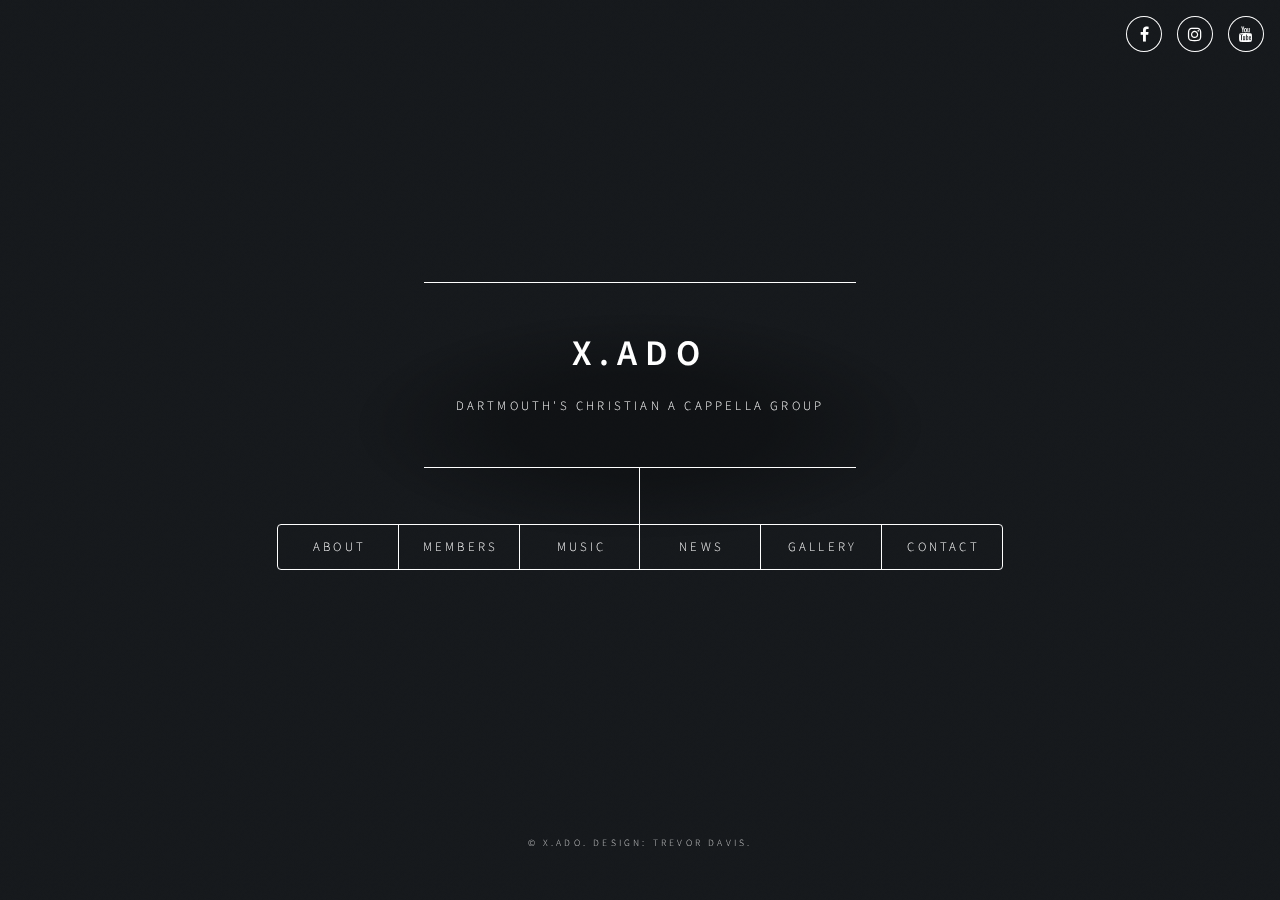
==== index.html @ 8911a0e3 "updated members section" ====
<!DOCTYPE HTML>
<!--
	Dimension by HTML5 UP
	html5up.net | @ajlkn
	Free for personal and commercial use under the CCA 3.0 license (html5up.net/license)
-->
<html>
	<head>
		<title>X.ado A Cappella</title>
		<link rel="shortcut icon" type="image/x-icon" href="favicon.ico" />
		<meta charset="utf-8" />
		<meta name="viewport" content="width=device-width, initial-scale=1, user-scalable=no" />
		<link rel="stylesheet" href="assets/css/main.css" />
		<!--[if lte IE 9]><link rel="stylesheet" href="assets/css/ie9.css" /><![endif]-->
		<noscript><link rel="stylesheet" href="assets/css/noscript.css" /></noscript>
	</head>
	<body>

		<!-- Wrapper -->
			<div id="wrapper">

				<!-- Header -->
					<header id="header">
						<!-- <div class="logo">
							<span class="icon fa-diamond"></span>
						</div> -->
						<div class="content">
							<div class="inner">
								<h1>X.ado</h1>
								<p>Dartmouth's Christian A Cappella Group</p>
							</div>
						</div>
						<nav>
							<ul>
								<li><a href="#about">About</a></li>
								<li><a href="#members">Members</a></li>
								<li><a href="#music">Music</a></li>
								<li><a href="#news">News</a></li>
								<li><a href="gallery.html">Gallery</a></li>
								<li><a href="#contact">Contact</a></li>
								<!-- <li><a href="#elements">Elements</a></li> -->
							</ul>
						</nav>
					</header>

				<!-- Main -->
					<div id="main">

						<!-- About -->
							<article id="about">
								<h2 class="major">About X.ado</h2>
								<span class="image main"><img src="images/reunion.jpg" alt="" /></span>
								<p>X.ado is Dartmouth College's co-ed, Christian a cappella group. Founded in 1992, we've spent 25 years sharing the good news of Christ through music. Our repertoire ranges from gospel to choral to pop, and our venues range from Dartmouth fraternities to churches to locations like Seattle, WA or Seoul, South Korea on our annual tour!</p>

								<br><br><br>
								<h2 class="major">X.ado's Purpose</h2>
								<p>*X.ado's Purpose*

									X.ado exists as both a performing a cappella group and a ministry on Dartmouth's campus.  Externally, we strive to use the voices, senses of humor, and the other talents that we believe God has given us, in order to glorify Him and to spread the message of the love and salvation that can be found through Christ.  Internally, we strive to work together in making music, and to encourage each other in our spiritual walks, daily grind of Dartmouth living, and really all aspects of life.

									We are constantly seeking to love God more, to love each other more, and to share the hope given to us by that amazing love that has found each of us.

								</p>

								<br><br><br>
								<h2 class="major">X.ado's Story</h2>
								<p>
									Written in Fall 1998 by Jeff Cummins '98

									This page is here because the story of what has happened to X.ado at Dartmouth is the story of God's faithfulness to a handful of college students, of the power of the Holy Spirit, and the power of prayer to open doors that were not only closed, but were never even imagined. <br><br>
									 
									A cappella has always been a big deal at Dartmouth.  There are men's groups, women's groups, co-ed groups, barbershop groups, doo-wop groups, and on and on.  A cappella concerts are huge, almost always packed out of the fraternity basements and dorm lounges they're held in. <br><br>
									 
									In 1992, a group of Christian '94s, '95s, and '96s who enjoyed music and had a desire to share the gospel with the Dartmouth campus decided to bring their message to the a cappella scene.  They called their group Xado, which they had been told was an ancient Greek word meaning "Praising God Together."  The group had seven members, male and female, and lasted for about a year.  Scott Lawrence '95 was the pitch of the group.  They gave a concert in winter term '93, but then gradually faded away. <br><br>
									 
									But the vision did not die away.  Steve Park '98 felt a desire to see Christian a cappella at Dartmouth, and he, Mi Ryung An '96, who had been in the original Xado, and Judy Yi '97 decided to do something about it.  And so in winter '95, Xado was refounded, and the present group came into existence.  Six '98s, two '97s, a '96 and Grad student were the founding members.  Xado performed a few concerts on campus and, as a highlight of the year, sang at Gospel Jam '95 at Yale. <br><br>
									 
									Unfortunately, a bit of Greek research by Josh Chuang '98 revealed that Xado did not mean what we thought it meant.  Apparently, it meant nothing at all.  Although this was better than it meaning something inapprorpriate, we felt that it was time to find a new name.  A few possibilities such as TGFKAX (The Group Formerly Known As Xado), the Dartmouth S.O.U.L, and Generation Cross were suggested.  Fortunately, perhaps, none stuck. <br><br>
									 
									In the end, however, the problem was solved.  Although Xado doesn't mean anything, the word "Ado" means "to sing to" or "sing praises to."  We decided that the X stood for Xristos -- Jesus Christ, and added the period to our name.  And so now we say, "Ado" means to sing for, and the X stands for Christ.  As do we. <br><br>
									 
									'95-'96 was a growth year for X.ado.  People seemed to be constantly coming and going, and too busy to devote as much time as they wanted to the group.  We struggled with discipline, we struggled with personality conflicts, and we struggled with music.  But God was faithful.  He carried us through. <br><br>
									 
									The fall of '96 looked at first like it might see the end of X.ado.  The '96s had graduated, and every one of the '98s were either off campus or too busy to sing.  And so, to begin the third year, 5 people started out, feeling like they had to rebuild X.ado from scratch again. <br><br>
									 
									However, though we may forget it all too often, God is able to do immeasurably more than we can ever ask or imagine.  Not only did X.ado survive the year of '96-'97, we thrived.  In the fall, God opened a door for us, and through prayer, a lot of effort, and not a few miraculous provisions, we did the unimaginable.  Gospel Jam '97 was held at Dartmouth College on April 4 and 5, 1997.  X.ado sang as much in the term following as we had in the whole year before. <br><br>
									 
									The summer of '97 was a chance for us to catch up with everything that has happened with us in the past year.  We concentrated on arranging new music and finding a clearer vision for ourselves and the Dartmouth campus.  In the meantime, we enjoyed the fellowship of the group of singers that has become a band of friends.  Of course, life is never without its ups and downs (and waterfalls...) <br><br>
									 
									God did amazing things with X.ado yet again in the fall of '97.  We entered the term with 7 members, 5 of them men, and at our auditions God blessed us with 7 more.  (parable of the talents...?) It was like we were a brand new group, which brought us all the excitement of beginnings, as well as their troubles.  By God's blessing, we were able to do things we would never have dreamed of last year.  We hosted Columbia's Jubilation! and Rutgers' First Light at Dartmouth for our fall concert. <br><br>
									 
									And over winter break in 1997, we went on tour for the first time.  X.ado toured Boston for four days, singing in hospitals, on the street, at a college, and joining with MIT's Cross Products for fellowship and joint events.  We ended up at Harvard for Under Construction's Christmas Jam.  Four years ago, when a few people got together and decided to form a Christian a cappella group at Dartmouth, they never imagined we would come so far so fast.  God is faithful. <br><br>
									 
									In March 1997, we had a real tour.  We flew to California, and we sang at high schools, churches, college campuses, and on the streets.  We bonded in ways we didn't expect, and were surprised at how many people we could squeeze into Peter's car.  Our Father blessed us with beautiful weather for an entire week (it started raining as soon as we left for the airport!), appreciative audiences, and the privilege of helping a friend we met to return to his Lord and ours.  We felt that God had established us. <br><br>
									 
									We went to Gospel Jam '98 at Mount Holyoke College on a spiritual high, thrilled about God's working in us, and excited to bring His message.  But then in Spring '98, we came again to the trial.  The unity we had felt in the beginning of the year had cracked somewhere, and people felt like they were falling through those cracks.  We struggled with issues that people could never seem to make each other understand, and sometimes seemed as though we were standing on the edge of collapse.  But our Father loves us, and has plans for us, even when we wander away from Him.  We struggled in our hearts and in our discussions, and Jesus carried us all the times we couldn't see Him.  And in the end, we survived. <br><br>
									 
									And so we begin Fall '98 ready to start afresh.  We have been exalted, and we have been humbled, but the place we desire to be is in our Lord's hands.  This one thing we do: "forgetting what is behind and straining toward what is ahead, we press on toward the goal to win the prize for which God has called us Heavenward in Christ Jesus."  (Philippians 3:13-14).  We have asked God to bring some of you with us in our journey, and we trust He will lead you on.<br><br>

									***<br>

									The above was written 20 years ago and still rings true today. Year after year, God continues to be faithful to X.ado and use us as He sees fit. Additionally, we owe so much to all of the people who have continued to support us through the years. X.ado is still going strong, and that is because of God and what God has done through you!

								</p>

							</article>

						<!-- Members -->
							<article id="members">
								<h2 class="major">Meet our members</h2>

								<p>Amber Cai '21</p>
								<span class="image fit"><img src="images/amber.jpg" alt="" /></span>
								<p>Amber is a Psychology major from Shanghai, China and Toronto, Canada (it’s complicated). She loves A Cappella, theatre, worship, dance, and over-investing in extracurricular activities. She is a X.ado alto baby!</p> 

								<br><br>



								<p>Leslie An '21</p>
								<span class="image fit"><img src="images/leslie.jpg" alt="" /></span>
								<p>Leslie is a '21 from Harrison, NY and considers herself to be a part of the best class ever. While she doesn't know what her prospective major or career is, at least she knows that music makes her cry half the time and that she loves to sing.</p> 

								<br><br>



								<p>Paul Jeon '21</p>
								<span class="image fit"><img src="images/paul.jpg" alt="" /></span>
								<p>Hailing from Fairfield, CT, Paul currently sings bass in X.ado and is especially proud to have been part of the "finest baby skit in X.ado history." He loves Jesus, his family, and the Chicago White Sox (...in that order). When he's not singing, some of Paul's favorite artists to listen to are Switchfoot, Lecrae, and David Crowder* Band ("unforeseen" > "sloppy wet"!). He is currently undecided with regards to what he will study at Dartmouth; however, he enjoys reading and writing and will likely pursue something in the humanities. </p> 

								<br><br>



								<p>Joe Chavez '20</p>
								<span class="image fit"><img src="images/joe.jpg" alt="" /></span>
								<p>Joe is a '20 majoring in Engineering from Los Angeles, and he has been in X.ado since his freshman fall. Outside of X.ado, he does Men's Club Water Polo and is a Quest Scholar on campus. Joe loves spending quality time with his friends. He is an avid lover of all things Disney, the beach, and the environment. If he's not at rehearsal, hanging out with his fraternity brothers, or telling someone the environmental benefits of a vegetarian diet, he's probably pulling an all-nighter in Novack.</p> 

								<br><br>



								<p>Robert Moore '20</p>
								<span class="image fit"><img src="images/robert.jpg" alt="" /></span>
								<p>Robert is a ’20 from Marietta, GA. He is pre-med and is majoring in psychology with a minor in biology and music. When he’s not singing or studying, you can find him down on the Connecticut River kayaking or in a Bible Study with his friends in Christian Union.</p> 

								<br><br>



								<p>Christian Williams '19</p>
								<span class="image fit"><img src="images/christian.jpg" alt="" /></span>
								<p>Christian is a Film Major, Theater Minor from Norman, Oklahoma. His football team is better than yours, and he can pull a movie quote out of nowhere to fit any situation. Sometimes a base, and sometimes a tenny, his vocal percussion skills have caused some to wonder if Neal Peart is in the group.</p> 

								<br><br>



								<p>Madeline Ditzler '19</p>
								<span class="image fit"><img src="images/madeline.jpg" alt="" /></span>
								<p>Madeline is from San Francisco, and studies studio art and engineering. Outside of X.ado, she enjoys painting, reading, and hiking with friends. Madeline joined X.ado her junior year, and sings alto.</p>

								<br><br>



								<p>Brooke Hadley '18</p>
								<span class="image fit"><img src="images/brooke.jpg" alt="" /></span>
								<p>Brooke is a Native American Studies major from Denton, Texas. She loves history research and hanging out with friends! Brooke has been in X.ado since her freshman year, singing alto and sometimes soprano.</p> 

								<br><br>



								<p>David Oh '18<br>
								Business Pitch</p>
								<span class="image fit"><img src="images/david.jpg" alt="" /></span>
								<p>David is a senior from La Canada, CA majoring in computer science. He joined X.ado his freshman year, sings mostly bass, and currently serves as the Business Pitch. Outside of X.ado, he enjoys spending his time playing basketball and watching Game of Thrones.</p> 

								<br><br>



								<p>Elisabeth Pillsbury '18<br>
								Outreach Pitch</p>
								<span class="image fit"><img src="images/epills.jpg" alt="" /></span>
								<p>Elisabeth is an alto from Hanover, NH. She's completing a major in Computer Science and a minor in Linguistics but in her spare time, Elisabeth enjoys playing piano and making jewelry.</p> 

								<br><br>



								<p>James Wang '18</p>
								<span class="image fit"><img src="images/james.jpg" alt="" /></span>
								<p>Born and raised in Seattle, James is a computer science major who has hobbies ranging from weightlifting to IT consulting. During his downtime, you can find James enjoying an epic fantasy novel, catching up on TV, or posting an update to his food-inspired Instagram. James is currently with X.ado for his 4th and final year singing tenor.</p> 

								<br><br>



								<p>Madison Sabol '18<br>
								Spiritual Pitch</p>
								<span class="image fit"><img src="images/madison.jpg" alt="" /></span>
								<p>Madison is a senior from Philadelphia and studies French and Environmental Studies at Dartmouth. She joined X.ado her sophomore year and sings soprano. Madison currently serves X.ado as Spiritual Pitch. During her time at Dartmouth, she discovered her love for natural wine and became very passionate about the sustainability of agriculture. In her spare time, she likes to run outside, brew kombucha in her dorm, watch documentaries (namely those about food), and read devotionals or food non-fiction books.</p> 

								<br><br>



								<p>Myung Chang Lee (Noah Lee) '18<br>
								Musical Pitch</p>
								<span class="image fit"><img src="images/noah.png" alt="" /></span>
								<p>Myung Chang Lee (Noah Lee) '18 is a Biology major from Seoul, South Korea. As a baritone/bass, he has been a member of X.ado since his sophomore year, and he is currently serving as the Musical Director. He is also the President of Glee Club, Risk Manager for the Psi Epsilon Chapter of Zeta Psi, Research Assistant at the Havrda lab, Biology Resident Expert for West House, and Head of Research for the Dartmouth iGEM team. When he is not making awful lab puns or creating dank memes, he enjoys playing piano, going on long walks, and working out. He hopes to pursue a PhD degree in Biology with a focus on Cancer/Stem Cell fields following graduation.</p> 

								<br><br>



								<p>Trevor Davis '18</p>
								<span class="image fit"><img src="images/trevor.jpg" alt="" /></span>
								<p>Trevor is a computer science major from Raleigh, North Carolina. I'm addition to singing, he loves tech, running, and the outdoors! Trevor's been in X.ado since his freshman year, singing bass and sometimes beatboxing.</p> 

								<br><br>


								<p>Fred Kim '17</p>
								<span class="image fit"><img src="images/Fred_Kim.jpg" alt="" /></span>
								<p>Fred is a X.ado alumnus and a huge goofball. After finishing his tenure as X.ado's musical director, he graduated this past year and left us to our own devices. Partially because of work but mostly because of his girlfriend, Fred has chosen to stay in the Upper Valley area for the near future. At any given time, you can spot him either spending too much money at Hanover's Sushi Ya or in his fraternity, Tri-Kap, where he's prone to become inebriated and confess to X.ado's male members: "I would kiss you if you were a girl." Check out his YouTube channel, <a hred="https://www.youtube.com/user/fred1004i" alt="">FredFluteMUSIC</a>!</p> 

								<br><br>

								<p>Check out our <a href="#alumni">alumni!</a><p>

							</article>


							<article id="alumni">
								<h2 class="major-secondary">Alumni</h2>
								<p>
									Emmanuel Hui '17<br>
									Fred Kim '17<br>
									Joy Shen '17<br>
									Kathy Li '17<br>
									Matthew West '17<br>
									Skye Herrick '17<br>
									Tyné Freeman '17

									<br><br>

									Allison Wang '16<br>
									Dari Seo '16<br>
									Emma Menio '16<br>
									Joanne Zhao '16<br>
									Kevin Figgins '16<br>
									Xanthe Kraft '16<br>
									Yoon Kim '16

									<br><br>

									Dan Fang '15<br>
									Hannah Jung '15<br>
									Sam Kim '15

									<br><br>

									Carolyn Chen '14<br>
									Ellen Park '14<br>
									Hayden Kvamme '14<br>
									Kwame Ohene-Adu '14<br>
									Lauren Gatewood '14<br>
									Rose Wang '14<br>
									Samantha Victor '14<br>
									Sarah Wang '14<br>
									Thabo Matse '14

									<br><br>

									Andrew Park '13<br>
									Connie Shang '13<br>
									Eunice Lee '13<br>
									James Yoon '13<br>
									Jamie Song '13<br>
									John Kim '13<br>
									Matt Harding '13<br>
									Melody Zhang '13<br>
									Suiwen Liang '13<br>
									Tim Pang '13
									
									<br><br>

									Arielle Cannon '12<br>
									Christian Moore '12<br>
									Deborah Lee '12<br>
									Jen Freise '12<br>
									Kevin Oh '12<br>
									Liz Faiella '12<br>
									Nick Knezek '12<br>
									Sterling Beard '12

									<br><br>

									Andrew Kang '11<br>
									Christabel Makokha '11<br>
									Grace Johnson '11<br>
									Joseph Chu '11<br>
									Sonia Yuen '11

									<br><br>

									Christine Chang '10<br>
									Dana Daugherty '10<br>
									Emily Porter '10<br>
									James Hung '10<br>
									Jamie Hwang '10<br>
									Wan Sng '10

									<br><br>

									Anna Becker '09<br>
									Brian Yu '09<br>
									Chris Lim '09<br>
									Dana Day '09<br>
									Julian Fung '09<br>
									Kaite Yang '09

									<br><br>

									Andrew Lee '08<br>
									Hannah Kim '08<br>
									Taylor Thompson '08<br>
									Tom Shin '08

									<br><br>

									Eric Ma '07<br>
									Jimmel Williams '07

									<br><br>

									Beatrice Hahn '06<br>
									Kiku Langford '06<br>
									Miriam Glaser '06<br>
									Nathan Hamilton	'06<br>
									Walter Shin	'06

									<br><br>

									Alan Sing '05<br>
									Antonio Valla '05<br>
									Christine Schott '05<br>
									Denise Twum '05<br>
									Holly Sedillos '05<br>
									Josh Valdez '05<br>
									Sae Jin Kim '05<br>
									Stacey Choi '05<br>
									Tory Fodder '05

									<br><br>

									Amy Kim '04<br>
									Kathryn Adams '04<br>
									Sharon Yoon '04

									<br><br>

									Alex Jordan '03<br>
									Brian Ni '03<br>
									Christena Cleveland '03<br>
									Darlene Hilburn '03<br>
									Jared Daugherty '03<br>
									Jessica Oei '03<br>
									Lyh Rhen Lam '03<br>
									Marshall Lee '03<br>
									Rosa Kim '03
									
									<br><br>

									Jeannette Park '02<br>
									John Baek '02<br>
									Ruthie Shek '02

									<br><br>

									Alison Fanelli GR '01<br>
									Balem Kim '01<br>
									Basil Kim '01<br>
									Dave Latham '01<br>
									Flora Wan '01<br>
									Janet Choi '01<br>
									Jennifer Lee '01<br>
									Rich Baek '01<br>
									Vanessa Wereko '01<br>

									<br><br>

									Andrea Wang Neuschwander '00<br>
									Erica Cho '00<br>
									Faye Teng'00<br>
									Justin Pae '00<br>
									Neena Shin '00<br>
									Peter Cho '00<br>
									Young Choi '00

									<br><br>

									Anna Poplawski GS '99<br>
									Danielle Chang '99<br>
									Emily Lam '99<br>
									Monica Cha '99<br>
									Jeanne Sucharitaves '99<br>
									Josephine Nicholson '99<br>
									Lisa Lee GS '99<br>
									Michael Kim '99<br>
									Philip Levant '99
									
									<br><br>

									Adin Kawate '98<br>
									David Lee '98<br>
									Jeff Cummins '98<br>
									Jonathan Jun '98<br>
									Joshua Chuang '98<br>
									Martin Lee '98<br>
									Melissa Cho '98<br>
									Richard Sevilla '98<br>
									Steve Park '98<br>
									Ysabella Barnett '98

									<br><br>

									Judy Yi '97<br>
									Sarah Hobson '97

									<br><br>

									Jay Bruce '96<br>
									Mi Ryung An '96<br>
									Paul Lim '96<br>
									Sarah Bivins '96

									<br><br>

									Ashley Stedfield '95<br>
									David Rinehart '95<br>
									Philip Yu '95<br>
									Scott Lawrence '95

									<br><br>

									Susan Lee '94
								</p>

								<p>Are you a X.ado alumnus not listed here? <a href="#contact">Contact us</a> to get added to our mailing list!</p>

							</article>

						<!-- Music -->
							<article id="music">
								<h2 class="major">Music</h2>
								<span class="image fit"><img src="images/xado_singing.jpg" alt="" /></span>
								<p>X.ado has had the privilege to perform around the United States and even travel to other countries. Below are some of our favorite videos and recordings of us making music. Check out our <a href="https://www.youtube.com/user/lxadol" alt="">YouTube Channel</a> for more!</p>

								<br><br>

								<h3 class="major">Repertoire</h2>
								<p>
								And Can It Be<br>
								Angels We Have Heard On High<br>
								All I Want For Christmas Is You, Jesus<br>
								Baba Yetu<br>
								Believe<br>
								Brave<br>
								By Your Side<br>
								Change In My Life<br>
								Don't You Worry Child / Demons Mashup<br>
								Fix You<br>
								Freedom<br>
								Gabriel's Oboe<br>
								Glory<br>
								Here I Go<br>
								Joyful Joyful<br>
								Joy To The World<br>
								Let It Breathe<br>
								O Holy Night<br>
								One Candle<br>
								Only Hope<br>
								Mary Did You Know<br>
								Russian Roulette (Modified)<br>
								The Lord Bless You (TLBY)<br>
								The Reason Is You / Nothing Really Matters Mashup<br>
								This Little Light<br>
								When You Believe<br>
								Wonderful World<br>
								You'll Be In My Heart
								<br><br>

								<h3 class="major">Recordings</h2>

								Fix You (Spring 2017)<br>
								<iframe width="560" height="315" src="https://www.youtube.com/embed/4j52SGYNgKY" frameborder="0" allowfullscreen></iframe>

								<br><br>

								Freedom (Spring 2017)<br>
								<iframe width="560" height="315" src="https://www.youtube.com/embed/tQBRQ4ylmMo" frameborder="0" allowfullscreen></iframe>

								<br><br>

								Run To You (Spring 2017)<br>
								<iframe width="560" height="315" src="https://www.youtube.com/embed/Stj7b5grN9Q" frameborder="0" allowfullscreen></iframe>

								<br><br>

								Let It Breathe (Winter 2017)<br>
								<audio controls src="music/Let_It_Breathe.mp3"type='audio/mp3'>
							 		<p>Your browser does not support the HTML5 Audio element.</p>
								</audio>

								<br><br>

								You'll Be In My Heart (Winter 2017)<br>
								<audio controls src="music/You'll_Be_In_My_Heart.mp3"type='audio/mp3'>
							 		<p>Your browser does not support the HTML5 Audio element.</p>
								</audio>

							</article>

							<!-- News -->
							<article id="news">
								<h2 class="major">News</h2>
								<h3>Christmas Show With Casual Thursday and the Brovertones, Monday, November 13!</h3>
								<span class="image fit"><img src="images/xadotones.jpg" alt="" /></span>
								<blockquote>Our favorite time of year is here! Come hear some holiday tunes and laugh your heart out as we celebrate the arrival of sweater weather with Casual Thursday and the Brovertones. Hosted at Dartmouth's Chi Gamma Epsilon Fraternity (7 Webster Ave. Hanover, NH).</blockquote>

								<br><br>

								<h3>X.ado Baby Show Monday, October 23!</h3>
								<span class="image fit"><img src="images/xado_babies.jpg" alt="" /></span>
								<blockquote>Help us celebrate our new babies: Amber, Paul, Madeline, and Leslie! There will be great music and a hilarious skit. Please join us this Monday, 10/23 at Dartmouth's Zeta Psi Fraternity (8 Webster Ave. Hanover, NH).</blockquote>

								<br><br>

								<h3>Xado Turns 25! A Celebration of X.ado History, Purpose and Music</h3>
								<span class="image fit"><img src="images/25.jpg" alt="" /></span>
								<blockquote>It’s finally happening! X.ado celebrates its 25th year anniversary this year, and we cordially invite you to join us for the big public celebration event to be held at Rollins Chapel Saturday night of Homecoming weekend!

								<br><br>

								We are welcoming all of campus, visiting alumni, and all members of the Christian community at Dartmouth, and look forward to seeing you all there for this historic celebration event. 

								<br><br>

								Schedule of Events:<br>
								8:30pm Doors Open<br>
								8:30 - 9:00pm Welcome Reception:<br>
								Interactive displays of our history will be set up around the chapel - we welcome you to experience our past 25 years of history with us, and mingle with our current members and alumni over free Lou's cider donuts and hot cider and coffee graciously provided by COSO.

								<br><br>

								9:00pm Program begins:<br>
								The bells of Baker Tower will ring in the start of our formal programming, a night filled with X.ado performance, storytelling, and celebration.

								<br><br>

								10pm Worship night:<br>
								Please join us and all of the Christian community at Dartmouth in closing this night with songs of praise and worship. 

								<br><br>

								More information about X.ado's 25th Anniversary Reunion year can be found at <a href='www.xadoturns25.com'>www.xadoturns25.com</a>
								</blockquote>
								
							</article>

						<!-- Contact -->
							<article id="contact">
								<h2 class="major">Contact</h2>
								<form method="post" name="contact_form" action="http://localhost:8888/xado/contact_form_handler.php">
									<div class="field half first">
										<label for="name">Name</label>
										<input type="text" name="name" id="name" />
									</div>
									<div class="field half">
										<label for="email">Email</label>
										<input type="text" name="email" id="email" />
									</div>
									<div class="field">
										<label for="message">Message</label>
										<textarea name="message" id="message" rows="4"></textarea>
									</div>
									<ul class="actions">
										<li><input type="submit" value="Submit" class="special" /></li>
										<li><input type="reset" value="Reset" /></li>
									</ul>
								</form>
								<ul class="icons">
									<li><a href="https://www.facebook.com/dartmouthxado/" class="icon fa-facebook"><span class="label">Facebook</span></a></li>
									<li><a href="https://www.instagram.com/dartmouthxado/" class="icon fa-instagram"><span class="label">Instagram</span></a></li>
									<li><a href="https://www.youtube.com/user/lxadol" class="icon fa-youtube"><span class="label">GitHub</span></a></li>
								</ul>
							</article>

						<!-- Elements -->
							<article id="elements">
								<h2 class="major">Elements</h2>

								<section>
									<h3 class="major">Text</h3>
									<p>This is <b>bold</b> and this is <strong>strong</strong>. This is <i>italic</i> and this is <em>emphasized</em>.
									This is <sup>superscript</sup> text and this is <sub>subscript</sub> text.
									This is <u>underlined</u> and this is code: <code>for (;;) { ... }</code>. Finally, <a href="#">this is a link</a>.</p>
									<hr />
									<h2>Heading Level 2</h2>
									<h3>Heading Level 3</h3>
									<h4>Heading Level 4</h4>
									<h5>Heading Level 5</h5>
									<h6>Heading Level 6</h6>
									<hr />
									<h4>Blockquote</h4>
									<blockquote>Fringilla nisl. Donec accumsan interdum nisi, quis tincidunt felis sagittis eget tempus euismod. Vestibulum ante ipsum primis in faucibus vestibulum. Blandit adipiscing eu felis iaculis volutpat ac adipiscing accumsan faucibus. Vestibulum ante ipsum primis in faucibus lorem ipsum dolor sit amet nullam adipiscing eu felis.</blockquote>
									<h4>Preformatted</h4>
									<pre><code>i = 0;

while (!deck.isInOrder()) {
    print 'Iteration ' + i;
    deck.shuffle();
    i++;
}

print 'It took ' + i + ' iterations to sort the deck.';</code></pre>
								</section>

								<section>
									<h3 class="major">Lists</h3>

									<h4>Unordered</h4>
									<ul>
										<li>Dolor pulvinar etiam.</li>
										<li>Sagittis adipiscing.</li>
										<li>Felis enim feugiat.</li>
									</ul>

									<h4>Alternate</h4>
									<ul class="alt">
										<li>Dolor pulvinar etiam.</li>
										<li>Sagittis adipiscing.</li>
										<li>Felis enim feugiat.</li>
									</ul>

									<h4>Ordered</h4>
									<ol>
										<li>Dolor pulvinar etiam.</li>
										<li>Etiam vel felis viverra.</li>
										<li>Felis enim feugiat.</li>
										<li>Dolor pulvinar etiam.</li>
										<li>Etiam vel felis lorem.</li>
										<li>Felis enim et feugiat.</li>
									</ol>
									<h4>Icons</h4>
									<ul class="icons">
										<li><a href="#" class="icon fa-twitter"><span class="label">Twitter</span></a></li>
										<li><a href="#" class="icon fa-facebook"><span class="label">Facebook</span></a></li>
										<li><a href="#" class="icon fa-instagram"><span class="label">Instagram</span></a></li>
										<li><a href="#" class="icon fa-github"><span class="label">Github</span></a></li>
									</ul>

									<h4>Actions</h4>
									<ul class="actions">
										<li><a href="#" class="button special">Default</a></li>
										<li><a href="#" class="button">Default</a></li>
									</ul>
									<ul class="actions vertical">
										<li><a href="#" class="button special">Default</a></li>
										<li><a href="#" class="button">Default</a></li>
									</ul>
								</section>

								<section>
									<h3 class="major">Table</h3>
									<h4>Default</h4>
									<div class="table-wrapper">
										<table>
											<thead>
												<tr>
													<th>Name</th>
													<th>Description</th>
													<th>Price</th>
												</tr>
											</thead>
											<tbody>
												<tr>
													<td>Item One</td>
													<td>Ante turpis integer aliquet porttitor.</td>
													<td>29.99</td>
												</tr>
												<tr>
													<td>Item Two</td>
													<td>Vis ac commodo adipiscing arcu aliquet.</td>
													<td>19.99</td>
												</tr>
												<tr>
													<td>Item Three</td>
													<td> Morbi faucibus arcu accumsan lorem.</td>
													<td>29.99</td>
												</tr>
												<tr>
													<td>Item Four</td>
													<td>Vitae integer tempus condimentum.</td>
													<td>19.99</td>
												</tr>
												<tr>
													<td>Item Five</td>
													<td>Ante turpis integer aliquet porttitor.</td>
													<td>29.99</td>
												</tr>
											</tbody>
											<tfoot>
												<tr>
													<td colspan="2"></td>
													<td>100.00</td>
												</tr>
											</tfoot>
										</table>
									</div>

									<h4>Alternate</h4>
									<div class="table-wrapper">
										<table class="alt">
											<thead>
												<tr>
													<th>Name</th>
													<th>Description</th>
													<th>Price</th>
												</tr>
											</thead>
											<tbody>
												<tr>
													<td>Item One</td>
													<td>Ante turpis integer aliquet porttitor.</td>
													<td>29.99</td>
												</tr>
												<tr>
													<td>Item Two</td>
													<td>Vis ac commodo adipiscing arcu aliquet.</td>
													<td>19.99</td>
												</tr>
												<tr>
													<td>Item Three</td>
													<td> Morbi faucibus arcu accumsan lorem.</td>
													<td>29.99</td>
												</tr>
												<tr>
													<td>Item Four</td>
													<td>Vitae integer tempus condimentum.</td>
													<td>19.99</td>
												</tr>
												<tr>
													<td>Item Five</td>
													<td>Ante turpis integer aliquet porttitor.</td>
													<td>29.99</td>
												</tr>
											</tbody>
											<tfoot>
												<tr>
													<td colspan="2"></td>
													<td>100.00</td>
												</tr>
											</tfoot>
										</table>
									</div>
								</section>

								<section>
									<h3 class="major">Buttons</h3>
									<ul class="actions">
										<li><a href="#" class="button special">Special</a></li>
										<li><a href="#" class="button">Default</a></li>
									</ul>
									<ul class="actions">
										<li><a href="#" class="button">Default</a></li>
										<li><a href="#" class="button small">Small</a></li>
									</ul>
									<ul class="actions">
										<li><a href="#" class="button special icon fa-download">Icon</a></li>
										<li><a href="#" class="button icon fa-download">Icon</a></li>
									</ul>
									<ul class="actions">
										<li><span class="button special disabled">Disabled</span></li>
										<li><span class="button disabled">Disabled</span></li>
									</ul>
								</section>

								<section>
									<h3 class="major">Form</h3>
									<form method="post" action="#">
										<div class="field half first">
											<label for="demo-name">Name</label>
											<input type="text" name="demo-name" id="demo-name" value="" placeholder="Jane Doe" />
										</div>
										<div class="field half">
											<label for="demo-email">Email</label>
											<input type="email" name="demo-email" id="demo-email" value="" placeholder="jane@untitled.tld" />
										</div>
										<div class="field">
											<label for="demo-category">Category</label>
											<div class="select-wrapper">
												<select name="demo-category" id="demo-category">
													<option value="">-</option>
													<option value="1">Manufacturing</option>
													<option value="1">Shipping</option>
													<option value="1">Administration</option>
													<option value="1">Human Resources</option>
												</select>
											</div>
										</div>
										<div class="field half first">
											<input type="radio" id="demo-priority-low" name="demo-priority" checked>
											<label for="demo-priority-low">Low</label>
										</div>
										<div class="field half">
											<input type="radio" id="demo-priority-high" name="demo-priority">
											<label for="demo-priority-high">High</label>
										</div>
										<div class="field half first">
											<input type="checkbox" id="demo-copy" name="demo-copy">
											<label for="demo-copy">Email me a copy</label>
										</div>
										<div class="field half">
											<input type="checkbox" id="demo-human" name="demo-human" checked>
											<label for="demo-human">Not a robot</label>
										</div>
										<div class="field">
											<label for="demo-message">Message</label>
											<textarea name="demo-message" id="demo-message" placeholder="Enter your message" rows="6"></textarea>
										</div>
										<ul class="actions">
											<li><input type="submit" value="Send Message" class="special" /></li>
											<li><input type="reset" value="Reset" /></li>
										</ul>
									</form>
								</section>

							</article>

					</div>

				<!-- Footer -->
					<footer id="footer">
						<p class="copyright">&copy; X.ADO. Design: Trevor Davis.                                      </p>
					</footer>

					<div id="footer-icons">
						<ul class="icons">
							<li><a href="https://www.facebook.com/dartmouthxado/" class="icon fa-facebook"><span class="label">Facebook</span></a></li>
							<li><a href="https://www.instagram.com/dartmouthxado/" class="icon fa-instagram"><span class="label">Instagram</span></a></li>
							<li><a href="https://www.youtube.com/user/lxadol" class="icon fa-youtube"><span class="label">GitHub</span></a></li>
						</ul>
					</div>

			</div>

		<!-- BG -->
			<div id="bg"></div>

		<!-- Scripts -->
			<script src="assets/js/jquery.min.js"></script>
			<script src="assets/js/skel.min.js"></script>
			<script src="assets/js/util.js"></script>
			<script src="assets/js/main.js"></script>
			<script language="JavaScript">
				var frmvalidator  = new Validator("contactform");
				frmvalidator.addValidation("name","req","Please provide your name");
				frmvalidator.addValidation("email","req","Please provide your email");
				frmvalidator.addValidation("email","email",
				  "Please enter a valid email address");
			</script>

	</body>
</html>
---- assets/css/main.css ----
@import url(font-awesome.min.css);
@import url("https://fonts.googleapis.com/css?family=Source+Sans+Pro:300italic,600italic,300,600");

/*
	Dimension by HTML5 UP
	html5up.net | @ajlkn
	Free for personal and commercial use under the CCA 3.0 license (html5up.net/license)
*/

/* Reset */

	html, body, div, span, applet, object, iframe, h1, h2, h3, h4, h5, h6, p, blockquote, pre, a, abbr, acronym, address, big, cite, code, del, dfn, em, img, ins, kbd, q, s, samp, small, strike, strong, sub, sup, tt, var, b, u, i, center, dl, dt, dd, ol, ul, li, fieldset, form, label, legend, table, caption, tbody, tfoot, thead, tr, th, td, article, aside, canvas, details, embed, figure, figcaption, footer, header, hgroup, menu, nav, output, ruby, section, summary, time, mark, audio, video {
		margin: 0;
		padding: 0;
		border: 0;
		font-size: 100%;
		font: inherit;
		vertical-align: baseline;
	}

	article, aside, details, figcaption, figure, footer, header, hgroup, menu, nav, section {
		display: block;
	}

	body {
		line-height: 1;
	}

	ol, ul {
		list-style: none;
	}

	blockquote, q {
		quotes: none;
	}

	blockquote:before, blockquote:after, q:before, q:after {
		content: '';
		content: none;
	}

	table {
		border-collapse: collapse;
		border-spacing: 0;
	}

	body {
		-webkit-text-size-adjust: none;
	}

/* Box Model */

	*, *:before, *:after {
		-moz-box-sizing: border-box;
		-webkit-box-sizing: border-box;
		box-sizing: border-box;
	}

/* Basic */

	@-ms-viewport {
		width: device-width;
	}

	@media screen and (max-width: 480px) {

		html, body {
			min-width: 320px;
		}

	}

	body {
		background: #1b1f22;
	}

		body.is-loading *, body.is-loading *:before, body.is-loading *:after, body.is-switching *, body.is-switching *:before, body.is-switching *:after {
			-moz-animation: none !important;
			-webkit-animation: none !important;
			-ms-animation: none !important;
			animation: none !important;
			-moz-transition: none !important;
			-webkit-transition: none !important;
			-ms-transition: none !important;
			transition: none !important;
			-moz-transition-delay: none !important;
			-webkit-transition-delay: none !important;
			-ms-transition-delay: none !important;
			transition-delay: none !important;
		}

/* Type */

	html {
		font-size: 16pt;
	}

		@media screen and (max-width: 1680px) {

			html {
				font-size: 12pt;
			}

		}

		@media screen and (max-width: 736px) {

			html {
				font-size: 11pt;
			}

			#footer-icons {
				display: none;
			}

		}

		@media screen and (max-width: 360px) {

			html {
				font-size: 10pt;
			}

		}

	body, input, select, textarea {
		color: #ffffff;
		font-family: "Source Sans Pro", sans-serif;
		font-weight: 300;
		font-size: 1rem;
		line-height: 1.65;
	}

	a {
		-moz-transition: color 0.2s ease-in-out, background-color 0.2s ease-in-out, border-bottom-color 0.2s ease-in-out;
		-webkit-transition: color 0.2s ease-in-out, background-color 0.2s ease-in-out, border-bottom-color 0.2s ease-in-out;
		-ms-transition: color 0.2s ease-in-out, background-color 0.2s ease-in-out, border-bottom-color 0.2s ease-in-out;
		transition: color 0.2s ease-in-out, background-color 0.2s ease-in-out, border-bottom-color 0.2s ease-in-out;
		border-bottom: dotted 1px rgba(255, 255, 255, 0.5);
		text-decoration: none;
		color: inherit;
	}

		a:hover {
			border-bottom-color: transparent;
		}

	strong, b {
		color: #ffffff;
		font-weight: 600;
	}

	em, i {
		font-style: italic;
	}

	p {
		margin: 0 0 2rem 0;
	}

	h1, h2, h3, h4, h5, h6 {
		color: #ffffff;
		font-weight: 600;
		line-height: 1.5;
		margin: 0 0 1rem 0;
		text-transform: uppercase;
		letter-spacing: 0.2rem;
	}

		h1 a, h2 a, h3 a, h4 a, h5 a, h6 a {
			color: inherit;
			text-decoration: none;
		}

		h1.major, h2.major, h3.major, h4.major, h5.major, h6.major {
			border-bottom: solid 1px #ffffff;
			width: -moz-max-content;
			width: -webkit-max-content;
			width: -ms-max-content;
			width: max-content;
			padding-bottom: 0.5rem;
			margin: 0 0 2rem 0;
		}

		h2.major-secondary {
			border-bottom: solid 1px #ffffff;
			padding-bottom: 0.5rem;
			margin: 0 0 2rem 0;
		}

	h1 {
		font-size: 2.25rem;
		line-height: 1.3;
		letter-spacing: 0.5rem;
	}

	h2 {
		font-size: 1.5rem;
		line-height: 1.4;
		letter-spacing: 0.5rem;
	}

	h3 {
		font-size: 1rem;
	}

	h4 {
		font-size: 0.8rem;
	}

	h5 {
		font-size: 0.7rem;
	}

	h6 {
		font-size: 0.6rem;
	}

	@media screen and (max-width: 736px) {

		h1 {
			font-size: 1.75rem;
			line-height: 1.4;
		}

		h2 {
			font-size: 1.25em;
			line-height: 1.5;
		}

	}

	sub {
		font-size: 0.8rem;
		position: relative;
		top: 0.5rem;
	}

	sup {
		font-size: 0.8rem;
		position: relative;
		top: -0.5rem;
	}

	blockquote {
		border-left: solid 4px #ffffff;
		font-style: italic;
		margin: 0 0 2rem 0;
		padding: 0.5rem 0 0.5rem 2rem;
	}

	code {
		background: rgba(255, 255, 255, 0.075);
		border-radius: 4px;
		font-family: "Courier New", monospace;
		font-size: 0.9rem;
		margin: 0 0.25rem;
		padding: 0.25rem 0.65rem;
	}

	pre {
		-webkit-overflow-scrolling: touch;
		font-family: "Courier New", monospace;
		font-size: 0.9rem;
		margin: 0 0 2rem 0;
	}

		pre code {
			display: block;
			line-height: 1.75;
			padding: 1rem 1.5rem;
			overflow-x: auto;
		}

	hr {
		border: 0;
		border-bottom: solid 1px #ffffff;
		margin: 2.75rem 0;
	}

	.align-left {
		text-align: left;
	}

	.align-center {
		text-align: center;
	}

	.align-right {
		text-align: right;
	}

/* Form */

	form {
		margin: 0 0 2.5rem 0;
	}

		form .field {
			margin: 0 0 1.5rem 0;
		}

			form .field.half {
				width: 50%;
				float: left;
				padding: 0 0 0 0.75rem;
			}

				form .field.half.first {
					padding: 0 0.75rem 0 0;
				}

		form > .actions {
			margin: 1.875rem 0 0 0 !important;
		}

		@media screen and (max-width: 736px) {

			form .field {
				margin: 0 0 1.125rem 0;
			}

				form .field.half {
					padding: 0 0 0 0.5625rem;
				}

					form .field.half.first {
						padding: 0 0.5625rem 0 0;
					}

			form > .actions {
				margin: 1.5rem 0 0 0 !important;
			}

		}

		@media screen and (max-width: 480px) {

			form .field.half {
				width: 100%;
				float: none;
				padding: 0;
			}

				form .field.half.first {
					padding: 0;
				}

		}

	label {
		color: #ffffff;
		display: block;
		font-size: 0.8rem;
		font-weight: 300;
		letter-spacing: 0.2rem;
		line-height: 1.5;
		margin: 0 0 1rem 0;
		text-transform: uppercase;
	}

	input[type="text"],
	input[type="password"],
	input[type="email"],
	input[type="tel"],
	select,
	textarea {
		-moz-appearance: none;
		-webkit-appearance: none;
		-ms-appearance: none;
		appearance: none;
		-moz-transition: border-color 0.2s ease-in-out, box-shadow 0.2s ease-in-out, background-color 0.2s ease-in-out;
		-webkit-transition: border-color 0.2s ease-in-out, box-shadow 0.2s ease-in-out, background-color 0.2s ease-in-out;
		-ms-transition: border-color 0.2s ease-in-out, box-shadow 0.2s ease-in-out, background-color 0.2s ease-in-out;
		transition: border-color 0.2s ease-in-out, box-shadow 0.2s ease-in-out, background-color 0.2s ease-in-out;
		background: transparent;
		border-radius: 4px;
		border: solid 1px #ffffff;
		color: inherit;
		display: block;
		outline: 0;
		padding: 0 1rem;
		text-decoration: none;
		width: 100%;
	}

		input[type="text"]:invalid,
		input[type="password"]:invalid,
		input[type="email"]:invalid,
		input[type="tel"]:invalid,
		select:invalid,
		textarea:invalid {
			box-shadow: none;
		}

		input[type="text"]:focus,
		input[type="password"]:focus,
		input[type="email"]:focus,
		input[type="tel"]:focus,
		select:focus,
		textarea:focus {
			background: rgba(255, 255, 255, 0.075);
			border-color: #ffffff;
			box-shadow: 0 0 0 1px #ffffff;
		}

	select option {
		background: #1b1f22;
		color: #ffffff;
	}

	.select-wrapper {
		text-decoration: none;
		display: block;
		position: relative;
	}

		.select-wrapper:before {
			-moz-osx-font-smoothing: grayscale;
			-webkit-font-smoothing: antialiased;
			font-family: FontAwesome;
			font-style: normal;
			font-weight: normal;
			text-transform: none !important;
		}

		.select-wrapper:before {
			color: #ffffff;
			content: '\f107';
			display: block;
			height: 2.75rem;
			line-height: calc(2.75rem + 0em);
			pointer-events: none;
			position: absolute;
			right: 0;
			text-align: center;
			top: 0;
			width: 2.75rem;
		}

		.select-wrapper select::-ms-expand {
			display: none;
		}

	input[type="text"],
	input[type="password"],
	input[type="email"],
	select {
		height: 2.75rem;
	}

	textarea {
		padding: 0.75rem 1rem;
	}

	input[type="checkbox"],
	input[type="radio"] {
		-moz-appearance: none;
		-webkit-appearance: none;
		-ms-appearance: none;
		appearance: none;
		display: block;
		float: left;
		margin-right: -2rem;
		opacity: 0;
		width: 1rem;
		z-index: -1;
	}

		input[type="checkbox"] + label,
		input[type="radio"] + label {
			text-decoration: none;
			-moz-user-select: none;
			-webkit-user-select: none;
			-ms-user-select: none;
			user-select: none;
			color: #ffffff;
			cursor: pointer;
			display: inline-block;
			font-size: 0.8rem;
			font-weight: 300;
			margin: 0 0 0.5rem 0;
			padding-left: 2.65rem;
			padding-right: 0.75rem;
			position: relative;
		}

			input[type="checkbox"] + label:before,
			input[type="radio"] + label:before {
				-moz-osx-font-smoothing: grayscale;
				-webkit-font-smoothing: antialiased;
				font-family: FontAwesome;
				font-style: normal;
				font-weight: normal;
				text-transform: none !important;
			}

			input[type="checkbox"] + label:before,
			input[type="radio"] + label:before {
				-moz-transition: border-color 0.2s ease-in-out, box-shadow 0.2s ease-in-out, background-color 0.2s ease-in-out;
				-webkit-transition: border-color 0.2s ease-in-out, box-shadow 0.2s ease-in-out, background-color 0.2s ease-in-out;
				-ms-transition: border-color 0.2s ease-in-out, box-shadow 0.2s ease-in-out, background-color 0.2s ease-in-out;
				transition: border-color 0.2s ease-in-out, box-shadow 0.2s ease-in-out, background-color 0.2s ease-in-out;
				border-radius: 4px;
				border: solid 1px #ffffff;
				content: '';
				display: inline-block;
				height: 1.65rem;
				left: 0;
				line-height: calc(1.58125rem + 0em);
				position: absolute;
				text-align: center;
				top: -0.125rem;
				width: 1.65rem;
			}

		input[type="checkbox"]:checked + label:before,
		input[type="radio"]:checked + label:before {
			background: #ffffff !important;
			border-color: #ffffff !important;
			color: #1b1f22;
			content: '\f00c';
		}

		input[type="checkbox"]:focus + label:before,
		input[type="radio"]:focus + label:before {
			background: rgba(255, 255, 255, 0.075);
			border-color: #ffffff;
			box-shadow: 0 0 0 1px #ffffff;
		}

	input[type="checkbox"] + label:before {
		border-radius: 4px;
	}

	input[type="radio"] + label:before {
		border-radius: 100%;
	}

	::-webkit-input-placeholder {
		color: rgba(255, 255, 255, 0.5) !important;
		opacity: 1.0;
	}

	:-moz-placeholder {
		color: rgba(255, 255, 255, 0.5) !important;
		opacity: 1.0;
	}

	::-moz-placeholder {
		color: rgba(255, 255, 255, 0.5) !important;
		opacity: 1.0;
	}

	:-ms-input-placeholder {
		color: rgba(255, 255, 255, 0.5) !important;
		opacity: 1.0;
	}

	.formerize-placeholder {
		color: rgba(255, 255, 255, 0.5) !important;
		opacity: 1.0;
	}

/* Box */

	.box {
		border-radius: 4px;
		border: solid 1px #ffffff;
		margin-bottom: 2rem;
		padding: 1.5em;
	}

		.box > :last-child,
		.box > :last-child > :last-child,
		.box > :last-child > :last-child > :last-child {
			margin-bottom: 0;
		}

		.box.alt {
			border: 0;
			border-radius: 0;
			padding: 0;
		}

/* Icon */

	.icon {
		text-decoration: none;
		border-bottom: none;
		position: relative;
	}

		.icon:before {
			-moz-osx-font-smoothing: grayscale;
			-webkit-font-smoothing: antialiased;
			font-family: FontAwesome;
			font-style: normal;
			font-weight: normal;
			text-transform: none !important;
		}

		.icon > .label {
			display: none;
		}

/* Image */

	.image {
		border-radius: 4px;
		border: 0;
		display: inline-block;
		position: relative;
	}

		.image:before {
			-moz-pointer-events: none;
			-webkit-pointer-events: none;
			-ms-pointer-events: none;
			pointer-events: none;
			background-image: url("../../images/overlay.png");
			background-color: rgba(19, 21, 25, 0.5);
			border-radius: 4px;
			content: '';
			display: block;
			height: 100%;
			left: 0;
			opacity: 0.5;
			position: absolute;
			top: 0;
			width: 100%;
		}

		.image img {
			border-radius: 4px;
			display: block;
		}

		.image.left, .image.right {
			max-width: 40%;
		}

			.image.left img, .image.right img {
				width: 100%;
			}

		.image.left {
			float: left;
			padding: 0 1.5em 1em 0;
			top: 0.25em;
		}

		.image.right {
			float: right;
			padding: 0 0 1em 1.5em;
			top: 0.25em;
		}

		.image.fit {
			display: block;
			margin: 0 0 2rem 0;
			width: 100%;
		}

			.image.fit img {
				width: 100%;
			}

		.image.main {
			display: block;
			margin: 2.5rem 0;
			width: 100%;
		}

			.image.main img {
				width: 100%;
			}

		@media screen and (max-width: 736px) {

			.image.main {
				margin: 2rem 0;
			}

		}

		@media screen and (max-width: 480px) {

			.image.main {
				margin: 1.5rem 0;
			}

		}

/* List */

	ol {
		list-style: decimal;
		margin: 0 0 2rem 0;
		padding-left: 1.25em;
	}

		ol li {
			padding-left: 0.25em;
		}

	ul {
		list-style: disc;
		margin: 0 0 2rem 0;
		padding-left: 1em;
	}

		ul li {
			padding-left: 0.5em;
		}

		ul.alt {
			list-style: none;
			padding-left: 0;
		}

			ul.alt li {
				border-top: solid 1px #ffffff;
				padding: 0.5em 0;
			}

				ul.alt li:first-child {
					border-top: 0;
					padding-top: 0;
				}

		ul.icons {
			cursor: default;
			list-style: none;
			padding-left: 0;
		}

			ul.icons li {
				display: inline-block;
				padding: 0 0.75em 0 0;
			}

				ul.icons li:last-child {
					padding-right: 0;
				}

				ul.icons li a {
					border-radius: 100%;
					box-shadow: inset 0 0 0 1px #ffffff;
					display: inline-block;
					height: 2.25rem;
					line-height: 2.25rem;
					text-align: center;
					width: 2.25rem;
				}

					ul.icons li a:hover {
						background-color: rgba(255, 255, 255, 0.075);
					}

					ul.icons li a:active {
						background-color: rgba(255, 255, 255, 0.175);
					}

		ul.actions {
			cursor: default;
			list-style: none;
			padding-left: 0;
		}

			ul.actions li {
				display: inline-block;
				padding: 0 1rem 0 0;
				vertical-align: middle;
			}

				ul.actions li:last-child {
					padding-right: 0;
				}

			ul.actions.small li {
				padding: 0 0.5rem 0 0;
			}

			ul.actions.vertical li {
				display: block;
				padding: 1rem 0 0 0;
			}

				ul.actions.vertical li:first-child {
					padding-top: 0;
				}

				ul.actions.vertical li > * {
					margin-bottom: 0;
				}

			ul.actions.vertical.small li {
				padding: 0.5rem 0 0 0;
			}

				ul.actions.vertical.small li:first-child {
					padding-top: 0;
				}

			ul.actions.fit {
				display: table;
				margin-left: -1rem;
				padding: 0;
				table-layout: fixed;
				width: calc(100% + 1rem);
			}

				ul.actions.fit li {
					display: table-cell;
					padding: 0 0 0 1rem;
				}

					ul.actions.fit li > * {
						margin-bottom: 0;
					}

				ul.actions.fit.small {
					margin-left: -0.5rem;
					width: calc(100% + 0.5rem);
				}

					ul.actions.fit.small li {
						padding: 0 0 0 0.5rem;
					}

			@media screen and (max-width: 480px) {

				ul.actions {
					margin: 0 0 2rem 0;
				}

					ul.actions li {
						padding: 1rem 0 0 0;
						display: block;
						text-align: center;
						width: 100%;
					}

						ul.actions li:first-child {
							padding-top: 0;
						}

						ul.actions li > * {
							width: 100%;
							margin: 0 !important;
						}

							ul.actions li > *.icon:before {
								margin-left: -2em;
							}

					ul.actions.small li {
						padding: 0.5rem 0 0 0;
					}

						ul.actions.small li:first-child {
							padding-top: 0;
						}

			}

	dl {
		margin: 0 0 2rem 0;
	}

		dl dt {
			display: block;
			font-weight: 600;
			margin: 0 0 1rem 0;
		}

		dl dd {
			margin-left: 2rem;
		}

/* Table */

	.table-wrapper {
		-webkit-overflow-scrolling: touch;
		overflow-x: auto;
	}

	table {
		margin: 0 0 2rem 0;
		width: 100%;
	}

		table tbody tr {
			border: solid 1px #ffffff;
			border-left: 0;
			border-right: 0;
		}

			table tbody tr:nth-child(2n + 1) {
				background-color: rgba(255, 255, 255, 0.075);
			}

		table td {
			padding: 0.75em 0.75em;
		}

		table th {
			color: #ffffff;
			font-size: 0.9em;
			font-weight: 600;
			padding: 0 0.75em 0.75em 0.75em;
			text-align: left;
		}

		table thead {
			border-bottom: solid 2px #ffffff;
		}

		table tfoot {
			border-top: solid 2px #ffffff;
		}

		table.alt {
			border-collapse: separate;
		}

			table.alt tbody tr td {
				border: solid 1px #ffffff;
				border-left-width: 0;
				border-top-width: 0;
			}

				table.alt tbody tr td:first-child {
					border-left-width: 1px;
				}

			table.alt tbody tr:first-child td {
				border-top-width: 1px;
			}

			table.alt thead {
				border-bottom: 0;
			}

			table.alt tfoot {
				border-top: 0;
			}

/* Button */

	input[type="submit"],
	input[type="reset"],
	input[type="button"],
	button,
	.button {
		-moz-appearance: none;
		-webkit-appearance: none;
		-ms-appearance: none;
		appearance: none;
		-moz-transition: background-color 0.2s ease-in-out, color 0.2s ease-in-out;
		-webkit-transition: background-color 0.2s ease-in-out, color 0.2s ease-in-out;
		-ms-transition: background-color 0.2s ease-in-out, color 0.2s ease-in-out;
		transition: background-color 0.2s ease-in-out, color 0.2s ease-in-out;
		background-color: transparent;
		border-radius: 4px;
		border: 0;
		box-shadow: inset 0 0 0 1px #ffffff;
		color: #ffffff !important;
		cursor: pointer;
		display: inline-block;
		font-size: 0.8rem;
		font-weight: 300;
		height: 2.75rem;
		letter-spacing: 0.2rem;
		line-height: 2.75rem;
		outline: 0;
		padding: 0 1.25rem 0 1.35rem;
		text-align: center;
		text-decoration: none;
		text-transform: uppercase;
		white-space: nowrap;
	}

		input[type="submit"]:hover,
		input[type="reset"]:hover,
		input[type="button"]:hover,
		button:hover,
		.button:hover {
			background-color: rgba(255, 255, 255, 0.075);
		}

		input[type="submit"]:active,
		input[type="reset"]:active,
		input[type="button"]:active,
		button:active,
		.button:active {
			background-color: rgba(255, 255, 255, 0.175);
		}

		input[type="submit"].icon:before,
		input[type="reset"].icon:before,
		input[type="button"].icon:before,
		button.icon:before,
		.button.icon:before {
			margin-right: 0.5em;
		}

		input[type="submit"].fit,
		input[type="reset"].fit,
		input[type="button"].fit,
		button.fit,
		.button.fit {
			display: block;
			margin: 0 0 1rem 0;
			width: 100%;
		}

		input[type="submit"].special,
		input[type="reset"].special,
		input[type="button"].special,
		button.special,
		.button.special {
			background-color: #ffffff;
			color: #1b1f22 !important;
			font-weight: 600;
		}

		input[type="submit"].disabled, input[type="submit"]:disabled,
		input[type="reset"].disabled,
		input[type="reset"]:disabled,
		input[type="button"].disabled,
		input[type="button"]:disabled,
		button.disabled,
		button:disabled,
		.button.disabled,
		.button:disabled {
			-moz-pointer-events: none;
			-webkit-pointer-events: none;
			-ms-pointer-events: none;
			pointer-events: none;
			cursor: default;
			opacity: 0.25;
		}

	input[type="submit"],
	input[type="reset"],
	input[type="button"],
	button {
		line-height: calc(2.75rem - 2px);
	}

/* BG */

	#bg {
		-moz-transform: scale(1.0);
		-webkit-transform: scale(1.0);
		-ms-transform: scale(1.0);
		transform: scale(1.0);
		-webkit-backface-visibility: hidden;
		position: fixed;
		top: 0;
		left: 0;
		width: 100%;
		height: 100vh;
		z-index: 1;
	}

		#bg:before, #bg:after {
			content: '';
			display: block;
			position: absolute;
			top: 0;
			left: 0;
			width: 100%;
			height: 100%;
		}

		#bg:before {
			-moz-transition: background-color 2.5s ease-in-out;
			-webkit-transition: background-color 2.5s ease-in-out;
			-ms-transition: background-color 2.5s ease-in-out;
			transition: background-color 2.5s ease-in-out;
			-moz-transition-delay: 0.75s;
			-webkit-transition-delay: 0.75s;
			-ms-transition-delay: 0.75s;
			transition-delay: 0.75s;
			background-image: linear-gradient(to top, rgba(19, 21, 25, 0.5), rgba(19, 21, 25, 0.5)), url("../../images/overlay.png");
			background-size: auto, 256px 256px;
			background-position: center, center;
			background-repeat: no-repeat, repeat;
			z-index: 2;
		}

		#bg:after {
			-moz-transform: scale(1.125);
			-webkit-transform: scale(1.125);
			-ms-transform: scale(1.125);
			transform: scale(1.125);
			-moz-transition: -moz-transform 0.325s ease-in-out, -moz-filter 0.325s ease-in-out;
			-webkit-transition: -webkit-transform 0.325s ease-in-out, -webkit-filter 0.325s ease-in-out;
			-ms-transition: -ms-transform 0.325s ease-in-out, -ms-filter 0.325s ease-in-out;
			transition: transform 0.325s ease-in-out, filter 0.325s ease-in-out;
			background-image: url("../../images/bg.jpg");
			background-position: center;
			background-size: cover;
			background-repeat: no-repeat;
			z-index: 1;
		}

		body.is-article-visible #bg:after {
			-moz-transform: scale(1.0825);
			-webkit-transform: scale(1.0825);
			-ms-transform: scale(1.0825);
			transform: scale(1.0825);
			-moz-filter: blur(0.2rem);
			-webkit-filter: blur(0.2rem);
			-ms-filter: blur(0.2rem);
			filter: blur(0.2rem);
		}

		body.is-loading #bg:before {
			background-color: #000000;
		}

/* Wrapper */

	#wrapper {
		display: -moz-flex;
		display: -webkit-flex;
		display: -ms-flex;
		display: flex;
		-moz-flex-direction: column;
		-webkit-flex-direction: column;
		-ms-flex-direction: column;
		flex-direction: column;
		-moz-align-items: center;
		-webkit-align-items: center;
		-ms-align-items: center;
		align-items: center;
		-moz-justify-content: space-between;
		-webkit-justify-content: space-between;
		-ms-justify-content: space-between;
		justify-content: space-between;
		position: relative;
		min-height: 100vh;
		width: 100%;
		padding: 4rem 2rem;
		z-index: 3;
	}

		#wrapper:before {
			content: '';
			display: block;
		}

		@media screen and (max-width: 1680px) {

			#wrapper {
				padding: 3rem 2rem;
			}

		}

		@media screen and (max-width: 736px) {

			#wrapper {
				padding: 2rem 1rem;
			}

		}

		@media screen and (max-width: 480px) {

			#wrapper {
				padding: 1rem;
			}

		}

/* Header */

	#header {
		display: -moz-flex;
		display: -webkit-flex;
		display: -ms-flex;
		display: flex;
		-moz-flex-direction: column;
		-webkit-flex-direction: column;
		-ms-flex-direction: column;
		flex-direction: column;
		-moz-align-items: center;
		-webkit-align-items: center;
		-ms-align-items: center;
		align-items: center;
		-moz-transition: -moz-transform 0.325s ease-in-out, -moz-filter 0.325s ease-in-out, opacity 0.325s ease-in-out;
		-webkit-transition: -webkit-transform 0.325s ease-in-out, -webkit-filter 0.325s ease-in-out, opacity 0.325s ease-in-out;
		-ms-transition: -ms-transform 0.325s ease-in-out, -ms-filter 0.325s ease-in-out, opacity 0.325s ease-in-out;
		transition: transform 0.325s ease-in-out, filter 0.325s ease-in-out, opacity 0.325s ease-in-out;
		background-image: -moz-radial-gradient(rgba(0, 0, 0, 0.25) 25%, transparent 55%);
		background-image: -webkit-radial-gradient(rgba(0, 0, 0, 0.25) 25%, transparent 55%);
		background-image: -ms-radial-gradient(rgba(0, 0, 0, 0.25) 25%, transparent 55%);
		background-image: radial-gradient(rgba(0, 0, 0, 0.25) 25%, transparent 55%);
		max-width: 100%;
		text-align: center;
	}

		#header > * {
			-moz-transition: opacity 0.325s ease-in-out;
			-webkit-transition: opacity 0.325s ease-in-out;
			-ms-transition: opacity 0.325s ease-in-out;
			transition: opacity 0.325s ease-in-out;
			position: relative;
			margin-top: 3.5rem;
		}

			#header > *:before {
				content: '';
				display: block;
				position: absolute;
				top: calc(-3.5rem - 1px);
				left: calc(50% - 1px);
				width: 1px;
				height: calc(3.5rem + 1px);
				background: #ffffff;
			}

		#header > :first-child {
			margin-top: 0;
		}

			#header > :first-child:before {
				display: none;
			}

		#header .logo {
			width: 5.5rem;
			height: 5.5rem;
			line-height: 5.5rem;
			border: solid 1px #ffffff;
			border-radius: 100%;
		}

			#header .logo .icon:before {
				font-size: 2rem;
			}

		#header .content {
			border-style: solid;
			border-color: #ffffff;
			border-top-width: 1px;
			border-bottom-width: 1px;
			max-width: 100%;
		}

			#header .content .inner {
				-moz-transition: max-height 0.75s ease, padding 0.75s ease, opacity 0.325s ease-in-out;
				-webkit-transition: max-height 0.75s ease, padding 0.75s ease, opacity 0.325s ease-in-out;
				-ms-transition: max-height 0.75s ease, padding 0.75s ease, opacity 0.325s ease-in-out;
				transition: max-height 0.75s ease, padding 0.75s ease, opacity 0.325s ease-in-out;
				-moz-transition-delay: 0.25s;
				-webkit-transition-delay: 0.25s;
				-ms-transition-delay: 0.25s;
				transition-delay: 0.25s;
				padding: 3rem 2rem;
				max-height: 40rem;
				overflow: hidden;
			}

				#header .content .inner > :last-child {
					margin-bottom: 0;
				}

			#header .content p {
				text-transform: uppercase;
				letter-spacing: 0.2rem;
				font-size: 0.8rem;
				line-height: 2;
			}

		#header nav ul {
			display: -moz-flex;
			display: -webkit-flex;
			display: -ms-flex;
			display: flex;
			margin-bottom: 0;
			list-style: none;
			padding-left: 0;
			border: solid 1px #ffffff;
			border-radius: 4px;
		}

			#header nav ul li {
				padding-left: 0;
				border-left: solid 1px #ffffff;
			}

				#header nav ul li:first-child {
					border-left: 0;
				}

				#header nav ul li a {
					display: block;
					min-width: 7.5rem;
					height: 2.75rem;
					line-height: 2.75rem;
					padding: 0 1.25rem 0 1.45rem;
					text-transform: uppercase;
					letter-spacing: 0.2rem;
					font-size: 0.8rem;
					border-bottom: 0;
				}

					#header nav ul li a:hover {
						background-color: rgba(255, 255, 255, 0.075);
					}

					#header nav ul li a:active {
						background-color: rgba(255, 255, 255, 0.175);
					}

		#header nav.use-middle:after {
			content: '';
			display: block;
			position: absolute;
			top: 0;
			left: calc(50% - 1px);
			width: 1px;
			height: 100%;
			background: #ffffff;
		}

		#header nav.use-middle ul li.is-middle {
			border-left: 0;
		}

		body.is-article-visible #header {
			-moz-transform: scale(0.95);
			-webkit-transform: scale(0.95);
			-ms-transform: scale(0.95);
			transform: scale(0.95);
			-moz-filter: blur(0.1rem);
			-webkit-filter: blur(0.1rem);
			-ms-filter: blur(0.1rem);
			filter: blur(0.1rem);
			opacity: 0;
		}

		body.is-loading #header {
			-moz-filter: blur(0.125rem);
			-webkit-filter: blur(0.125rem);
			-ms-filter: blur(0.125rem);
			filter: blur(0.125rem);
		}

			body.is-loading #header > * {
				opacity: 0;
			}

			body.is-loading #header .content .inner {
				max-height: 0;
				padding-top: 0;
				padding-bottom: 0;
				opacity: 0;
			}

		@media screen and (max-width: 980px) {

			#header .content p br {
				display: none;
			}

		}

		@media screen and (max-width: 736px) {

			#header > * {
				margin-top: 2rem;
			}

				#header > *:before {
					top: calc(-2rem - 1px);
					height: calc(2rem + 1px);
				}

			#header .logo {
				width: 4.75rem;
				height: 4.75rem;
				line-height: 4.75rem;
			}

				#header .logo .icon:before {
					font-size: 1.75rem;
				}

			#header .content .inner {
				padding: 2.5rem 1rem;
			}

			#header .content p {
				line-height: 1.875;
			}

		}

		@media screen and (max-width: 480px) {

			#header {
				padding: 1.5rem 0;
			}

				#header .content .inner {
					padding: 2.5rem 0;
				}

				#header nav ul {
					-moz-flex-direction: column;
					-webkit-flex-direction: column;
					-ms-flex-direction: column;
					flex-direction: column;
					min-width: 10rem;
					max-width: 100%;
				}

					#header nav ul li {
						border-left: 0;
						border-top: solid 1px #ffffff;
					}

						#header nav ul li:first-child {
							border-top: 0;
						}

						#header nav ul li a {
							height: 3rem;
							line-height: 3rem;
							min-width: 0;
							width: 100%;
						}

				#header nav.use-middle:after {
					display: none;
				}

		}

/* Main */

	#main {
		-moz-flex-grow: 1;
		-webkit-flex-grow: 1;
		-ms-flex-grow: 1;
		flex-grow: 1;
		-moz-flex-shrink: 1;
		-webkit-flex-shrink: 1;
		-ms-flex-shrink: 1;
		flex-shrink: 1;
		display: -moz-flex;
		display: -webkit-flex;
		display: -ms-flex;
		display: flex;
		-moz-align-items: center;
		-webkit-align-items: center;
		-ms-align-items: center;
		align-items: center;
		-moz-justify-content: center;
		-webkit-justify-content: center;
		-ms-justify-content: center;
		justify-content: center;
		-moz-flex-direction: column;
		-webkit-flex-direction: column;
		-ms-flex-direction: column;
		flex-direction: column;
		position: relative;
		max-width: 100%;
		z-index: 3;
	}

		#main article {
			-moz-transform: translateY(0.25rem);
			-webkit-transform: translateY(0.25rem);
			-ms-transform: translateY(0.25rem);
			transform: translateY(0.25rem);
			-moz-transition: opacity 0.325s ease-in-out, -moz-transform 0.325s ease-in-out;
			-webkit-transition: opacity 0.325s ease-in-out, -webkit-transform 0.325s ease-in-out;
			-ms-transition: opacity 0.325s ease-in-out, -ms-transform 0.325s ease-in-out;
			transition: opacity 0.325s ease-in-out, transform 0.325s ease-in-out;
			padding: 4.5rem 2.5rem 1.5rem 2.5rem ;
			position: relative;
			width: 40rem;
			max-width: 100%;
			background-color: rgba(27, 31, 34, 0.85);
			border-radius: 4px;
			opacity: 0;
		}

			#main article.active {
				-moz-transform: translateY(0);
				-webkit-transform: translateY(0);
				-ms-transform: translateY(0);
				transform: translateY(0);
				opacity: 1;
			}

			#main article .close {
				display: block;
				position: absolute;
				top: 0;
				right: 0;
				width: 4rem;
				height: 4rem;
				cursor: pointer;
				text-indent: 4rem;
				overflow: hidden;
				white-space: nowrap;
			}

				#main article .close:before {
					-moz-transition: background-color 0.2s ease-in-out;
					-webkit-transition: background-color 0.2s ease-in-out;
					-ms-transition: background-color 0.2s ease-in-out;
					transition: background-color 0.2s ease-in-out;
					content: '';
					display: block;
					position: absolute;
					top: 0.75rem;
					left: 0.75rem;
					width: 2.5rem;
					height: 2.5rem;
					border-radius: 100%;
					background-position: center;
					background-image: url("data:image/svg+xml;charset=utf8,%3Csvg xmlns='http://www.w3.org/2000/svg' xmlns:xlink='http://www.w3.org/1999/xlink' width='20px' height='20px' viewBox='0 0 20 20' zoomAndPan='disable'%3E%3Cstyle%3Eline %7B stroke: %23ffffff%3B stroke-width: 1%3B %7D%3C/style%3E%3Cline x1='2' y1='2' x2='18' y2='18' /%3E%3Cline x1='18' y1='2' x2='2' y2='18' /%3E%3C/svg%3E");
					background-size: 20px 20px;
					background-repeat: no-repeat;
				}

				#main article .close:hover:before {
					background-color: rgba(255, 255, 255, 0.075);
				}

				#main article .close:active:before {
					background-color: rgba(255, 255, 255, 0.175);
				}

		@media screen and (max-width: 736px) {

			#main article {
				padding: 3.5rem 2rem 0.5rem 2rem ;
			}

				#main article .close:before {
					top: 0.875rem;
					left: 0.875rem;
					width: 2.25rem;
					height: 2.25rem;
					background-size: 14px 14px;
				}

		}

		@media screen and (max-width: 480px) {

			#main article {
				padding: 3rem 1.5rem 0.5rem 1.5rem ;
			}

		}

/* Footer */

	#footer {
		-moz-transition: -moz-transform 0.325s ease-in-out, -moz-filter 0.325s ease-in-out, opacity 0.325s ease-in-out;
		-webkit-transition: -webkit-transform 0.325s ease-in-out, -webkit-filter 0.325s ease-in-out, opacity 0.325s ease-in-out;
		-ms-transition: -ms-transform 0.325s ease-in-out, -ms-filter 0.325s ease-in-out, opacity 0.325s ease-in-out;
		transition: transform 0.325s ease-in-out, filter 0.325s ease-in-out, opacity 0.325s ease-in-out;
		width: 100%;
		max-width: 100%;
		margin-top: 2rem;
		text-align: center;
	}

		#footer .copyright {
			letter-spacing: 0.2rem;
			font-size: 0.6rem;
			opacity: 0.75;
			margin-bottom: 0;
			text-transform: uppercase;
		}

		body.is-article-visible #footer {
			-moz-transform: scale(0.95);
			-webkit-transform: scale(0.95);
			-ms-transform: scale(0.95);
			transform: scale(0.95);
			-moz-filter: blur(0.1rem);
			-webkit-filter: blur(0.1rem);
			-ms-filter: blur(0.1rem);
			filter: blur(0.1rem);
			opacity: 0;
		}

		body.is-loading #footer, body.is-loading #footer-icons {
			opacity: 0;
		}


/* Footer Icons */

	#footer-icons {
		-moz-transition: -moz-transform 2.5s ease-in-out, -moz-filter 2.5s ease-in-out, opacity 2.5s ease-in-out;
		-webkit-transition: -webkit-transform 2.5s ease-in-out, -webkit-filter 2.5s ease-in-out, opacity 2.5s ease-in-out;
		-ms-transition: -ms-transform 2.5s ease-in-out, -ms-filter 2.5s ease-in-out, opacity 2.5s ease-in-out;
		transition: transform 2.5s ease-in-out, filter 2.5s ease-in-out, opacity 2.5s ease-in-out;
		position: absolute;
		top: 1rem;
		right: 1rem;
	}

/* Text in the alumni section */

	#alumni h2, #alumni p {
		text-align: center;
	}
---- assets/css/ie9.css ----
/*
	Dimension by HTML5 UP
	html5up.net | @ajlkn
	Free for personal and commercial use under the CCA 3.0 license (html5up.net/license)
*/

/* BG */

	#bg:before {
		background: rgba(19, 21, 25, 0.5);
	}

/* Header */

	#header .logo {
		margin: 0 auto;
	}

	#header .content {
		display: inline-block;
	}

	#header nav ul {
		display: inline-block;
	}

		#header nav ul li {
			display: inline-block;
		}

/* Main */

	#main article {
		margin: 0 auto;
	}
---- assets/css/noscript.css ----
/*
	Dimension by HTML5 UP
	html5up.net | @ajlkn
	Free for personal and commercial use under the CCA 3.0 license (html5up.net/license)
*/

/* Main */

	#main article {
		opacity: 1;
		margin: 4rem 0 0 0;
	}
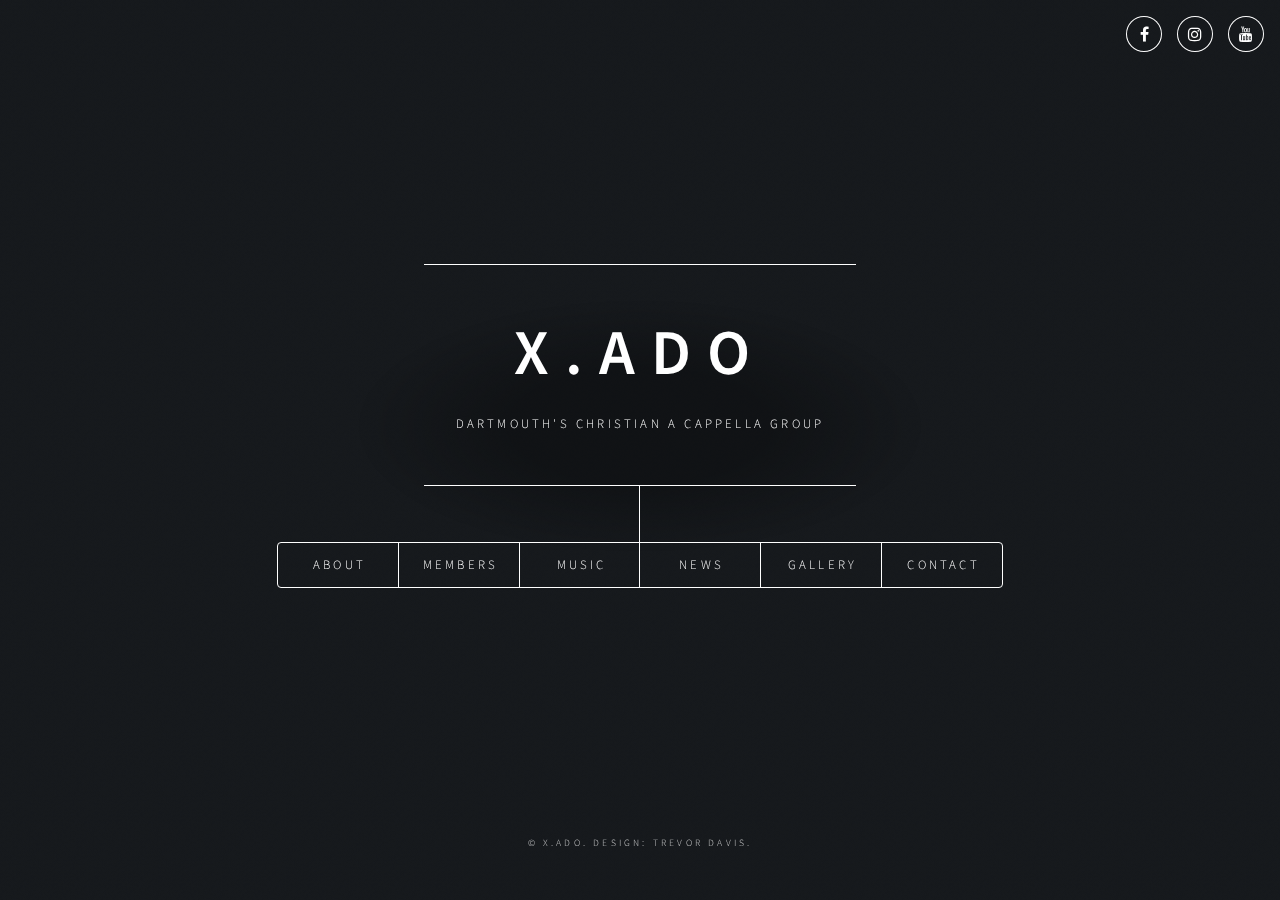
==== commit e0ec6141: "cropped member photos to be square, added a bunch of news entries, made a few adjustments here and t" ====
--- a/index.html
+++ b/index.html
@@ -6,7 +6,7 @@
 -->
 <html>
 	<head>
-		<title>X.ado A Cappella</title>
+		<title>Dartmouth X.ado</title>
 		<link rel="shortcut icon" type="image/x-icon" href="favicon.ico" />
 		<meta charset="utf-8" />
 		<meta name="viewport" content="width=device-width, initial-scale=1, user-scalable=no" />
@@ -48,56 +48,58 @@
 
 						<!-- About -->
 							<article id="about">
-								<h2 class="major">About X.ado</h2>
+								<h2 class="major">About Us</h2>
 								<span class="image main"><img src="images/reunion.jpg" alt="" /></span>
-								<p>X.ado is Dartmouth College's co-ed, Christian a cappella group. Founded in 1992, we've spent 25 years sharing the good news of Christ through music. Our repertoire ranges from gospel to choral to pop, and our venues range from Dartmouth fraternities to churches to locations like Seattle, WA or Seoul, South Korea on our annual tour!</p>
+								<p>X.ado (ZAH-doh) is Dartmouth College's co-ed, Christian a cappella group. Our name has two parts: the Greek letter Chi is the first letter in Xristos which means Christ, and “ado” means "to sing for". Founded in 1992, we've spent 25 years sharing the good news of Christ through music. Our repertoire ranges from gospel to choral to pop, and our venues range from Dartmouth fraternities to churches to locations like Seattle, WA or Seoul, South Korea during our annual tour!</p>
 
 								<br><br><br>
-								<h2 class="major">X.ado's Purpose</h2>
-								<p>*X.ado's Purpose*
-
-									X.ado exists as both a performing a cappella group and a ministry on Dartmouth's campus.  Externally, we strive to use the voices, senses of humor, and the other talents that we believe God has given us, in order to glorify Him and to spread the message of the love and salvation that can be found through Christ.  Internally, we strive to work together in making music, and to encourage each other in our spiritual walks, daily grind of Dartmouth living, and really all aspects of life.
+								<h2 class="major">Our Purpose</h2>
+								<span class="image main"><img src="images/old_xado_2.jpg" alt="" /></span>
+								<p>X.ado exists as both a performing a cappella group and a ministry on Dartmouth's campus.  Externally, we strive to use the voices, senses of humor, and the other talents that we believe God has given us, in order to glorify Him and to spread the message of the love and salvation that can be found through Christ.  Internally, we strive to work together in making music, and to encourage each other in our spiritual walks, daily grind of Dartmouth living, and really all aspects of life.
 
 									We are constantly seeking to love God more, to love each other more, and to share the hope given to us by that amazing love that has found each of us.
 
 								</p>
 
 								<br><br><br>
-								<h2 class="major">X.ado's Story</h2>
+								<h2 class="major">Our Story</h2>
+								<span class="image main"><img src="images/old_xado.jpg" alt="" /></span>
 								<p>
-									Written in Fall 1998 by Jeff Cummins '98
+									Written in Fall 1998 by Jeff Cummins '98: <br><br>
+
+									***<br><br>
 
 									This page is here because the story of what has happened to X.ado at Dartmouth is the story of God's faithfulness to a handful of college students, of the power of the Holy Spirit, and the power of prayer to open doors that were not only closed, but were never even imagined. <br><br>
-									 
+
 									A cappella has always been a big deal at Dartmouth.  There are men's groups, women's groups, co-ed groups, barbershop groups, doo-wop groups, and on and on.  A cappella concerts are huge, almost always packed out of the fraternity basements and dorm lounges they're held in. <br><br>
-									 
+
 									In 1992, a group of Christian '94s, '95s, and '96s who enjoyed music and had a desire to share the gospel with the Dartmouth campus decided to bring their message to the a cappella scene.  They called their group Xado, which they had been told was an ancient Greek word meaning "Praising God Together."  The group had seven members, male and female, and lasted for about a year.  Scott Lawrence '95 was the pitch of the group.  They gave a concert in winter term '93, but then gradually faded away. <br><br>
-									 
+
 									But the vision did not die away.  Steve Park '98 felt a desire to see Christian a cappella at Dartmouth, and he, Mi Ryung An '96, who had been in the original Xado, and Judy Yi '97 decided to do something about it.  And so in winter '95, Xado was refounded, and the present group came into existence.  Six '98s, two '97s, a '96 and Grad student were the founding members.  Xado performed a few concerts on campus and, as a highlight of the year, sang at Gospel Jam '95 at Yale. <br><br>
-									 
+
 									Unfortunately, a bit of Greek research by Josh Chuang '98 revealed that Xado did not mean what we thought it meant.  Apparently, it meant nothing at all.  Although this was better than it meaning something inapprorpriate, we felt that it was time to find a new name.  A few possibilities such as TGFKAX (The Group Formerly Known As Xado), the Dartmouth S.O.U.L, and Generation Cross were suggested.  Fortunately, perhaps, none stuck. <br><br>
-									 
+
 									In the end, however, the problem was solved.  Although Xado doesn't mean anything, the word "Ado" means "to sing to" or "sing praises to."  We decided that the X stood for Xristos -- Jesus Christ, and added the period to our name.  And so now we say, "Ado" means to sing for, and the X stands for Christ.  As do we. <br><br>
-									 
+
 									'95-'96 was a growth year for X.ado.  People seemed to be constantly coming and going, and too busy to devote as much time as they wanted to the group.  We struggled with discipline, we struggled with personality conflicts, and we struggled with music.  But God was faithful.  He carried us through. <br><br>
-									 
+
 									The fall of '96 looked at first like it might see the end of X.ado.  The '96s had graduated, and every one of the '98s were either off campus or too busy to sing.  And so, to begin the third year, 5 people started out, feeling like they had to rebuild X.ado from scratch again. <br><br>
-									 
+
 									However, though we may forget it all too often, God is able to do immeasurably more than we can ever ask or imagine.  Not only did X.ado survive the year of '96-'97, we thrived.  In the fall, God opened a door for us, and through prayer, a lot of effort, and not a few miraculous provisions, we did the unimaginable.  Gospel Jam '97 was held at Dartmouth College on April 4 and 5, 1997.  X.ado sang as much in the term following as we had in the whole year before. <br><br>
-									 
+
 									The summer of '97 was a chance for us to catch up with everything that has happened with us in the past year.  We concentrated on arranging new music and finding a clearer vision for ourselves and the Dartmouth campus.  In the meantime, we enjoyed the fellowship of the group of singers that has become a band of friends.  Of course, life is never without its ups and downs (and waterfalls...) <br><br>
-									 
+
 									God did amazing things with X.ado yet again in the fall of '97.  We entered the term with 7 members, 5 of them men, and at our auditions God blessed us with 7 more.  (parable of the talents...?) It was like we were a brand new group, which brought us all the excitement of beginnings, as well as their troubles.  By God's blessing, we were able to do things we would never have dreamed of last year.  We hosted Columbia's Jubilation! and Rutgers' First Light at Dartmouth for our fall concert. <br><br>
-									 
+
 									And over winter break in 1997, we went on tour for the first time.  X.ado toured Boston for four days, singing in hospitals, on the street, at a college, and joining with MIT's Cross Products for fellowship and joint events.  We ended up at Harvard for Under Construction's Christmas Jam.  Four years ago, when a few people got together and decided to form a Christian a cappella group at Dartmouth, they never imagined we would come so far so fast.  God is faithful. <br><br>
-									 
+
 									In March 1997, we had a real tour.  We flew to California, and we sang at high schools, churches, college campuses, and on the streets.  We bonded in ways we didn't expect, and were surprised at how many people we could squeeze into Peter's car.  Our Father blessed us with beautiful weather for an entire week (it started raining as soon as we left for the airport!), appreciative audiences, and the privilege of helping a friend we met to return to his Lord and ours.  We felt that God had established us. <br><br>
-									 
+
 									We went to Gospel Jam '98 at Mount Holyoke College on a spiritual high, thrilled about God's working in us, and excited to bring His message.  But then in Spring '98, we came again to the trial.  The unity we had felt in the beginning of the year had cracked somewhere, and people felt like they were falling through those cracks.  We struggled with issues that people could never seem to make each other understand, and sometimes seemed as though we were standing on the edge of collapse.  But our Father loves us, and has plans for us, even when we wander away from Him.  We struggled in our hearts and in our discussions, and Jesus carried us all the times we couldn't see Him.  And in the end, we survived. <br><br>
-									 
+
 									And so we begin Fall '98 ready to start afresh.  We have been exalted, and we have been humbled, but the place we desire to be is in our Lord's hands.  This one thing we do: "forgetting what is behind and straining toward what is ahead, we press on toward the goal to win the prize for which God has called us Heavenward in Christ Jesus."  (Philippians 3:13-14).  We have asked God to bring some of you with us in our journey, and we trust He will lead you on.<br><br>
 
-									***<br>
+									***<br><br>
 
 									The above was written 20 years ago and still rings true today. Year after year, God continues to be faithful to X.ado and use us as He sees fit. Additionally, we owe so much to all of the people who have continued to support us through the years. X.ado is still going strong, and that is because of God and what God has done through you!
 
@@ -111,23 +113,7 @@
 
 								<p>Amber Cai '21</p>
 								<span class="image fit"><img src="images/amber.jpg" alt="" /></span>
-								<p>Amber is a Psychology major from Shanghai, China and Toronto, Canada (it’s complicated). She loves A Cappella, theatre, worship, dance, and over-investing in extracurricular activities. She is a X.ado alto baby!</p> 
-
-								<br><br>
-
-
-
-								<p>Leslie An '21</p>
-								<span class="image fit"><img src="images/leslie.jpg" alt="" /></span>
-								<p>Leslie is a '21 from Harrison, NY and considers herself to be a part of the best class ever. While she doesn't know what her prospective major or career is, at least she knows that music makes her cry half the time and that she loves to sing.</p> 
-
-								<br><br>
-
-
-
-								<p>Paul Jeon '21</p>
-								<span class="image fit"><img src="images/paul.jpg" alt="" /></span>
-								<p>Hailing from Fairfield, CT, Paul currently sings bass in X.ado and is especially proud to have been part of the "finest baby skit in X.ado history." He loves Jesus, his family, and the Chicago White Sox (...in that order). When he's not singing, some of Paul's favorite artists to listen to are Switchfoot, Lecrae, and David Crowder* Band ("unforeseen" > "sloppy wet"!). He is currently undecided with regards to what he will study at Dartmouth; however, he enjoys reading and writing and will likely pursue something in the humanities. </p> 
+								<p>Amber is a Psychology major from Shanghai, China and Toronto, Canada (it’s complicated). She loves A Cappella, theatre, worship, dance, and over-investing in extracurricular activities. She is a X.ado alto baby!</p>
 
 								<br><br>
 
@@ -135,15 +121,7 @@
 
 								<p>Joe Chavez '20</p>
 								<span class="image fit"><img src="images/joe.jpg" alt="" /></span>
-								<p>Joe is a '20 majoring in Engineering from Los Angeles, and he has been in X.ado since his freshman fall. Outside of X.ado, he does Men's Club Water Polo and is a Quest Scholar on campus. Joe loves spending quality time with his friends. He is an avid lover of all things Disney, the beach, and the environment. If he's not at rehearsal, hanging out with his fraternity brothers, or telling someone the environmental benefits of a vegetarian diet, he's probably pulling an all-nighter in Novack.</p> 
-
-								<br><br>
-
-
-
-								<p>Robert Moore '20</p>
-								<span class="image fit"><img src="images/robert.jpg" alt="" /></span>
-								<p>Robert is a ’20 from Marietta, GA. He is pre-med and is majoring in psychology with a minor in biology and music. When he’s not singing or studying, you can find him down on the Connecticut River kayaking or in a Bible Study with his friends in Christian Union.</p> 
+								<p>Joe is majoring in Engineering from Los Angeles, and he has been in X.ado since his freshman fall. Outside of X.ado, he does Men's Club Water Polo and is a Quest Scholar on campus. Joe loves spending quality time with his friends. He is an avid lover of all things Disney, the beach, and the environment. If he's not at rehearsal, hanging out with his fraternity brothers, or telling someone the environmental benefits of a vegetarian diet, he's probably pulling an all-nighter in Novak.</p>
 
 								<br><br>
 
@@ -151,7 +129,7 @@
 
 								<p>Christian Williams '19</p>
 								<span class="image fit"><img src="images/christian.jpg" alt="" /></span>
-								<p>Christian is a Film Major, Theater Minor from Norman, Oklahoma. His football team is better than yours, and he can pull a movie quote out of nowhere to fit any situation. Sometimes a base, and sometimes a tenny, his vocal percussion skills have caused some to wonder if Neal Peart is in the group.</p> 
+								<p>Christian is a Film Major, Theater Minor from Norman, Oklahoma. His football team is better than yours, and he can pull a movie quote out of nowhere to fit any situation. Sometimes a bass, and sometimes a tenny, his vocal percussion skills have caused some to wonder if Neal Peart is in the group.</p>
 
 								<br><br>
 
@@ -167,7 +145,7 @@
 
 								<p>Brooke Hadley '18</p>
 								<span class="image fit"><img src="images/brooke.jpg" alt="" /></span>
-								<p>Brooke is a Native American Studies major from Denton, Texas. She loves history research and hanging out with friends! Brooke has been in X.ado since her freshman year, singing alto and sometimes soprano.</p> 
+								<p>Brooke is a Native American Studies major from Denton, Texas. She loves history research and hanging out with friends! Brooke has been in X.ado since her freshman year, singing alto and sometimes soprano.</p>
 
 								<br><br>
 
@@ -176,7 +154,7 @@
 								<p>David Oh '18<br>
 								Business Pitch</p>
 								<span class="image fit"><img src="images/david.jpg" alt="" /></span>
-								<p>David is a senior from La Canada, CA majoring in computer science. He joined X.ado his freshman year, sings mostly bass, and currently serves as the Business Pitch. Outside of X.ado, he enjoys spending his time playing basketball and watching Game of Thrones.</p> 
+								<p>David is a senior from La Canada, CA majoring in computer science. He joined X.ado his freshman year, sings mostly bass, and currently serves as the Business Pitch. Outside of X.ado, he enjoys spending his time playing basketball and watching Game of Thrones.</p>
 
 								<br><br>
 
@@ -185,7 +163,7 @@
 								<p>Elisabeth Pillsbury '18<br>
 								Outreach Pitch</p>
 								<span class="image fit"><img src="images/epills.jpg" alt="" /></span>
-								<p>Elisabeth is an alto from Hanover, NH. She's completing a major in Computer Science and a minor in Linguistics but in her spare time, Elisabeth enjoys playing piano and making jewelry.</p> 
+								<p>Elisabeth is a Computer Science major and Linguistics minor from Hanover, NH. She has sung alto in X.ado since joining her freshman year and is currently serving as this year's Outreach Coordinator. In her spare time, Elisabeth enjoys playing piano and making jewelry.</p>
 
 								<br><br>
 
@@ -193,7 +171,7 @@
 
 								<p>James Wang '18</p>
 								<span class="image fit"><img src="images/james.jpg" alt="" /></span>
-								<p>Born and raised in Seattle, James is a computer science major who has hobbies ranging from weightlifting to IT consulting. During his downtime, you can find James enjoying an epic fantasy novel, catching up on TV, or posting an update to his food-inspired Instagram. James is currently with X.ado for his 4th and final year singing tenor.</p> 
+								<p>Born and raised in Seattle, James is a computer science major who has hobbies ranging from weightlifting to IT consulting. During his downtime, you can find James enjoying an epic fantasy novel, catching up on TV, or posting an update to his food-inspired Instagram. James is currently with X.ado for his 4th and final year singing tenor.</p>
 
 								<br><br>
 
@@ -202,7 +180,7 @@
 								<p>Madison Sabol '18<br>
 								Spiritual Pitch</p>
 								<span class="image fit"><img src="images/madison.jpg" alt="" /></span>
-								<p>Madison is a senior from Philadelphia and studies French and Environmental Studies at Dartmouth. She joined X.ado her sophomore year and sings soprano. Madison currently serves X.ado as Spiritual Pitch. During her time at Dartmouth, she discovered her love for natural wine and became very passionate about the sustainability of agriculture. In her spare time, she likes to run outside, brew kombucha in her dorm, watch documentaries (namely those about food), and read devotionals or food non-fiction books.</p> 
+								<p>Madison is a senior from Philadelphia and studies French and Environmental Studies at Dartmouth. She joined X.ado her sophomore year and sings soprano. Madison currently serves X.ado as Spiritual Pitch. During her time at Dartmouth, she discovered her love for natural wine and became very passionate about the sustainability of agriculture. In her spare time, she likes to run outside, brew kombucha in her dorm, watch documentaries (namely those about food), and read devotionals or food non-fiction books.</p>
 
 								<br><br>
 
@@ -211,7 +189,7 @@
 								<p>Myung Chang Lee (Noah Lee) '18<br>
 								Musical Pitch</p>
 								<span class="image fit"><img src="images/noah.png" alt="" /></span>
-								<p>Myung Chang Lee (Noah Lee) '18 is a Biology major from Seoul, South Korea. As a baritone/bass, he has been a member of X.ado since his sophomore year, and he is currently serving as the Musical Director. He is also the President of Glee Club, Risk Manager for the Psi Epsilon Chapter of Zeta Psi, Research Assistant at the Havrda lab, Biology Resident Expert for West House, and Head of Research for the Dartmouth iGEM team. When he is not making awful lab puns or creating dank memes, he enjoys playing piano, going on long walks, and working out. He hopes to pursue a PhD degree in Biology with a focus on Cancer/Stem Cell fields following graduation.</p> 
+								<p>Myung Chang Lee (Noah Lee) is a Biology major from Seoul, South Korea. As a baritone/bass, he has been a member of X.ado since his sophomore year, and he is currently serving as the Musical Director. He is also the President of Glee Club, Risk Manager for the Psi Epsilon Chapter of Zeta Psi, Research Assistant at the Havrda lab, Biology Resident Expert for West House, and Head of Research for the Dartmouth iGEM team. When he is not making awful lab puns or creating dank memes, he enjoys playing piano, going on long walks, and working out. He hopes to pursue a PhD degree in Biology with a focus on Cancer/Stem Cell fields following graduation.</p>
 
 								<br><br>
 
@@ -219,42 +197,36 @@
 
 								<p>Trevor Davis '18</p>
 								<span class="image fit"><img src="images/trevor.jpg" alt="" /></span>
-								<p>Trevor is a computer science major from Raleigh, North Carolina. I'm addition to singing, he loves tech, running, and the outdoors! Trevor's been in X.ado since his freshman year, singing bass and sometimes beatboxing.</p> 
+								<p>Trevor is a computer science major from Raleigh, North Carolina. I'm addition to singing, he loves tech, running, and the outdoors! Trevor's been in X.ado since his freshman year, singing bass and sometimes beatboxing.</p>
 
 								<br><br>
 
 
 								<p>Fred Kim '17</p>
 								<span class="image fit"><img src="images/Fred_Kim.jpg" alt="" /></span>
-								<p>Fred is a X.ado alumnus and a huge goofball. After finishing his tenure as X.ado's musical director, he graduated this past year and left us to our own devices. Partially because of work but mostly because of his girlfriend, Fred has chosen to stay in the Upper Valley area for the near future. At any given time, you can spot him either spending too much money at Hanover's Sushi Ya or in his fraternity, Tri-Kap, where he's prone to become inebriated and confess to X.ado's male members: "I would kiss you if you were a girl." Check out his YouTube channel, <a hred="https://www.youtube.com/user/fred1004i" alt="">FredFluteMUSIC</a>!</p> 
-
-								<br><br>
-
-								<p>Check out our <a href="#alumni">alumni!</a><p>
-
-							</article>
-
-
-							<article id="alumni">
-								<h2 class="major-secondary">Alumni</h2>
+								<p>Fred is a X.ado alumnus and a huge goofball. After finishing his tenure as X.ado's musical director, he graduated this past year and left us to our own devices. Partially because of work but mostly because of his girlfriend, Fred has chosen to stay in the Upper Valley area for the near future. At any given time, you can spot him either spending too much money at Hanover's Sushi Ya or in his fraternity, Tri-Kap, where he's prone to become inebriated and confess to X.ado's male members: "I would kiss you if you were a girl." Check out his YouTube channel, <a hred="https://www.youtube.com/user/fred1004i" alt="">FredFluteMUSIC</a>!</p>
+
+								<br><br>
+
+								<h2 class="major">Meet our alumni</h2>
 								<p>
+									Tyné Freeman '17<br>
+									Skye Herrick '17<br>
 									Emmanuel Hui '17<br>
 									Fred Kim '17<br>
+									Kathy Li '17<br>
 									Joy Shen '17<br>
-									Kathy Li '17<br>
-									Matthew West '17<br>
-									Skye Herrick '17<br>
-									Tyné Freeman '17
-
-									<br><br>
-
+									Matthew West '17
+
+									<br><br>
+
+									Kevin Figgins '16<br>
+									Yoon Kim '16<br>
+									Xanthe Kraft '16<br>
+									Emma Menio '16<br>
+									Dari Seo '16<br>
 									Allison Wang '16<br>
-									Dari Seo '16<br>
-									Emma Menio '16<br>
-									Joanne Zhao '16<br>
-									Kevin Figgins '16<br>
-									Xanthe Kraft '16<br>
-									Yoon Kim '16
+									Joanne Zhao '16
 
 									<br><br>
 
@@ -265,71 +237,71 @@
 									<br><br>
 
 									Carolyn Chen '14<br>
+									Lauren Gatewood '14<br>
+									Hayden Kvamme '14<br>
+									Thabo Matse '14<br>
+									Kwame Ohene-Adu '14<br>
 									Ellen Park '14<br>
-									Hayden Kvamme '14<br>
-									Kwame Ohene-Adu '14<br>
-									Lauren Gatewood '14<br>
+									Samantha Victor '14<br>
 									Rose Wang '14<br>
-									Samantha Victor '14<br>
-									Sarah Wang '14<br>
-									Thabo Matse '14
-
-									<br><br>
-
+									Sarah Wang '14
+
+									<br><br>
+
+									Matt Harding '13<br>
+									John Kim '13<br>
+									Eunice Lee '13<br>
+									Suiwen Liang '13<br>
+									Tim Pang '13<br>
 									Andrew Park '13<br>
 									Connie Shang '13<br>
-									Eunice Lee '13<br>
+									Jamie Song '13<br>
 									James Yoon '13<br>
-									Jamie Song '13<br>
-									John Kim '13<br>
-									Matt Harding '13<br>
-									Melody Zhang '13<br>
-									Suiwen Liang '13<br>
-									Tim Pang '13
-									
-									<br><br>
-
+									Melody Zhang '13
+
+									<br><br>
+
+									Sterling Beard '12<br>
 									Arielle Cannon '12<br>
+									Liz Faiella '12<br>
+									Jen Freise '12<br>
+									Nick Knezek '12<br>
+									Deborah Lee '12<br>
 									Christian Moore '12<br>
-									Deborah Lee '12<br>
-									Jen Freise '12<br>
-									Kevin Oh '12<br>
-									Liz Faiella '12<br>
-									Nick Knezek '12<br>
-									Sterling Beard '12
-
-									<br><br>
-
+									Kevin Oh '12
+
+									<br><br>
+
+									Joseph Chu '11<br>
+									Grace Johnson '11<br>
 									Andrew Kang '11<br>
 									Christabel Makokha '11<br>
-									Grace Johnson '11<br>
-									Joseph Chu '11<br>
 									Sonia Yuen '11
 
 									<br><br>
 
 									Christine Chang '10<br>
 									Dana Daugherty '10<br>
-									Emily Porter '10<br>
 									James Hung '10<br>
 									Jamie Hwang '10<br>
+									Emily Porter '10<br>
 									Wan Sng '10
 
 									<br><br>
 
 									Anna Becker '09<br>
-									Brian Yu '09<br>
-									Chris Lim '09<br>
 									Dana Day '09<br>
 									Julian Fung '09<br>
-									Kaite Yang '09
-
-									<br><br>
-
+									Chris Lim '09<br>
+									Kaite Yang '09<br>
+									Brian Yu '09
+
+									<br><br>
+
+									Hannah Kim '08<br>
 									Andrew Lee '08<br>
-									Hannah Kim '08<br>
-									Taylor Thompson '08<br>
-									Tom Shin '08
+									Tom Shin '08<br>
+									Taylor Thompson '08
 
 									<br><br>
 
@@ -339,119 +311,119 @@
 									<br><br>
 
 									Beatrice Hahn '06<br>
+									Nathan Hamilton	'06<br>
+									Miriam Glaser '06<br>
 									Kiku Langford '06<br>
-									Miriam Glaser '06<br>
-									Nathan Hamilton	'06<br>
 									Walter Shin	'06
 
 									<br><br>
 
+									Stacey Choi '05<br>
+									Tory Fodder '05<br>
+									Sae Jin Kim '05<br>
+									Christine Schott '05<br>
+									Holly Sedillos '05<br>
 									Alan Sing '05<br>
-									Antonio Valla '05<br>
-									Christine Schott '05<br>
 									Denise Twum '05<br>
-									Holly Sedillos '05<br>
 									Josh Valdez '05<br>
-									Sae Jin Kim '05<br>
-									Stacey Choi '05<br>
-									Tory Fodder '05
-
-									<br><br>
-
+									Antonio Valla '05
+
+									<br><br>
+
+									Kathryn Adams '04<br>
 									Amy Kim '04<br>
-									Kathryn Adams '04<br>
 									Sharon Yoon '04
 
 									<br><br>
 
+									Christena Cleveland '03<br>
+									Jared Daugherty '03<br>
+									Darlene Hilburn '03<br>
 									Alex Jordan '03<br>
-									Brian Ni '03<br>
-									Christena Cleveland '03<br>
-									Darlene Hilburn '03<br>
-									Jared Daugherty '03<br>
-									Jessica Oei '03<br>
+									Rosa Kim '03<br>
 									Lyh Rhen Lam '03<br>
 									Marshall Lee '03<br>
-									Rosa Kim '03
-									
-									<br><br>
-
+									Brian Ni '03<br>
+									Jessica Oei '03
+
+									<br><br>
+
+									John Baek '02<br>
 									Jeannette Park '02<br>
-									John Baek '02<br>
 									Ruthie Shek '02
 
 									<br><br>
 
+									Rich Baek '01<br>
+									Janet Choi '01<br>
 									Alison Fanelli GR '01<br>
 									Balem Kim '01<br>
 									Basil Kim '01<br>
 									Dave Latham '01<br>
+									Jennifer Lee '01<br>
 									Flora Wan '01<br>
-									Janet Choi '01<br>
-									Jennifer Lee '01<br>
-									Rich Baek '01<br>
-									Vanessa Wereko '01<br>
-
-									<br><br>
-
-									Andrea Wang Neuschwander '00<br>
+									Vanessa Wereko '01
+
+									<br><br>
+
 									Erica Cho '00<br>
-									Faye Teng'00<br>
+									Peter Cho '00<br>
+									Young Choi '00<br>
 									Justin Pae '00<br>
 									Neena Shin '00<br>
-									Peter Cho '00<br>
-									Young Choi '00
-
-									<br><br>
-
+									Faye Teng'00<br>
+									Andrea Wang Neuschwander '00
+
+									<br><br>
+
+									Monica Cha '99<br>
+									Danielle Chang '99<br>
+									Michael Kim '99<br>
+									Emily Lam '99<br>
+									Lisa Lee GS '99<br>
+									Philip Levant '99<br>
+									Josephine Nicholson '99<br>
 									Anna Poplawski GS '99<br>
-									Danielle Chang '99<br>
-									Emily Lam '99<br>
-									Monica Cha '99<br>
-									Jeanne Sucharitaves '99<br>
-									Josephine Nicholson '99<br>
-									Lisa Lee GS '99<br>
-									Michael Kim '99<br>
-									Philip Levant '99
-									
-									<br><br>
-
+									Jeanne Sucharitaves '99
+
+									<br><br>
+
+									Ysabella Barnett '98<br>
+									Melissa Cho '98<br>
+									Joshua Chuang '98<br>
+									Jeff Cummins '98<br>
+									Jonathan Jun '98<br>
 									Adin Kawate '98<br>
 									David Lee '98<br>
-									Jeff Cummins '98<br>
-									Jonathan Jun '98<br>
-									Joshua Chuang '98<br>
 									Martin Lee '98<br>
-									Melissa Cho '98<br>
-									Richard Sevilla '98<br>
 									Steve Park '98<br>
-									Ysabella Barnett '98
-
-									<br><br>
-
-									Judy Yi '97<br>
-									Sarah Hobson '97
-
-									<br><br>
-
+									Richard Sevilla '98
+
+									<br><br>
+
+									Sarah Hobson '97<br>
+									Judy Yi '97
+
+									<br><br>
+
+									Mi Ryung An '96<br>
+									Sarah Bivins '96<br>
 									Jay Bruce '96<br>
-									Mi Ryung An '96<br>
-									Paul Lim '96<br>
-									Sarah Bivins '96
-
-									<br><br>
-
+									Paul Lim '96
+
+									<br><br>
+
+									Scott Lawrence '95<br>
+									David Rinehart '95<br>
 									Ashley Stedfield '95<br>
-									David Rinehart '95<br>
-									Philip Yu '95<br>
-									Scott Lawrence '95
+									Philip Yu '95
 
 									<br><br>
 
 									Susan Lee '94
 								</p>
 
-								<p>Are you a X.ado alumnus not listed here? <a href="#contact">Contact us</a> to get added to our mailing list!</p>
+								<p>Not on our list of X.ado alums? <a href="#contact">Contact us</a> to be added to the mailing list!</p>
 
 							</article>
 
@@ -528,26 +500,20 @@
 
 							<!-- News -->
 							<article id="news">
-								<h2 class="major">News</h2>
-								<h3>Christmas Show With Casual Thursday and the Brovertones, Monday, November 13!</h3>
-								<span class="image fit"><img src="images/xadotones.jpg" alt="" /></span>
-								<blockquote>Our favorite time of year is here! Come hear some holiday tunes and laugh your heart out as we celebrate the arrival of sweater weather with Casual Thursday and the Brovertones. Hosted at Dartmouth's Chi Gamma Epsilon Fraternity (7 Webster Ave. Hanover, NH).</blockquote>
-
-								<br><br>
-
-								<h3>X.ado Baby Show Monday, October 23!</h3>
-								<span class="image fit"><img src="images/xado_babies.jpg" alt="" /></span>
-								<blockquote>Help us celebrate our new babies: Amber, Paul, Madeline, and Leslie! There will be great music and a hilarious skit. Please join us this Monday, 10/23 at Dartmouth's Zeta Psi Fraternity (8 Webster Ave. Hanover, NH).</blockquote>
-
-								<br><br>
-
-								<h3>Xado Turns 25! A Celebration of X.ado History, Purpose and Music</h3>
-								<span class="image fit"><img src="images/25.jpg" alt="" /></span>
-								<blockquote>It’s finally happening! X.ado celebrates its 25th year anniversary this year, and we cordially invite you to join us for the big public celebration event to be held at Rollins Chapel Saturday night of Homecoming weekend!
-
-								<br><br>
-
-								We are welcoming all of campus, visiting alumni, and all members of the Christian community at Dartmouth, and look forward to seeing you all there for this historic celebration event. 
+								<h2 class="major">News & Events</h2>
+								<p>Fall 2017 | | Annual Christmas Show</p>
+								<span class="image fit"><img src="images/posters/christmasShow17.jpg" alt="" /></span>
+								<!-- <blockquote>Our favorite time of year is here! Come hear some holiday tunes and laugh your heart out as we celebrate the arrival of sweater weather with Casual Thursday and the Brovertones. Hosted at Dartmouth's Chi Gamma Epsilon Fraternity (7 Webster Ave. Hanover, NH).</blockquote> -->
+
+								<br><br>
+
+								<p>Fall 2017 | | We're Turning 25! A Celebration of X.ado History, Purpose, and Music</p>
+								<span class="image fit"><img src="images/posters/25thReunion17.jpg" alt="" /></span>
+								<!-- <blockquote>It’s finally happening! X.ado celebrates its 25th year anniversary this year, and we cordially invite you to join us for the big public celebration event to be held at Rollins Chapel Saturday night of Homecoming weekend!
+
+								<br><br>
+
+								We are welcoming all of campus, visiting alumni, and all members of the Christian community at Dartmouth, and look forward to seeing you all there for this historic celebration event.
 
 								<br><br>
 
@@ -564,13 +530,190 @@
 								<br><br>
 
 								10pm Worship night:<br>
-								Please join us and all of the Christian community at Dartmouth in closing this night with songs of praise and worship. 
+								Please join us and all of the Christian community at Dartmouth in closing this night with songs of praise and worship.
 
 								<br><br>
 
 								More information about X.ado's 25th Anniversary Reunion year can be found at <a href='www.xadoturns25.com'>www.xadoturns25.com</a>
-								</blockquote>
-								
+								</blockquote> -->
+
+								<br><br>
+
+								<p>Fall 2017 | | Annual Baby Show</p>
+								<span class="image fit"><img src="images/posters/babyShow17.jpg" alt="" /></span>
+								<!-- <blockquote>Help us celebrate our new babies: Amber, Paul, Madeline, and Leslie! There will be great music and a hilarious skit. Please join us this Monday, 10/23 at Dartmouth's Zeta Psi Fraternity (8 Webster Ave. Hanover, NH).</blockquote> -->
+
+								<br><br>
+
+								<p>Spring 2017 | | The X.Sings Show!</p>
+								<span class="image fit"><img src="images/posters/x.sings17.jpg" alt="" /></span>
+
+								<br><br>
+
+								<p>Winter 2017 | | Winter Whingding</p>
+								<span class="image fit"><img src="images/posters/winterWhingding17.png" alt="" /></span>
+
+								<br><br>
+
+								<p>Winter 2016 | | #YouAreNotAlone</p>
+								<span class="image fit"><img src="images/posters/youAreNotAlone16.jpg" alt="" /></span>
+
+								<br><br>
+
+								<p>Fall 2015 | | Annual Baby Show</p>
+								<span class="image fit"><img src="images/posters/babyShow15.jpg" alt="" /></span>
+
+								<br><br>
+
+								<p>Fall 2015 | | Annual Christmas Show</p>
+								<span class="image fit"><img src="images/posters/christmasShow15.jpg" alt="" /></span>
+
+								<br><br>
+
+								<p>Summer 2015 | | #VulnerabilityIsNOTWeakness</p>
+								<span class="image fit"><img src="images/posters/vulnerabilityIsNOTWeakness15.jpg" alt="" /></span>
+
+								<br><br>
+
+								<p>Winter 2015 | | 50 Years Since Selma: Where are we now?</p>
+								<span class="image fit"><img src="images/posters/selma15.jpg" alt="" /></span>
+
+								<br><br>
+
+								<p>Fall 2014 | | Annual Christmas Show</p>
+								<span class="image fit"><img src="images/posters/christmasShow14.jpg" alt="" /></span>
+
+								<br><br>
+
+								<p>Fall 2014 | | Annual Baby Show</p>
+								<span class="image fit"><img src="images/posters/babyShow14.jpg" alt="" /></span>
+
+								<br><br>
+
+								<p>Spring 2014 | | Annual Senior Show</p>
+								<span class="image fit"><img src="images/posters/seniorShow14.jpg" alt="" /></span>
+
+								<br><br>
+
+								<p>Spring 2014 | | Spring Sing</p>
+								<span class="image fit"><img src="images/posters/springSing14.jpg" alt="" /></span>
+
+								<br><br>
+
+								<p>Tour 2013 | | Holiday Show at UCLA</p>
+								<span class="image fit"><img src="images/posters/holidayShow13.jpg" alt="" /></span>
+
+								<br><br>
+
+								<p>Fall 2013 | | Annual Christmas Show</p>
+								<span class="image fit"><img src="images/posters/christmasShow13.jpg" alt="" /></span>
+
+								<br><br>
+
+								<p>Fall 2013 | | Annual Baby Show</p>
+								<span class="image fit"><img src="images/posters/babyShow13.jpg" alt="" /></span>
+
+								<br><br>
+
+								<p>Spring 2013 | | Annual Senior Show</p>
+								<span class="image fit"><img src="images/posters/seniorShow13.jpg" alt="" /></span>
+
+								<br><br>
+
+								<p>Winter 2013 | | Home: a night of song & spoken word</p>
+								<span class="image fit"><img src="images/posters/home13.jpg" alt="" /></span>
+
+								<br><br>
+
+								<p>Spring 2012 | | Annual Senior Show</p>
+								<span class="image fit"><img src="images/posters/seniorShow12.jpg" alt="" /></span>
+
+								<br><br>
+
+								<p>Winter 2012 | | Shine</p>
+								<span class="image fit"><img src="images/posters/shine12.jpg" alt="" /></span>
+
+								<br><br>
+
+								<p>Winter 2012 | | X.ado Charms</p>
+								<span class="image fit"><img src="images/posters/x.adoCharms12.jpg" alt="" /></span>
+
+								<br><br>
+
+								<p>Fall 2011 | | Annual Christmas Show</p>
+								<span class="image fit"><img src="images/posters/christmasShow11.jpg" alt="" /></span>
+
+								<br><br>
+
+								<p>Fall 2010 | | Break It Down, BOSTON!</p>
+								<span class="image fit"><img src="images/posters/bidb10.jpg" alt="" /></span>
+
+								<br><br>
+
+								<p>Fall 2010 | | Fall Fling</p>
+								<span class="image fit"><img src="images/posters/fallFling10.jpg" alt="" /></span>
+
+								<br><br>
+
+								<p>Fall 2010 | | Annual Christmas Show</p>
+								<span class="image fit"><img src="images/posters/christmasShow10.jpg" alt="" /></span>
+
+								<br><br>
+
+								<p>Spring 2010 | | Annual Senior Show</p>
+								<span class="image fit"><img src="images/posters/seniorShow10b.jpg" alt="" /></span>
+								<span class="image fit"><img src="images/posters/seniorShow10a.jpg" alt="" /></span>
+
+								<br><br>
+
+								<p>Spring 2008 | | Annual Senior Show</p>
+								<span class="image fit"><img src="images/posters/seniorShow08.jpg" alt="" /></span>
+
+								<br><br>
+
+								<p>Winter 2008 | | Winter Whingding</p>
+								<span class="image fit"><img src="images/posters/winterWhingding08.jpg" alt="" /></span>
+
+								<br><br>
+
+								<p>Fall 2007 | | Annual Christmas Show</p>
+								<span class="image fit"><img src="images/posters/christmasShow07.jpg" alt="" /></span>
+
+								<br><br>
+
+								<p>Fall 2007 | | Annual Baby Show</p>
+								<span class="image fit"><img src="images/posters/babyShow07.jpg" alt="" /></span>
+
+								<br><br>
+
+								<p>Fall 2007 | | X.ado and the MIT CrossProducts</p>
+								<span class="image fit"><img src="images/posters/brilliance07.jpg" alt="" /></span>
+
+								<br><br>
+
+								<p>Spring 2007 | | Annual Senior Show</p>
+								<span class="image fit"><img src="images/posters/seniorShow07.jpg" alt="" /></span>
+
+								<br><br>
+
+								<p>Spring 2007 | | X.adomon</p>
+								<span class="image fit"><img src="images/posters/x.adomon07.jpg" alt="" /></span>
+
+								<br><br>
+
+								<p>Winter 2007 | | Unrequited Love</p>
+								<span class="image fit"><img src="images/posters/unrequitedLove07.jpg" alt="" /></span>
+
+								<br><br>
+
+								<p>Fall 2005 | | We've released our second album, 'Just Visiting'!</p>
+								<span class="image fit"><img src="images/posters/album05.jpg" alt="" /></span>
+
+								<br><br>
+
+								<p>Fall (unknown!) | | Annual Christmas Show</p>
+								<span class="image fit"><img src="images/posters/christmasShow.jpg" alt="" /></span>
+
 							</article>
 
 						<!-- Contact -->
@@ -597,7 +740,7 @@
 								<ul class="icons">
 									<li><a href="https://www.facebook.com/dartmouthxado/" class="icon fa-facebook"><span class="label">Facebook</span></a></li>
 									<li><a href="https://www.instagram.com/dartmouthxado/" class="icon fa-instagram"><span class="label">Instagram</span></a></li>
-									<li><a href="https://www.youtube.com/user/lxadol" class="icon fa-youtube"><span class="label">GitHub</span></a></li>
+									<li><a href="https://www.youtube.com/user/lxadol" class="icon fa-youtube"><span class="label">YouTube</span></a></li>
 								</ul>
 							</article>
 
@@ -847,14 +990,14 @@
 
 				<!-- Footer -->
 					<footer id="footer">
-						<p class="copyright">&copy; X.ADO. Design: Trevor Davis.                                      </p>
+						<p class="copyright">&copy; X.ADO. Design: Trevor Davis.</p>
 					</footer>
 
 					<div id="footer-icons">
 						<ul class="icons">
 							<li><a href="https://www.facebook.com/dartmouthxado/" class="icon fa-facebook"><span class="label">Facebook</span></a></li>
 							<li><a href="https://www.instagram.com/dartmouthxado/" class="icon fa-instagram"><span class="label">Instagram</span></a></li>
-							<li><a href="https://www.youtube.com/user/lxadol" class="icon fa-youtube"><span class="label">GitHub</span></a></li>
+							<li><a href="https://www.youtube.com/user/lxadol" class="icon fa-youtube"><span class="label">YouTube</span></a></li>
 						</ul>
 					</div>
 
--- a/assets/css/main.css
+++ b/assets/css/main.css
@@ -189,9 +189,9 @@
 		}
 
 	h1 {
-		font-size: 2.25rem;
+		font-size: 4rem;
 		line-height: 1.3;
-		letter-spacing: 0.5rem;
+		letter-spacing: 1rem;
 	}
 
 	h2 {
@@ -1620,4 +1620,4 @@
 
 	#alumni h2, #alumni p {
 		text-align: center;
-	}+	}
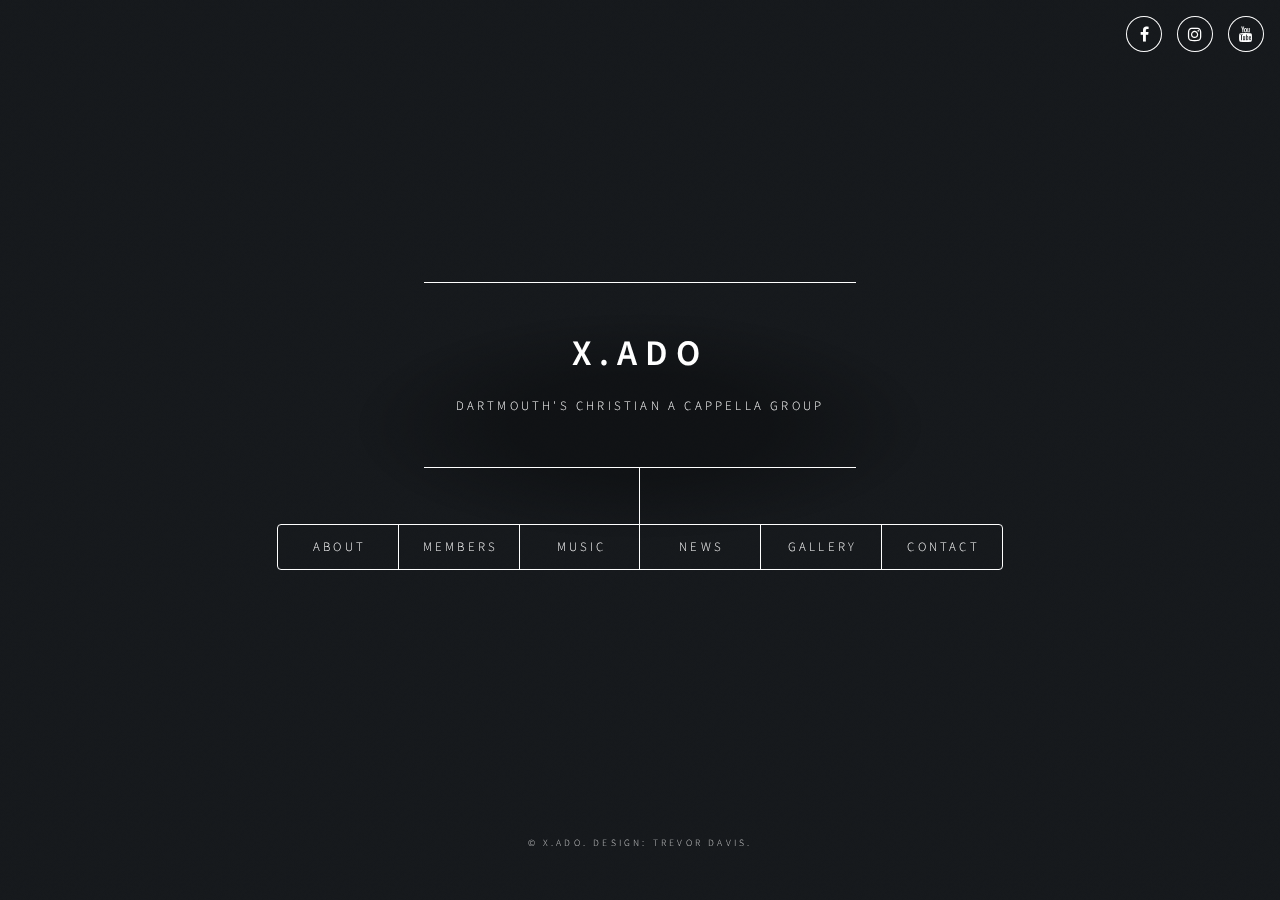
==== commit d7f918a2: "fixed iframe sizing issue on mobile" ====
--- a/index.html
+++ b/index.html
@@ -6,7 +6,7 @@
 -->
 <html>
 	<head>
-		<title>Dartmouth X.ado</title>
+		<title>X.ado A Cappella</title>
 		<link rel="shortcut icon" type="image/x-icon" href="favicon.ico" />
 		<meta charset="utf-8" />
 		<meta name="viewport" content="width=device-width, initial-scale=1, user-scalable=no" />
@@ -48,58 +48,56 @@
 
 						<!-- About -->
 							<article id="about">
-								<h2 class="major">About Us</h2>
+								<h2 class="major">About X.ado</h2>
 								<span class="image main"><img src="images/reunion.jpg" alt="" /></span>
-								<p>X.ado (ZAH-doh) is Dartmouth College's co-ed, Christian a cappella group. Our name has two parts: the Greek letter Chi is the first letter in Xristos which means Christ, and “ado” means "to sing for". Founded in 1992, we've spent 25 years sharing the good news of Christ through music. Our repertoire ranges from gospel to choral to pop, and our venues range from Dartmouth fraternities to churches to locations like Seattle, WA or Seoul, South Korea during our annual tour!</p>
+								<p>X.ado is Dartmouth College's co-ed, Christian a cappella group. Founded in 1992, we've spent 25 years sharing the good news of Christ through music. Our repertoire ranges from gospel to choral to pop, and our venues range from Dartmouth fraternities to churches to locations like Seattle, WA or Seoul, South Korea on our annual tour!</p>
 
 								<br><br><br>
-								<h2 class="major">Our Purpose</h2>
-								<span class="image main"><img src="images/old_xado_2.jpg" alt="" /></span>
-								<p>X.ado exists as both a performing a cappella group and a ministry on Dartmouth's campus.  Externally, we strive to use the voices, senses of humor, and the other talents that we believe God has given us, in order to glorify Him and to spread the message of the love and salvation that can be found through Christ.  Internally, we strive to work together in making music, and to encourage each other in our spiritual walks, daily grind of Dartmouth living, and really all aspects of life.
+								<h2 class="major">X.ado's Purpose</h2>
+								<p>*X.ado's Purpose*
+
+									X.ado exists as both a performing a cappella group and a ministry on Dartmouth's campus.  Externally, we strive to use the voices, senses of humor, and the other talents that we believe God has given us, in order to glorify Him and to spread the message of the love and salvation that can be found through Christ.  Internally, we strive to work together in making music, and to encourage each other in our spiritual walks, daily grind of Dartmouth living, and really all aspects of life.
 
 									We are constantly seeking to love God more, to love each other more, and to share the hope given to us by that amazing love that has found each of us.
 
 								</p>
 
 								<br><br><br>
-								<h2 class="major">Our Story</h2>
-								<span class="image main"><img src="images/old_xado.jpg" alt="" /></span>
+								<h2 class="major">X.ado's Story</h2>
 								<p>
-									Written in Fall 1998 by Jeff Cummins '98: <br><br>
-
-									***<br><br>
+									Written in Fall 1998 by Jeff Cummins '98
 
 									This page is here because the story of what has happened to X.ado at Dartmouth is the story of God's faithfulness to a handful of college students, of the power of the Holy Spirit, and the power of prayer to open doors that were not only closed, but were never even imagined. <br><br>
-
+									 
 									A cappella has always been a big deal at Dartmouth.  There are men's groups, women's groups, co-ed groups, barbershop groups, doo-wop groups, and on and on.  A cappella concerts are huge, almost always packed out of the fraternity basements and dorm lounges they're held in. <br><br>
-
+									 
 									In 1992, a group of Christian '94s, '95s, and '96s who enjoyed music and had a desire to share the gospel with the Dartmouth campus decided to bring their message to the a cappella scene.  They called their group Xado, which they had been told was an ancient Greek word meaning "Praising God Together."  The group had seven members, male and female, and lasted for about a year.  Scott Lawrence '95 was the pitch of the group.  They gave a concert in winter term '93, but then gradually faded away. <br><br>
-
+									 
 									But the vision did not die away.  Steve Park '98 felt a desire to see Christian a cappella at Dartmouth, and he, Mi Ryung An '96, who had been in the original Xado, and Judy Yi '97 decided to do something about it.  And so in winter '95, Xado was refounded, and the present group came into existence.  Six '98s, two '97s, a '96 and Grad student were the founding members.  Xado performed a few concerts on campus and, as a highlight of the year, sang at Gospel Jam '95 at Yale. <br><br>
-
+									 
 									Unfortunately, a bit of Greek research by Josh Chuang '98 revealed that Xado did not mean what we thought it meant.  Apparently, it meant nothing at all.  Although this was better than it meaning something inapprorpriate, we felt that it was time to find a new name.  A few possibilities such as TGFKAX (The Group Formerly Known As Xado), the Dartmouth S.O.U.L, and Generation Cross were suggested.  Fortunately, perhaps, none stuck. <br><br>
-
+									 
 									In the end, however, the problem was solved.  Although Xado doesn't mean anything, the word "Ado" means "to sing to" or "sing praises to."  We decided that the X stood for Xristos -- Jesus Christ, and added the period to our name.  And so now we say, "Ado" means to sing for, and the X stands for Christ.  As do we. <br><br>
-
+									 
 									'95-'96 was a growth year for X.ado.  People seemed to be constantly coming and going, and too busy to devote as much time as they wanted to the group.  We struggled with discipline, we struggled with personality conflicts, and we struggled with music.  But God was faithful.  He carried us through. <br><br>
-
+									 
 									The fall of '96 looked at first like it might see the end of X.ado.  The '96s had graduated, and every one of the '98s were either off campus or too busy to sing.  And so, to begin the third year, 5 people started out, feeling like they had to rebuild X.ado from scratch again. <br><br>
-
+									 
 									However, though we may forget it all too often, God is able to do immeasurably more than we can ever ask or imagine.  Not only did X.ado survive the year of '96-'97, we thrived.  In the fall, God opened a door for us, and through prayer, a lot of effort, and not a few miraculous provisions, we did the unimaginable.  Gospel Jam '97 was held at Dartmouth College on April 4 and 5, 1997.  X.ado sang as much in the term following as we had in the whole year before. <br><br>
-
+									 
 									The summer of '97 was a chance for us to catch up with everything that has happened with us in the past year.  We concentrated on arranging new music and finding a clearer vision for ourselves and the Dartmouth campus.  In the meantime, we enjoyed the fellowship of the group of singers that has become a band of friends.  Of course, life is never without its ups and downs (and waterfalls...) <br><br>
-
+									 
 									God did amazing things with X.ado yet again in the fall of '97.  We entered the term with 7 members, 5 of them men, and at our auditions God blessed us with 7 more.  (parable of the talents...?) It was like we were a brand new group, which brought us all the excitement of beginnings, as well as their troubles.  By God's blessing, we were able to do things we would never have dreamed of last year.  We hosted Columbia's Jubilation! and Rutgers' First Light at Dartmouth for our fall concert. <br><br>
-
+									 
 									And over winter break in 1997, we went on tour for the first time.  X.ado toured Boston for four days, singing in hospitals, on the street, at a college, and joining with MIT's Cross Products for fellowship and joint events.  We ended up at Harvard for Under Construction's Christmas Jam.  Four years ago, when a few people got together and decided to form a Christian a cappella group at Dartmouth, they never imagined we would come so far so fast.  God is faithful. <br><br>
-
+									 
 									In March 1997, we had a real tour.  We flew to California, and we sang at high schools, churches, college campuses, and on the streets.  We bonded in ways we didn't expect, and were surprised at how many people we could squeeze into Peter's car.  Our Father blessed us with beautiful weather for an entire week (it started raining as soon as we left for the airport!), appreciative audiences, and the privilege of helping a friend we met to return to his Lord and ours.  We felt that God had established us. <br><br>
-
+									 
 									We went to Gospel Jam '98 at Mount Holyoke College on a spiritual high, thrilled about God's working in us, and excited to bring His message.  But then in Spring '98, we came again to the trial.  The unity we had felt in the beginning of the year had cracked somewhere, and people felt like they were falling through those cracks.  We struggled with issues that people could never seem to make each other understand, and sometimes seemed as though we were standing on the edge of collapse.  But our Father loves us, and has plans for us, even when we wander away from Him.  We struggled in our hearts and in our discussions, and Jesus carried us all the times we couldn't see Him.  And in the end, we survived. <br><br>
-
+									 
 									And so we begin Fall '98 ready to start afresh.  We have been exalted, and we have been humbled, but the place we desire to be is in our Lord's hands.  This one thing we do: "forgetting what is behind and straining toward what is ahead, we press on toward the goal to win the prize for which God has called us Heavenward in Christ Jesus."  (Philippians 3:13-14).  We have asked God to bring some of you with us in our journey, and we trust He will lead you on.<br><br>
 
-									***<br><br>
+									***<br>
 
 									The above was written 20 years ago and still rings true today. Year after year, God continues to be faithful to X.ado and use us as He sees fit. Additionally, we owe so much to all of the people who have continued to support us through the years. X.ado is still going strong, and that is because of God and what God has done through you!
 
@@ -113,7 +111,23 @@
 
 								<p>Amber Cai '21</p>
 								<span class="image fit"><img src="images/amber.jpg" alt="" /></span>
-								<p>Amber is a Psychology major from Shanghai, China and Toronto, Canada (it’s complicated). She loves A Cappella, theatre, worship, dance, and over-investing in extracurricular activities. She is a X.ado alto baby!</p>
+								<p>Amber is a Psychology major from Shanghai, China and Toronto, Canada (it’s complicated). She loves A Cappella, theatre, worship, dance, and over-investing in extracurricular activities. She is a X.ado alto baby!</p> 
+
+								<br><br>
+
+
+
+								<p>Leslie An '21</p>
+								<span class="image fit"><img src="images/leslie.jpg" alt="" /></span>
+								<p>Leslie is a '21 from Harrison, NY and considers herself to be a part of the best class ever. While she doesn't know what her prospective major or career is, at least she knows that music makes her cry half the time and that she loves to sing.</p> 
+
+								<br><br>
+
+
+
+								<p>Paul Jeon '21</p>
+								<span class="image fit"><img src="images/paul.jpg" alt="" /></span>
+								<p>Hailing from Fairfield, CT, Paul currently sings bass in X.ado and is especially proud to have been part of the "finest baby skit in X.ado history." He loves Jesus, his family, and the Chicago White Sox (...in that order). When he's not singing, some of Paul's favorite artists to listen to are Switchfoot, Lecrae, and David Crowder* Band ("unforeseen" > "sloppy wet"!). He is currently undecided with regards to what he will study at Dartmouth; however, he enjoys reading and writing and will likely pursue something in the humanities. </p> 
 
 								<br><br>
 
@@ -121,7 +135,15 @@
 
 								<p>Joe Chavez '20</p>
 								<span class="image fit"><img src="images/joe.jpg" alt="" /></span>
-								<p>Joe is majoring in Engineering from Los Angeles, and he has been in X.ado since his freshman fall. Outside of X.ado, he does Men's Club Water Polo and is a Quest Scholar on campus. Joe loves spending quality time with his friends. He is an avid lover of all things Disney, the beach, and the environment. If he's not at rehearsal, hanging out with his fraternity brothers, or telling someone the environmental benefits of a vegetarian diet, he's probably pulling an all-nighter in Novak.</p>
+								<p>Joe is a '20 majoring in Engineering from Los Angeles, and he has been in X.ado since his freshman fall. Outside of X.ado, he does Men's Club Water Polo and is a Quest Scholar on campus. Joe loves spending quality time with his friends. He is an avid lover of all things Disney, the beach, and the environment. If he's not at rehearsal, hanging out with his fraternity brothers, or telling someone the environmental benefits of a vegetarian diet, he's probably pulling an all-nighter in Novack.</p> 
+
+								<br><br>
+
+
+
+								<p>Robert Moore '20</p>
+								<span class="image fit"><img src="images/robert.jpg" alt="" /></span>
+								<p>Robert is a ’20 from Marietta, GA. He is pre-med and is majoring in psychology with a minor in biology and music. When he’s not singing or studying, you can find him down on the Connecticut River kayaking or in a Bible Study with his friends in Christian Union.</p> 
 
 								<br><br>
 
@@ -129,7 +151,7 @@
 
 								<p>Christian Williams '19</p>
 								<span class="image fit"><img src="images/christian.jpg" alt="" /></span>
-								<p>Christian is a Film Major, Theater Minor from Norman, Oklahoma. His football team is better than yours, and he can pull a movie quote out of nowhere to fit any situation. Sometimes a bass, and sometimes a tenny, his vocal percussion skills have caused some to wonder if Neal Peart is in the group.</p>
+								<p>Christian is a Film Major, Theater Minor from Norman, Oklahoma. His football team is better than yours, and he can pull a movie quote out of nowhere to fit any situation. Sometimes a base, and sometimes a tenny, his vocal percussion skills have caused some to wonder if Neal Peart is in the group.</p> 
 
 								<br><br>
 
@@ -145,7 +167,7 @@
 
 								<p>Brooke Hadley '18</p>
 								<span class="image fit"><img src="images/brooke.jpg" alt="" /></span>
-								<p>Brooke is a Native American Studies major from Denton, Texas. She loves history research and hanging out with friends! Brooke has been in X.ado since her freshman year, singing alto and sometimes soprano.</p>
+								<p>Brooke is a Native American Studies major from Denton, Texas. She loves history research and hanging out with friends! Brooke has been in X.ado since her freshman year, singing alto and sometimes soprano.</p> 
 
 								<br><br>
 
@@ -154,7 +176,7 @@
 								<p>David Oh '18<br>
 								Business Pitch</p>
 								<span class="image fit"><img src="images/david.jpg" alt="" /></span>
-								<p>David is a senior from La Canada, CA majoring in computer science. He joined X.ado his freshman year, sings mostly bass, and currently serves as the Business Pitch. Outside of X.ado, he enjoys spending his time playing basketball and watching Game of Thrones.</p>
+								<p>David is a senior from La Canada, CA majoring in computer science. He joined X.ado his freshman year, sings mostly bass, and currently serves as the Business Pitch. Outside of X.ado, he enjoys spending his time playing basketball and watching Game of Thrones.</p> 
 
 								<br><br>
 
@@ -163,7 +185,7 @@
 								<p>Elisabeth Pillsbury '18<br>
 								Outreach Pitch</p>
 								<span class="image fit"><img src="images/epills.jpg" alt="" /></span>
-								<p>Elisabeth is a Computer Science major and Linguistics minor from Hanover, NH. She has sung alto in X.ado since joining her freshman year and is currently serving as this year's Outreach Coordinator. In her spare time, Elisabeth enjoys playing piano and making jewelry.</p>
+								<p>Elisabeth is an alto from Hanover, NH. She's completing a major in Computer Science and a minor in Linguistics but in her spare time, Elisabeth enjoys playing piano and making jewelry.</p> 
 
 								<br><br>
 
@@ -171,7 +193,7 @@
 
 								<p>James Wang '18</p>
 								<span class="image fit"><img src="images/james.jpg" alt="" /></span>
-								<p>Born and raised in Seattle, James is a computer science major who has hobbies ranging from weightlifting to IT consulting. During his downtime, you can find James enjoying an epic fantasy novel, catching up on TV, or posting an update to his food-inspired Instagram. James is currently with X.ado for his 4th and final year singing tenor.</p>
+								<p>Born and raised in Seattle, James is a computer science major who has hobbies ranging from weightlifting to IT consulting. During his downtime, you can find James enjoying an epic fantasy novel, catching up on TV, or posting an update to his food-inspired Instagram. James is currently with X.ado for his 4th and final year singing tenor.</p> 
 
 								<br><br>
 
@@ -180,7 +202,7 @@
 								<p>Madison Sabol '18<br>
 								Spiritual Pitch</p>
 								<span class="image fit"><img src="images/madison.jpg" alt="" /></span>
-								<p>Madison is a senior from Philadelphia and studies French and Environmental Studies at Dartmouth. She joined X.ado her sophomore year and sings soprano. Madison currently serves X.ado as Spiritual Pitch. During her time at Dartmouth, she discovered her love for natural wine and became very passionate about the sustainability of agriculture. In her spare time, she likes to run outside, brew kombucha in her dorm, watch documentaries (namely those about food), and read devotionals or food non-fiction books.</p>
+								<p>Madison is a senior from Philadelphia and studies French and Environmental Studies at Dartmouth. She joined X.ado her sophomore year and sings soprano. Madison currently serves X.ado as Spiritual Pitch. During her time at Dartmouth, she discovered her love for natural wine and became very passionate about the sustainability of agriculture. In her spare time, she likes to run outside, brew kombucha in her dorm, watch documentaries (namely those about food), and read devotionals or food non-fiction books.</p> 
 
 								<br><br>
 
@@ -189,7 +211,7 @@
 								<p>Myung Chang Lee (Noah Lee) '18<br>
 								Musical Pitch</p>
 								<span class="image fit"><img src="images/noah.png" alt="" /></span>
-								<p>Myung Chang Lee (Noah Lee) is a Biology major from Seoul, South Korea. As a baritone/bass, he has been a member of X.ado since his sophomore year, and he is currently serving as the Musical Director. He is also the President of Glee Club, Risk Manager for the Psi Epsilon Chapter of Zeta Psi, Research Assistant at the Havrda lab, Biology Resident Expert for West House, and Head of Research for the Dartmouth iGEM team. When he is not making awful lab puns or creating dank memes, he enjoys playing piano, going on long walks, and working out. He hopes to pursue a PhD degree in Biology with a focus on Cancer/Stem Cell fields following graduation.</p>
+								<p>Myung Chang Lee (Noah Lee) '18 is a Biology major from Seoul, South Korea. As a baritone/bass, he has been a member of X.ado since his sophomore year, and he is currently serving as the Musical Director. He is also the President of Glee Club, Risk Manager for the Psi Epsilon Chapter of Zeta Psi, Research Assistant at the Havrda lab, Biology Resident Expert for West House, and Head of Research for the Dartmouth iGEM team. When he is not making awful lab puns or creating dank memes, he enjoys playing piano, going on long walks, and working out. He hopes to pursue a PhD degree in Biology with a focus on Cancer/Stem Cell fields following graduation.</p> 
 
 								<br><br>
 
@@ -197,36 +219,42 @@
 
 								<p>Trevor Davis '18</p>
 								<span class="image fit"><img src="images/trevor.jpg" alt="" /></span>
-								<p>Trevor is a computer science major from Raleigh, North Carolina. I'm addition to singing, he loves tech, running, and the outdoors! Trevor's been in X.ado since his freshman year, singing bass and sometimes beatboxing.</p>
+								<p>Trevor is a computer science major from Raleigh, North Carolina. I'm addition to singing, he loves tech, running, and the outdoors! Trevor's been in X.ado since his freshman year, singing bass and sometimes beatboxing.</p> 
 
 								<br><br>
 
 
 								<p>Fred Kim '17</p>
 								<span class="image fit"><img src="images/Fred_Kim.jpg" alt="" /></span>
-								<p>Fred is a X.ado alumnus and a huge goofball. After finishing his tenure as X.ado's musical director, he graduated this past year and left us to our own devices. Partially because of work but mostly because of his girlfriend, Fred has chosen to stay in the Upper Valley area for the near future. At any given time, you can spot him either spending too much money at Hanover's Sushi Ya or in his fraternity, Tri-Kap, where he's prone to become inebriated and confess to X.ado's male members: "I would kiss you if you were a girl." Check out his YouTube channel, <a hred="https://www.youtube.com/user/fred1004i" alt="">FredFluteMUSIC</a>!</p>
-
-								<br><br>
-
-								<h2 class="major">Meet our alumni</h2>
+								<p>Fred is a X.ado alumnus and a huge goofball. After finishing his tenure as X.ado's musical director, he graduated this past year and left us to our own devices. Partially because of work but mostly because of his girlfriend, Fred has chosen to stay in the Upper Valley area for the near future. At any given time, you can spot him either spending too much money at Hanover's Sushi Ya or in his fraternity, Tri-Kap, where he's prone to become inebriated and confess to X.ado's male members: "I would kiss you if you were a girl." Check out his YouTube channel, <a hred="https://www.youtube.com/user/fred1004i" alt="">FredFluteMUSIC</a>!</p> 
+
+								<br><br>
+
+								<p>Check out our <a href="#alumni">alumni!</a><p>
+
+							</article>
+
+
+							<article id="alumni">
+								<h2 class="major-secondary">Alumni</h2>
 								<p>
-									Tyné Freeman '17<br>
-									Skye Herrick '17<br>
 									Emmanuel Hui '17<br>
 									Fred Kim '17<br>
+									Joy Shen '17<br>
 									Kathy Li '17<br>
-									Joy Shen '17<br>
-									Matthew West '17
-
-									<br><br>
-
+									Matthew West '17<br>
+									Skye Herrick '17<br>
+									Tyné Freeman '17
+
+									<br><br>
+
+									Allison Wang '16<br>
+									Dari Seo '16<br>
+									Emma Menio '16<br>
+									Joanne Zhao '16<br>
 									Kevin Figgins '16<br>
-									Yoon Kim '16<br>
 									Xanthe Kraft '16<br>
-									Emma Menio '16<br>
-									Dari Seo '16<br>
-									Allison Wang '16<br>
-									Joanne Zhao '16
+									Yoon Kim '16
 
 									<br><br>
 
@@ -237,71 +265,71 @@
 									<br><br>
 
 									Carolyn Chen '14<br>
+									Ellen Park '14<br>
+									Hayden Kvamme '14<br>
+									Kwame Ohene-Adu '14<br>
 									Lauren Gatewood '14<br>
-									Hayden Kvamme '14<br>
-									Thabo Matse '14<br>
-									Kwame Ohene-Adu '14<br>
-									Ellen Park '14<br>
+									Rose Wang '14<br>
 									Samantha Victor '14<br>
-									Rose Wang '14<br>
-									Sarah Wang '14
-
-									<br><br>
-
-									Matt Harding '13<br>
-									John Kim '13<br>
-									Eunice Lee '13<br>
-									Suiwen Liang '13<br>
-									Tim Pang '13<br>
+									Sarah Wang '14<br>
+									Thabo Matse '14
+
+									<br><br>
+
 									Andrew Park '13<br>
 									Connie Shang '13<br>
+									Eunice Lee '13<br>
+									James Yoon '13<br>
 									Jamie Song '13<br>
-									James Yoon '13<br>
-									Melody Zhang '13
-
-									<br><br>
-
-									Sterling Beard '12<br>
+									John Kim '13<br>
+									Matt Harding '13<br>
+									Melody Zhang '13<br>
+									Suiwen Liang '13<br>
+									Tim Pang '13
+									
+									<br><br>
+
 									Arielle Cannon '12<br>
+									Christian Moore '12<br>
+									Deborah Lee '12<br>
+									Jen Freise '12<br>
+									Kevin Oh '12<br>
 									Liz Faiella '12<br>
-									Jen Freise '12<br>
 									Nick Knezek '12<br>
-									Deborah Lee '12<br>
-									Christian Moore '12<br>
-									Kevin Oh '12
-
-									<br><br>
-
-									Joseph Chu '11<br>
-									Grace Johnson '11<br>
+									Sterling Beard '12
+
+									<br><br>
+
 									Andrew Kang '11<br>
 									Christabel Makokha '11<br>
+									Grace Johnson '11<br>
+									Joseph Chu '11<br>
 									Sonia Yuen '11
 
 									<br><br>
 
 									Christine Chang '10<br>
 									Dana Daugherty '10<br>
+									Emily Porter '10<br>
 									James Hung '10<br>
 									Jamie Hwang '10<br>
-									Emily Porter '10<br>
 									Wan Sng '10
 
 									<br><br>
 
 									Anna Becker '09<br>
+									Brian Yu '09<br>
+									Chris Lim '09<br>
 									Dana Day '09<br>
 									Julian Fung '09<br>
-									Chris Lim '09<br>
-									Kaite Yang '09<br>
-									Brian Yu '09
-
-									<br><br>
-
+									Kaite Yang '09
+
+									<br><br>
+
+									Andrew Lee '08<br>
 									Hannah Kim '08<br>
-									Andrew Lee '08<br>
-									Tom Shin '08<br>
-									Taylor Thompson '08
+									Taylor Thompson '08<br>
+									Tom Shin '08
 
 									<br><br>
 
@@ -311,119 +339,119 @@
 									<br><br>
 
 									Beatrice Hahn '06<br>
+									Kiku Langford '06<br>
+									Miriam Glaser '06<br>
 									Nathan Hamilton	'06<br>
-									Miriam Glaser '06<br>
-									Kiku Langford '06<br>
 									Walter Shin	'06
 
 									<br><br>
 
+									Alan Sing '05<br>
+									Antonio Valla '05<br>
+									Christine Schott '05<br>
+									Denise Twum '05<br>
+									Holly Sedillos '05<br>
+									Josh Valdez '05<br>
+									Sae Jin Kim '05<br>
 									Stacey Choi '05<br>
-									Tory Fodder '05<br>
-									Sae Jin Kim '05<br>
-									Christine Schott '05<br>
-									Holly Sedillos '05<br>
-									Alan Sing '05<br>
-									Denise Twum '05<br>
-									Josh Valdez '05<br>
-									Antonio Valla '05
-
-									<br><br>
-
+									Tory Fodder '05
+
+									<br><br>
+
+									Amy Kim '04<br>
 									Kathryn Adams '04<br>
-									Amy Kim '04<br>
 									Sharon Yoon '04
 
 									<br><br>
 
+									Alex Jordan '03<br>
+									Brian Ni '03<br>
 									Christena Cleveland '03<br>
+									Darlene Hilburn '03<br>
 									Jared Daugherty '03<br>
-									Darlene Hilburn '03<br>
-									Alex Jordan '03<br>
-									Rosa Kim '03<br>
+									Jessica Oei '03<br>
 									Lyh Rhen Lam '03<br>
 									Marshall Lee '03<br>
-									Brian Ni '03<br>
-									Jessica Oei '03
-
-									<br><br>
-
+									Rosa Kim '03
+									
+									<br><br>
+
+									Jeannette Park '02<br>
 									John Baek '02<br>
-									Jeannette Park '02<br>
 									Ruthie Shek '02
 
 									<br><br>
 
-									Rich Baek '01<br>
-									Janet Choi '01<br>
 									Alison Fanelli GR '01<br>
 									Balem Kim '01<br>
 									Basil Kim '01<br>
 									Dave Latham '01<br>
+									Flora Wan '01<br>
+									Janet Choi '01<br>
 									Jennifer Lee '01<br>
-									Flora Wan '01<br>
-									Vanessa Wereko '01
-
-									<br><br>
-
+									Rich Baek '01<br>
+									Vanessa Wereko '01<br>
+
+									<br><br>
+
+									Andrea Wang Neuschwander '00<br>
 									Erica Cho '00<br>
-									Peter Cho '00<br>
-									Young Choi '00<br>
+									Faye Teng'00<br>
 									Justin Pae '00<br>
 									Neena Shin '00<br>
-									Faye Teng'00<br>
-									Andrea Wang Neuschwander '00
-
-									<br><br>
-
+									Peter Cho '00<br>
+									Young Choi '00
+
+									<br><br>
+
+									Anna Poplawski GS '99<br>
+									Danielle Chang '99<br>
+									Emily Lam '99<br>
 									Monica Cha '99<br>
-									Danielle Chang '99<br>
+									Jeanne Sucharitaves '99<br>
+									Josephine Nicholson '99<br>
+									Lisa Lee GS '99<br>
 									Michael Kim '99<br>
-									Emily Lam '99<br>
-									Lisa Lee GS '99<br>
-									Philip Levant '99<br>
-									Josephine Nicholson '99<br>
-									Anna Poplawski GS '99<br>
-									Jeanne Sucharitaves '99
-
-									<br><br>
-
-									Ysabella Barnett '98<br>
-									Melissa Cho '98<br>
-									Joshua Chuang '98<br>
+									Philip Levant '99
+									
+									<br><br>
+
+									Adin Kawate '98<br>
+									David Lee '98<br>
 									Jeff Cummins '98<br>
 									Jonathan Jun '98<br>
-									Adin Kawate '98<br>
-									David Lee '98<br>
+									Joshua Chuang '98<br>
 									Martin Lee '98<br>
+									Melissa Cho '98<br>
+									Richard Sevilla '98<br>
 									Steve Park '98<br>
-									Richard Sevilla '98
-
-									<br><br>
-
-									Sarah Hobson '97<br>
-									Judy Yi '97
-
-									<br><br>
-
+									Ysabella Barnett '98
+
+									<br><br>
+
+									Judy Yi '97<br>
+									Sarah Hobson '97
+
+									<br><br>
+
+									Jay Bruce '96<br>
 									Mi Ryung An '96<br>
-									Sarah Bivins '96<br>
-									Jay Bruce '96<br>
-									Paul Lim '96
-
-									<br><br>
-
-									Scott Lawrence '95<br>
+									Paul Lim '96<br>
+									Sarah Bivins '96
+
+									<br><br>
+
+									Ashley Stedfield '95<br>
 									David Rinehart '95<br>
-									Ashley Stedfield '95<br>
-									Philip Yu '95
+									Philip Yu '95<br>
+									Scott Lawrence '95
 
 									<br><br>
 
 									Susan Lee '94
 								</p>
 
-								<p>Not on our list of X.ado alums? <a href="#contact">Contact us</a> to be added to the mailing list!</p>
+								<p>Are you a X.ado alumnus not listed here? <a href="#contact">Contact us</a> to get added to our mailing list!</p>
 
 							</article>
 
@@ -470,50 +498,66 @@
 								<h3 class="major">Recordings</h2>
 
 								Fix You (Spring 2017)<br>
-								<iframe width="560" height="315" src="https://www.youtube.com/embed/4j52SGYNgKY" frameborder="0" allowfullscreen></iframe>
+								<span class="image fit">
+									<iframe width="560" height="315" src="https://www.youtube.com/embed/4j52SGYNgKY" frameborder="0" allowfullscreen></iframe>
+								</span>
 
 								<br><br>
 
 								Freedom (Spring 2017)<br>
-								<iframe width="560" height="315" src="https://www.youtube.com/embed/tQBRQ4ylmMo" frameborder="0" allowfullscreen></iframe>
+								<span class="image fit">
+									<iframe width="560" height="315" src="https://www.youtube.com/embed/tQBRQ4ylmMo" frameborder="0" allowfullscreen></iframe>
+								</span>
 
 								<br><br>
 
 								Run To You (Spring 2017)<br>
-								<iframe width="560" height="315" src="https://www.youtube.com/embed/Stj7b5grN9Q" frameborder="0" allowfullscreen></iframe>
+								<span class="image fit">
+									<iframe width="560" height="315" src="https://www.youtube.com/embed/Stj7b5grN9Q" frameborder="0" allowfullscreen></iframe>
+								</span>
 
 								<br><br>
 
 								Let It Breathe (Winter 2017)<br>
-								<audio controls src="music/Let_It_Breathe.mp3"type='audio/mp3'>
-							 		<p>Your browser does not support the HTML5 Audio element.</p>
-								</audio>
+								<div>
+									<audio controls src="music/Let_It_Breathe.mp3"type='audio/mp3'>
+								 		<p>Your browser does not support the HTML5 Audio element.</p>
+									</audio>
+								</div>
 
 								<br><br>
 
 								You'll Be In My Heart (Winter 2017)<br>
-								<audio controls src="music/You'll_Be_In_My_Heart.mp3"type='audio/mp3'>
-							 		<p>Your browser does not support the HTML5 Audio element.</p>
-								</audio>
+								<div>
+									<audio controls src="music/You'll_Be_In_My_Heart.mp3"type='audio/mp3'>
+								 		<p>Your browser does not support the HTML5 Audio element.</p>
+									</audio>
+								</div>
 
 							</article>
 
 							<!-- News -->
 							<article id="news">
-								<h2 class="major">News & Events</h2>
-								<p>Fall 2017 | | Annual Christmas Show</p>
-								<span class="image fit"><img src="images/posters/christmasShow17.jpg" alt="" /></span>
-								<!-- <blockquote>Our favorite time of year is here! Come hear some holiday tunes and laugh your heart out as we celebrate the arrival of sweater weather with Casual Thursday and the Brovertones. Hosted at Dartmouth's Chi Gamma Epsilon Fraternity (7 Webster Ave. Hanover, NH).</blockquote> -->
-
-								<br><br>
-
-								<p>Fall 2017 | | We're Turning 25! A Celebration of X.ado History, Purpose, and Music</p>
-								<span class="image fit"><img src="images/posters/25thReunion17.jpg" alt="" /></span>
-								<!-- <blockquote>It’s finally happening! X.ado celebrates its 25th year anniversary this year, and we cordially invite you to join us for the big public celebration event to be held at Rollins Chapel Saturday night of Homecoming weekend!
-
-								<br><br>
-
-								We are welcoming all of campus, visiting alumni, and all members of the Christian community at Dartmouth, and look forward to seeing you all there for this historic celebration event.
+								<h2 class="major">News</h2>
+								<h3>Christmas Show With Casual Thursday and the Brovertones, Monday, November 13!</h3>
+								<span class="image fit"><img src="images/xadotones.jpg" alt="" /></span>
+								<blockquote>Our favorite time of year is here! Come hear some holiday tunes and laugh your heart out as we celebrate the arrival of sweater weather with Casual Thursday and the Brovertones. Hosted at Dartmouth's Chi Gamma Epsilon Fraternity (7 Webster Ave. Hanover, NH).</blockquote>
+
+								<br><br>
+
+								<h3>X.ado Baby Show Monday, October 23!</h3>
+								<span class="image fit"><img src="images/xado_babies.jpg" alt="" /></span>
+								<blockquote>Help us celebrate our new babies: Amber, Paul, Madeline, and Leslie! There will be great music and a hilarious skit. Please join us this Monday, 10/23 at Dartmouth's Zeta Psi Fraternity (8 Webster Ave. Hanover, NH).</blockquote>
+
+								<br><br>
+
+								<h3>Xado Turns 25! A Celebration of X.ado History, Purpose and Music</h3>
+								<span class="image fit"><img src="images/25.jpg" alt="" /></span>
+								<blockquote>It’s finally happening! X.ado celebrates its 25th year anniversary this year, and we cordially invite you to join us for the big public celebration event to be held at Rollins Chapel Saturday night of Homecoming weekend!
+
+								<br><br>
+
+								We are welcoming all of campus, visiting alumni, and all members of the Christian community at Dartmouth, and look forward to seeing you all there for this historic celebration event. 
 
 								<br><br>
 
@@ -530,190 +574,13 @@
 								<br><br>
 
 								10pm Worship night:<br>
-								Please join us and all of the Christian community at Dartmouth in closing this night with songs of praise and worship.
+								Please join us and all of the Christian community at Dartmouth in closing this night with songs of praise and worship. 
 
 								<br><br>
 
 								More information about X.ado's 25th Anniversary Reunion year can be found at <a href='www.xadoturns25.com'>www.xadoturns25.com</a>
-								</blockquote> -->
-
-								<br><br>
-
-								<p>Fall 2017 | | Annual Baby Show</p>
-								<span class="image fit"><img src="images/posters/babyShow17.jpg" alt="" /></span>
-								<!-- <blockquote>Help us celebrate our new babies: Amber, Paul, Madeline, and Leslie! There will be great music and a hilarious skit. Please join us this Monday, 10/23 at Dartmouth's Zeta Psi Fraternity (8 Webster Ave. Hanover, NH).</blockquote> -->
-
-								<br><br>
-
-								<p>Spring 2017 | | The X.Sings Show!</p>
-								<span class="image fit"><img src="images/posters/x.sings17.jpg" alt="" /></span>
-
-								<br><br>
-
-								<p>Winter 2017 | | Winter Whingding</p>
-								<span class="image fit"><img src="images/posters/winterWhingding17.png" alt="" /></span>
-
-								<br><br>
-
-								<p>Winter 2016 | | #YouAreNotAlone</p>
-								<span class="image fit"><img src="images/posters/youAreNotAlone16.jpg" alt="" /></span>
-
-								<br><br>
-
-								<p>Fall 2015 | | Annual Baby Show</p>
-								<span class="image fit"><img src="images/posters/babyShow15.jpg" alt="" /></span>
-
-								<br><br>
-
-								<p>Fall 2015 | | Annual Christmas Show</p>
-								<span class="image fit"><img src="images/posters/christmasShow15.jpg" alt="" /></span>
-
-								<br><br>
-
-								<p>Summer 2015 | | #VulnerabilityIsNOTWeakness</p>
-								<span class="image fit"><img src="images/posters/vulnerabilityIsNOTWeakness15.jpg" alt="" /></span>
-
-								<br><br>
-
-								<p>Winter 2015 | | 50 Years Since Selma: Where are we now?</p>
-								<span class="image fit"><img src="images/posters/selma15.jpg" alt="" /></span>
-
-								<br><br>
-
-								<p>Fall 2014 | | Annual Christmas Show</p>
-								<span class="image fit"><img src="images/posters/christmasShow14.jpg" alt="" /></span>
-
-								<br><br>
-
-								<p>Fall 2014 | | Annual Baby Show</p>
-								<span class="image fit"><img src="images/posters/babyShow14.jpg" alt="" /></span>
-
-								<br><br>
-
-								<p>Spring 2014 | | Annual Senior Show</p>
-								<span class="image fit"><img src="images/posters/seniorShow14.jpg" alt="" /></span>
-
-								<br><br>
-
-								<p>Spring 2014 | | Spring Sing</p>
-								<span class="image fit"><img src="images/posters/springSing14.jpg" alt="" /></span>
-
-								<br><br>
-
-								<p>Tour 2013 | | Holiday Show at UCLA</p>
-								<span class="image fit"><img src="images/posters/holidayShow13.jpg" alt="" /></span>
-
-								<br><br>
-
-								<p>Fall 2013 | | Annual Christmas Show</p>
-								<span class="image fit"><img src="images/posters/christmasShow13.jpg" alt="" /></span>
-
-								<br><br>
-
-								<p>Fall 2013 | | Annual Baby Show</p>
-								<span class="image fit"><img src="images/posters/babyShow13.jpg" alt="" /></span>
-
-								<br><br>
-
-								<p>Spring 2013 | | Annual Senior Show</p>
-								<span class="image fit"><img src="images/posters/seniorShow13.jpg" alt="" /></span>
-
-								<br><br>
-
-								<p>Winter 2013 | | Home: a night of song & spoken word</p>
-								<span class="image fit"><img src="images/posters/home13.jpg" alt="" /></span>
-
-								<br><br>
-
-								<p>Spring 2012 | | Annual Senior Show</p>
-								<span class="image fit"><img src="images/posters/seniorShow12.jpg" alt="" /></span>
-
-								<br><br>
-
-								<p>Winter 2012 | | Shine</p>
-								<span class="image fit"><img src="images/posters/shine12.jpg" alt="" /></span>
-
-								<br><br>
-
-								<p>Winter 2012 | | X.ado Charms</p>
-								<span class="image fit"><img src="images/posters/x.adoCharms12.jpg" alt="" /></span>
-
-								<br><br>
-
-								<p>Fall 2011 | | Annual Christmas Show</p>
-								<span class="image fit"><img src="images/posters/christmasShow11.jpg" alt="" /></span>
-
-								<br><br>
-
-								<p>Fall 2010 | | Break It Down, BOSTON!</p>
-								<span class="image fit"><img src="images/posters/bidb10.jpg" alt="" /></span>
-
-								<br><br>
-
-								<p>Fall 2010 | | Fall Fling</p>
-								<span class="image fit"><img src="images/posters/fallFling10.jpg" alt="" /></span>
-
-								<br><br>
-
-								<p>Fall 2010 | | Annual Christmas Show</p>
-								<span class="image fit"><img src="images/posters/christmasShow10.jpg" alt="" /></span>
-
-								<br><br>
-
-								<p>Spring 2010 | | Annual Senior Show</p>
-								<span class="image fit"><img src="images/posters/seniorShow10b.jpg" alt="" /></span>
-								<span class="image fit"><img src="images/posters/seniorShow10a.jpg" alt="" /></span>
-
-								<br><br>
-
-								<p>Spring 2008 | | Annual Senior Show</p>
-								<span class="image fit"><img src="images/posters/seniorShow08.jpg" alt="" /></span>
-
-								<br><br>
-
-								<p>Winter 2008 | | Winter Whingding</p>
-								<span class="image fit"><img src="images/posters/winterWhingding08.jpg" alt="" /></span>
-
-								<br><br>
-
-								<p>Fall 2007 | | Annual Christmas Show</p>
-								<span class="image fit"><img src="images/posters/christmasShow07.jpg" alt="" /></span>
-
-								<br><br>
-
-								<p>Fall 2007 | | Annual Baby Show</p>
-								<span class="image fit"><img src="images/posters/babyShow07.jpg" alt="" /></span>
-
-								<br><br>
-
-								<p>Fall 2007 | | X.ado and the MIT CrossProducts</p>
-								<span class="image fit"><img src="images/posters/brilliance07.jpg" alt="" /></span>
-
-								<br><br>
-
-								<p>Spring 2007 | | Annual Senior Show</p>
-								<span class="image fit"><img src="images/posters/seniorShow07.jpg" alt="" /></span>
-
-								<br><br>
-
-								<p>Spring 2007 | | X.adomon</p>
-								<span class="image fit"><img src="images/posters/x.adomon07.jpg" alt="" /></span>
-
-								<br><br>
-
-								<p>Winter 2007 | | Unrequited Love</p>
-								<span class="image fit"><img src="images/posters/unrequitedLove07.jpg" alt="" /></span>
-
-								<br><br>
-
-								<p>Fall 2005 | | We've released our second album, 'Just Visiting'!</p>
-								<span class="image fit"><img src="images/posters/album05.jpg" alt="" /></span>
-
-								<br><br>
-
-								<p>Fall (unknown!) | | Annual Christmas Show</p>
-								<span class="image fit"><img src="images/posters/christmasShow.jpg" alt="" /></span>
-
+								</blockquote>
+								
 							</article>
 
 						<!-- Contact -->
@@ -740,7 +607,7 @@
 								<ul class="icons">
 									<li><a href="https://www.facebook.com/dartmouthxado/" class="icon fa-facebook"><span class="label">Facebook</span></a></li>
 									<li><a href="https://www.instagram.com/dartmouthxado/" class="icon fa-instagram"><span class="label">Instagram</span></a></li>
-									<li><a href="https://www.youtube.com/user/lxadol" class="icon fa-youtube"><span class="label">YouTube</span></a></li>
+									<li><a href="https://www.youtube.com/user/lxadol" class="icon fa-youtube"><span class="label">GitHub</span></a></li>
 								</ul>
 							</article>
 
@@ -990,14 +857,14 @@
 
 				<!-- Footer -->
 					<footer id="footer">
-						<p class="copyright">&copy; X.ADO. Design: Trevor Davis.</p>
+						<p class="copyright">&copy; X.ADO. Design: Trevor Davis.                                      </p>
 					</footer>
 
 					<div id="footer-icons">
 						<ul class="icons">
 							<li><a href="https://www.facebook.com/dartmouthxado/" class="icon fa-facebook"><span class="label">Facebook</span></a></li>
 							<li><a href="https://www.instagram.com/dartmouthxado/" class="icon fa-instagram"><span class="label">Instagram</span></a></li>
-							<li><a href="https://www.youtube.com/user/lxadol" class="icon fa-youtube"><span class="label">YouTube</span></a></li>
+							<li><a href="https://www.youtube.com/user/lxadol" class="icon fa-youtube"><span class="label">GitHub</span></a></li>
 						</ul>
 					</div>
 
--- a/assets/css/main.css
+++ b/assets/css/main.css
@@ -189,9 +189,9 @@
 		}
 
 	h1 {
-		font-size: 4rem;
+		font-size: 2.25rem;
 		line-height: 1.3;
-		letter-spacing: 1rem;
+		letter-spacing: 0.5rem;
 	}
 
 	h2 {
@@ -631,7 +631,7 @@
 			width: 100%;
 		}
 
-		.image img {
+		.image img, .image iframe {
 			border-radius: 4px;
 			display: block;
 		}
@@ -662,7 +662,7 @@
 			width: 100%;
 		}
 
-			.image.fit img {
+			.image.fit img, .image.fit iframe {
 				width: 100%;
 			}
 
@@ -1620,4 +1620,4 @@
 
 	#alumni h2, #alumni p {
 		text-align: center;
-	}
+	}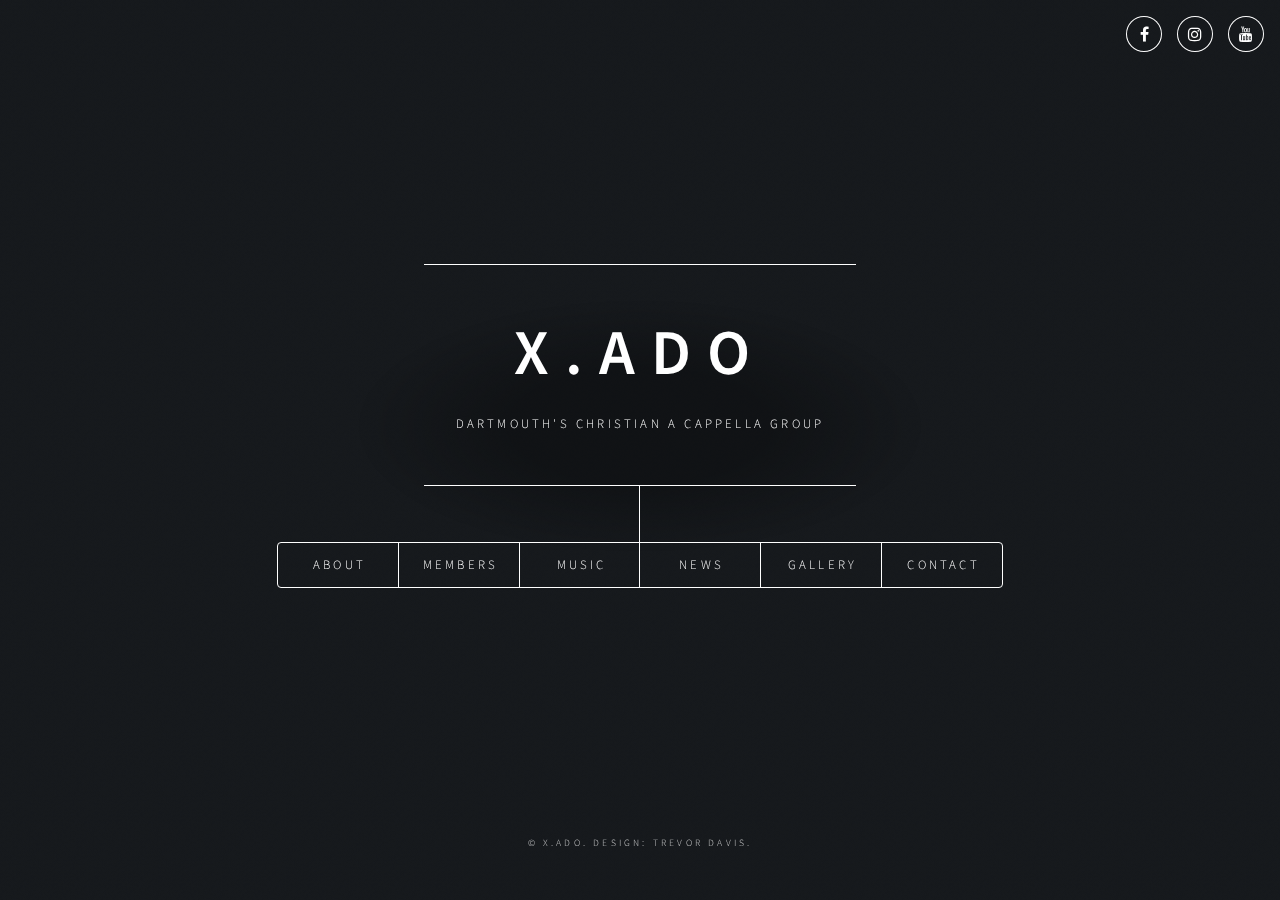
==== commit 588a122e: "resolving merge conflict" ====
--- a/index.html
+++ b/index.html
@@ -6,7 +6,7 @@
 -->
 <html>
 	<head>
-		<title>X.ado A Cappella</title>
+		<title>Dartmouth X.ado</title>
 		<link rel="shortcut icon" type="image/x-icon" href="favicon.ico" />
 		<meta charset="utf-8" />
 		<meta name="viewport" content="width=device-width, initial-scale=1, user-scalable=no" />
@@ -48,56 +48,58 @@
 
 						<!-- About -->
 							<article id="about">
-								<h2 class="major">About X.ado</h2>
+								<h2 class="major">About Us</h2>
 								<span class="image main"><img src="images/reunion.jpg" alt="" /></span>
-								<p>X.ado is Dartmouth College's co-ed, Christian a cappella group. Founded in 1992, we've spent 25 years sharing the good news of Christ through music. Our repertoire ranges from gospel to choral to pop, and our venues range from Dartmouth fraternities to churches to locations like Seattle, WA or Seoul, South Korea on our annual tour!</p>
+								<p>X.ado (ZAH-doh) is Dartmouth College's co-ed, Christian a cappella group. Our name has two parts: the Greek letter Chi is the first letter in Xristos which means Christ, and “ado” means "to sing for". Founded in 1992, we've spent 25 years sharing the good news of Christ through music. Our repertoire ranges from gospel to choral to pop, and our venues range from Dartmouth fraternities to churches to locations like Seattle, WA or Seoul, South Korea during our annual tour!</p>
 
 								<br><br><br>
-								<h2 class="major">X.ado's Purpose</h2>
-								<p>*X.ado's Purpose*
-
-									X.ado exists as both a performing a cappella group and a ministry on Dartmouth's campus.  Externally, we strive to use the voices, senses of humor, and the other talents that we believe God has given us, in order to glorify Him and to spread the message of the love and salvation that can be found through Christ.  Internally, we strive to work together in making music, and to encourage each other in our spiritual walks, daily grind of Dartmouth living, and really all aspects of life.
+								<h2 class="major">Our Purpose</h2>
+								<span class="image main"><img src="images/old_xado_2.jpg" alt="" /></span>
+								<p>X.ado exists as both a performing a cappella group and a ministry on Dartmouth's campus.  Externally, we strive to use the voices, senses of humor, and the other talents that we believe God has given us, in order to glorify Him and to spread the message of the love and salvation that can be found through Christ.  Internally, we strive to work together in making music, and to encourage each other in our spiritual walks, daily grind of Dartmouth living, and really all aspects of life.
 
 									We are constantly seeking to love God more, to love each other more, and to share the hope given to us by that amazing love that has found each of us.
 
 								</p>
 
 								<br><br><br>
-								<h2 class="major">X.ado's Story</h2>
+								<h2 class="major">Our Story</h2>
+								<span class="image main"><img src="images/old_xado.jpg" alt="" /></span>
 								<p>
-									Written in Fall 1998 by Jeff Cummins '98
+									Written in Fall 1998 by Jeff Cummins '98: <br><br>
+
+									***<br><br>
 
 									This page is here because the story of what has happened to X.ado at Dartmouth is the story of God's faithfulness to a handful of college students, of the power of the Holy Spirit, and the power of prayer to open doors that were not only closed, but were never even imagined. <br><br>
-									 
+
 									A cappella has always been a big deal at Dartmouth.  There are men's groups, women's groups, co-ed groups, barbershop groups, doo-wop groups, and on and on.  A cappella concerts are huge, almost always packed out of the fraternity basements and dorm lounges they're held in. <br><br>
-									 
+
 									In 1992, a group of Christian '94s, '95s, and '96s who enjoyed music and had a desire to share the gospel with the Dartmouth campus decided to bring their message to the a cappella scene.  They called their group Xado, which they had been told was an ancient Greek word meaning "Praising God Together."  The group had seven members, male and female, and lasted for about a year.  Scott Lawrence '95 was the pitch of the group.  They gave a concert in winter term '93, but then gradually faded away. <br><br>
-									 
+
 									But the vision did not die away.  Steve Park '98 felt a desire to see Christian a cappella at Dartmouth, and he, Mi Ryung An '96, who had been in the original Xado, and Judy Yi '97 decided to do something about it.  And so in winter '95, Xado was refounded, and the present group came into existence.  Six '98s, two '97s, a '96 and Grad student were the founding members.  Xado performed a few concerts on campus and, as a highlight of the year, sang at Gospel Jam '95 at Yale. <br><br>
-									 
+
 									Unfortunately, a bit of Greek research by Josh Chuang '98 revealed that Xado did not mean what we thought it meant.  Apparently, it meant nothing at all.  Although this was better than it meaning something inapprorpriate, we felt that it was time to find a new name.  A few possibilities such as TGFKAX (The Group Formerly Known As Xado), the Dartmouth S.O.U.L, and Generation Cross were suggested.  Fortunately, perhaps, none stuck. <br><br>
-									 
+
 									In the end, however, the problem was solved.  Although Xado doesn't mean anything, the word "Ado" means "to sing to" or "sing praises to."  We decided that the X stood for Xristos -- Jesus Christ, and added the period to our name.  And so now we say, "Ado" means to sing for, and the X stands for Christ.  As do we. <br><br>
-									 
+
 									'95-'96 was a growth year for X.ado.  People seemed to be constantly coming and going, and too busy to devote as much time as they wanted to the group.  We struggled with discipline, we struggled with personality conflicts, and we struggled with music.  But God was faithful.  He carried us through. <br><br>
-									 
+
 									The fall of '96 looked at first like it might see the end of X.ado.  The '96s had graduated, and every one of the '98s were either off campus or too busy to sing.  And so, to begin the third year, 5 people started out, feeling like they had to rebuild X.ado from scratch again. <br><br>
-									 
+
 									However, though we may forget it all too often, God is able to do immeasurably more than we can ever ask or imagine.  Not only did X.ado survive the year of '96-'97, we thrived.  In the fall, God opened a door for us, and through prayer, a lot of effort, and not a few miraculous provisions, we did the unimaginable.  Gospel Jam '97 was held at Dartmouth College on April 4 and 5, 1997.  X.ado sang as much in the term following as we had in the whole year before. <br><br>
-									 
+
 									The summer of '97 was a chance for us to catch up with everything that has happened with us in the past year.  We concentrated on arranging new music and finding a clearer vision for ourselves and the Dartmouth campus.  In the meantime, we enjoyed the fellowship of the group of singers that has become a band of friends.  Of course, life is never without its ups and downs (and waterfalls...) <br><br>
-									 
+
 									God did amazing things with X.ado yet again in the fall of '97.  We entered the term with 7 members, 5 of them men, and at our auditions God blessed us with 7 more.  (parable of the talents...?) It was like we were a brand new group, which brought us all the excitement of beginnings, as well as their troubles.  By God's blessing, we were able to do things we would never have dreamed of last year.  We hosted Columbia's Jubilation! and Rutgers' First Light at Dartmouth for our fall concert. <br><br>
-									 
+
 									And over winter break in 1997, we went on tour for the first time.  X.ado toured Boston for four days, singing in hospitals, on the street, at a college, and joining with MIT's Cross Products for fellowship and joint events.  We ended up at Harvard for Under Construction's Christmas Jam.  Four years ago, when a few people got together and decided to form a Christian a cappella group at Dartmouth, they never imagined we would come so far so fast.  God is faithful. <br><br>
-									 
+
 									In March 1997, we had a real tour.  We flew to California, and we sang at high schools, churches, college campuses, and on the streets.  We bonded in ways we didn't expect, and were surprised at how many people we could squeeze into Peter's car.  Our Father blessed us with beautiful weather for an entire week (it started raining as soon as we left for the airport!), appreciative audiences, and the privilege of helping a friend we met to return to his Lord and ours.  We felt that God had established us. <br><br>
-									 
+
 									We went to Gospel Jam '98 at Mount Holyoke College on a spiritual high, thrilled about God's working in us, and excited to bring His message.  But then in Spring '98, we came again to the trial.  The unity we had felt in the beginning of the year had cracked somewhere, and people felt like they were falling through those cracks.  We struggled with issues that people could never seem to make each other understand, and sometimes seemed as though we were standing on the edge of collapse.  But our Father loves us, and has plans for us, even when we wander away from Him.  We struggled in our hearts and in our discussions, and Jesus carried us all the times we couldn't see Him.  And in the end, we survived. <br><br>
-									 
+
 									And so we begin Fall '98 ready to start afresh.  We have been exalted, and we have been humbled, but the place we desire to be is in our Lord's hands.  This one thing we do: "forgetting what is behind and straining toward what is ahead, we press on toward the goal to win the prize for which God has called us Heavenward in Christ Jesus."  (Philippians 3:13-14).  We have asked God to bring some of you with us in our journey, and we trust He will lead you on.<br><br>
 
-									***<br>
+									***<br><br>
 
 									The above was written 20 years ago and still rings true today. Year after year, God continues to be faithful to X.ado and use us as He sees fit. Additionally, we owe so much to all of the people who have continued to support us through the years. X.ado is still going strong, and that is because of God and what God has done through you!
 
@@ -111,7 +113,7 @@
 
 								<p>Amber Cai '21</p>
 								<span class="image fit"><img src="images/amber.jpg" alt="" /></span>
-								<p>Amber is a Psychology major from Shanghai, China and Toronto, Canada (it’s complicated). She loves A Cappella, theatre, worship, dance, and over-investing in extracurricular activities. She is a X.ado alto baby!</p> 
+								<p>Amber is a Psychology major from Shanghai, China and Toronto, Canada (it’s complicated). She loves A Cappella, theatre, worship, dance, and over-investing in extracurricular activities. She is a X.ado alto baby!</p>
 
 								<br><br>
 
@@ -119,7 +121,7 @@
 
 								<p>Leslie An '21</p>
 								<span class="image fit"><img src="images/leslie.jpg" alt="" /></span>
-								<p>Leslie is a '21 from Harrison, NY and considers herself to be a part of the best class ever. While she doesn't know what her prospective major or career is, at least she knows that music makes her cry half the time and that she loves to sing.</p> 
+								<p>Leslie is a '21 from Harrison, NY and considers herself to be a part of the best class ever. While she doesn't know what her prospective major or career is, at least she knows that music makes her cry half the time and that she loves to sing.</p>
 
 								<br><br>
 
@@ -127,7 +129,7 @@
 
 								<p>Paul Jeon '21</p>
 								<span class="image fit"><img src="images/paul.jpg" alt="" /></span>
-								<p>Hailing from Fairfield, CT, Paul currently sings bass in X.ado and is especially proud to have been part of the "finest baby skit in X.ado history." He loves Jesus, his family, and the Chicago White Sox (...in that order). When he's not singing, some of Paul's favorite artists to listen to are Switchfoot, Lecrae, and David Crowder* Band ("unforeseen" > "sloppy wet"!). He is currently undecided with regards to what he will study at Dartmouth; however, he enjoys reading and writing and will likely pursue something in the humanities. </p> 
+								<p>Hailing from Fairfield, CT, Paul currently sings bass in X.ado and is especially proud to have been part of the "finest baby skit in X.ado history." He loves Jesus, his family, and the Chicago White Sox (...in that order). When he's not singing, some of Paul's favorite artists to listen to are Switchfoot, Lecrae, and David Crowder* Band ("unforeseen" > "sloppy wet"!). He is currently undecided with regards to what he will study at Dartmouth; however, he enjoys reading and writing and will likely pursue something in the humanities. </p>
 
 								<br><br>
 
@@ -143,7 +145,7 @@
 
 								<p>Robert Moore '20</p>
 								<span class="image fit"><img src="images/robert.jpg" alt="" /></span>
-								<p>Robert is a ’20 from Marietta, GA. He is pre-med and is majoring in psychology with a minor in biology and music. When he’s not singing or studying, you can find him down on the Connecticut River kayaking or in a Bible Study with his friends in Christian Union.</p> 
+								<p>Robert is a ’20 from Marietta, GA. He is pre-med and is majoring in psychology with a minor in biology and music. When he’s not singing or studying, you can find him down on the Connecticut River kayaking or in a Bible Study with his friends in Christian Union.</p>
 
 								<br><br>
 
@@ -151,7 +153,7 @@
 
 								<p>Christian Williams '19</p>
 								<span class="image fit"><img src="images/christian.jpg" alt="" /></span>
-								<p>Christian is a Film Major, Theater Minor from Norman, Oklahoma. His football team is better than yours, and he can pull a movie quote out of nowhere to fit any situation. Sometimes a base, and sometimes a tenny, his vocal percussion skills have caused some to wonder if Neal Peart is in the group.</p> 
+								<p>Christian is a Film Major, Theater Minor from Norman, Oklahoma. His football team is better than yours, and he can pull a movie quote out of nowhere to fit any situation. Sometimes a bass, and sometimes a tenny, his vocal percussion skills have caused some to wonder if Neal Peart is in the group.</p>
 
 								<br><br>
 
@@ -167,7 +169,7 @@
 
 								<p>Brooke Hadley '18</p>
 								<span class="image fit"><img src="images/brooke.jpg" alt="" /></span>
-								<p>Brooke is a Native American Studies major from Denton, Texas. She loves history research and hanging out with friends! Brooke has been in X.ado since her freshman year, singing alto and sometimes soprano.</p> 
+								<p>Brooke is a Native American Studies major from Denton, Texas. She loves history research and hanging out with friends! Brooke has been in X.ado since her freshman year, singing alto and sometimes soprano.</p>
 
 								<br><br>
 
@@ -176,7 +178,7 @@
 								<p>David Oh '18<br>
 								Business Pitch</p>
 								<span class="image fit"><img src="images/david.jpg" alt="" /></span>
-								<p>David is a senior from La Canada, CA majoring in computer science. He joined X.ado his freshman year, sings mostly bass, and currently serves as the Business Pitch. Outside of X.ado, he enjoys spending his time playing basketball and watching Game of Thrones.</p> 
+								<p>David is a senior from La Canada, CA majoring in computer science. He joined X.ado his freshman year, sings mostly bass, and currently serves as the Business Pitch. Outside of X.ado, he enjoys spending his time playing basketball and watching Game of Thrones.</p>
 
 								<br><br>
 
@@ -185,7 +187,7 @@
 								<p>Elisabeth Pillsbury '18<br>
 								Outreach Pitch</p>
 								<span class="image fit"><img src="images/epills.jpg" alt="" /></span>
-								<p>Elisabeth is an alto from Hanover, NH. She's completing a major in Computer Science and a minor in Linguistics but in her spare time, Elisabeth enjoys playing piano and making jewelry.</p> 
+								<p>Elisabeth is a Computer Science major and Linguistics minor from Hanover, NH. She has sung alto in X.ado since joining her freshman year and is currently serving as this year's Outreach Coordinator. In her spare time, Elisabeth enjoys playing piano and making jewelry.</p>
 
 								<br><br>
 
@@ -193,7 +195,7 @@
 
 								<p>James Wang '18</p>
 								<span class="image fit"><img src="images/james.jpg" alt="" /></span>
-								<p>Born and raised in Seattle, James is a computer science major who has hobbies ranging from weightlifting to IT consulting. During his downtime, you can find James enjoying an epic fantasy novel, catching up on TV, or posting an update to his food-inspired Instagram. James is currently with X.ado for his 4th and final year singing tenor.</p> 
+								<p>Born and raised in Seattle, James is a computer science major who has hobbies ranging from weightlifting to IT consulting. During his downtime, you can find James enjoying an epic fantasy novel, catching up on TV, or posting an update to his food-inspired Instagram. James is currently with X.ado for his 4th and final year singing tenor.</p>
 
 								<br><br>
 
@@ -202,7 +204,7 @@
 								<p>Madison Sabol '18<br>
 								Spiritual Pitch</p>
 								<span class="image fit"><img src="images/madison.jpg" alt="" /></span>
-								<p>Madison is a senior from Philadelphia and studies French and Environmental Studies at Dartmouth. She joined X.ado her sophomore year and sings soprano. Madison currently serves X.ado as Spiritual Pitch. During her time at Dartmouth, she discovered her love for natural wine and became very passionate about the sustainability of agriculture. In her spare time, she likes to run outside, brew kombucha in her dorm, watch documentaries (namely those about food), and read devotionals or food non-fiction books.</p> 
+								<p>Madison is a senior from Philadelphia and studies French and Environmental Studies at Dartmouth. She joined X.ado her sophomore year and sings soprano. Madison currently serves X.ado as Spiritual Pitch. During her time at Dartmouth, she discovered her love for natural wine and became very passionate about the sustainability of agriculture. In her spare time, she likes to run outside, brew kombucha in her dorm, watch documentaries (namely those about food), and read devotionals or food non-fiction books.</p>
 
 								<br><br>
 
@@ -211,7 +213,7 @@
 								<p>Myung Chang Lee (Noah Lee) '18<br>
 								Musical Pitch</p>
 								<span class="image fit"><img src="images/noah.png" alt="" /></span>
-								<p>Myung Chang Lee (Noah Lee) '18 is a Biology major from Seoul, South Korea. As a baritone/bass, he has been a member of X.ado since his sophomore year, and he is currently serving as the Musical Director. He is also the President of Glee Club, Risk Manager for the Psi Epsilon Chapter of Zeta Psi, Research Assistant at the Havrda lab, Biology Resident Expert for West House, and Head of Research for the Dartmouth iGEM team. When he is not making awful lab puns or creating dank memes, he enjoys playing piano, going on long walks, and working out. He hopes to pursue a PhD degree in Biology with a focus on Cancer/Stem Cell fields following graduation.</p> 
+								<p>Myung Chang Lee (Noah Lee) is a Biology major from Seoul, South Korea. As a baritone/bass, he has been a member of X.ado since his sophomore year, and he is currently serving as the Musical Director. He is also the President of Glee Club, Risk Manager for the Psi Epsilon Chapter of Zeta Psi, Research Assistant at the Havrda lab, Biology Resident Expert for West House, and Head of Research for the Dartmouth iGEM team. When he is not making awful lab puns or creating dank memes, he enjoys playing piano, going on long walks, and working out. He hopes to pursue a PhD degree in Biology with a focus on Cancer/Stem Cell fields following graduation.</p>
 
 								<br><br>
 
@@ -219,42 +221,36 @@
 
 								<p>Trevor Davis '18</p>
 								<span class="image fit"><img src="images/trevor.jpg" alt="" /></span>
-								<p>Trevor is a computer science major from Raleigh, North Carolina. I'm addition to singing, he loves tech, running, and the outdoors! Trevor's been in X.ado since his freshman year, singing bass and sometimes beatboxing.</p> 
+								<p>Trevor is a computer science major from Raleigh, North Carolina. I'm addition to singing, he loves tech, running, and the outdoors! Trevor's been in X.ado since his freshman year, singing bass and sometimes beatboxing.</p>
 
 								<br><br>
 
 
 								<p>Fred Kim '17</p>
 								<span class="image fit"><img src="images/Fred_Kim.jpg" alt="" /></span>
-								<p>Fred is a X.ado alumnus and a huge goofball. After finishing his tenure as X.ado's musical director, he graduated this past year and left us to our own devices. Partially because of work but mostly because of his girlfriend, Fred has chosen to stay in the Upper Valley area for the near future. At any given time, you can spot him either spending too much money at Hanover's Sushi Ya or in his fraternity, Tri-Kap, where he's prone to become inebriated and confess to X.ado's male members: "I would kiss you if you were a girl." Check out his YouTube channel, <a hred="https://www.youtube.com/user/fred1004i" alt="">FredFluteMUSIC</a>!</p> 
-
-								<br><br>
-
-								<p>Check out our <a href="#alumni">alumni!</a><p>
-
-							</article>
-
-
-							<article id="alumni">
-								<h2 class="major-secondary">Alumni</h2>
+								<p>Fred is a X.ado alumnus and a huge goofball. After finishing his tenure as X.ado's musical director, he graduated this past year and left us to our own devices. Partially because of work but mostly because of his girlfriend, Fred has chosen to stay in the Upper Valley area for the near future. At any given time, you can spot him either spending too much money at Hanover's Sushi Ya or in his fraternity, Tri-Kap, where he's prone to become inebriated and confess to X.ado's male members: "I would kiss you if you were a girl." Check out his YouTube channel, <a hred="https://www.youtube.com/user/fred1004i" alt="">FredFluteMUSIC</a>!</p>
+
+								<br><br>
+
+								<h2 class="major">Meet our alumni</h2>
 								<p>
+									Tyné Freeman '17<br>
+									Skye Herrick '17<br>
 									Emmanuel Hui '17<br>
 									Fred Kim '17<br>
+									Kathy Li '17<br>
 									Joy Shen '17<br>
-									Kathy Li '17<br>
-									Matthew West '17<br>
-									Skye Herrick '17<br>
-									Tyné Freeman '17
-
-									<br><br>
-
+									Matthew West '17
+
+									<br><br>
+
+									Kevin Figgins '16<br>
+									Yoon Kim '16<br>
+									Xanthe Kraft '16<br>
+									Emma Menio '16<br>
+									Dari Seo '16<br>
 									Allison Wang '16<br>
-									Dari Seo '16<br>
-									Emma Menio '16<br>
-									Joanne Zhao '16<br>
-									Kevin Figgins '16<br>
-									Xanthe Kraft '16<br>
-									Yoon Kim '16
+									Joanne Zhao '16
 
 									<br><br>
 
@@ -265,71 +261,71 @@
 									<br><br>
 
 									Carolyn Chen '14<br>
+									Lauren Gatewood '14<br>
+									Hayden Kvamme '14<br>
+									Thabo Matse '14<br>
+									Kwame Ohene-Adu '14<br>
 									Ellen Park '14<br>
-									Hayden Kvamme '14<br>
-									Kwame Ohene-Adu '14<br>
-									Lauren Gatewood '14<br>
+									Samantha Victor '14<br>
 									Rose Wang '14<br>
-									Samantha Victor '14<br>
-									Sarah Wang '14<br>
-									Thabo Matse '14
-
-									<br><br>
-
+									Sarah Wang '14
+
+									<br><br>
+
+									Matt Harding '13<br>
+									John Kim '13<br>
+									Eunice Lee '13<br>
+									Suiwen Liang '13<br>
+									Tim Pang '13<br>
 									Andrew Park '13<br>
 									Connie Shang '13<br>
-									Eunice Lee '13<br>
+									Jamie Song '13<br>
 									James Yoon '13<br>
-									Jamie Song '13<br>
-									John Kim '13<br>
-									Matt Harding '13<br>
-									Melody Zhang '13<br>
-									Suiwen Liang '13<br>
-									Tim Pang '13
-									
-									<br><br>
-
+									Melody Zhang '13
+
+									<br><br>
+
+									Sterling Beard '12<br>
 									Arielle Cannon '12<br>
+									Liz Faiella '12<br>
+									Jen Freise '12<br>
+									Nick Knezek '12<br>
+									Deborah Lee '12<br>
 									Christian Moore '12<br>
-									Deborah Lee '12<br>
-									Jen Freise '12<br>
-									Kevin Oh '12<br>
-									Liz Faiella '12<br>
-									Nick Knezek '12<br>
-									Sterling Beard '12
-
-									<br><br>
-
+									Kevin Oh '12
+
+									<br><br>
+
+									Joseph Chu '11<br>
+									Grace Johnson '11<br>
 									Andrew Kang '11<br>
 									Christabel Makokha '11<br>
-									Grace Johnson '11<br>
-									Joseph Chu '11<br>
 									Sonia Yuen '11
 
 									<br><br>
 
 									Christine Chang '10<br>
 									Dana Daugherty '10<br>
-									Emily Porter '10<br>
 									James Hung '10<br>
 									Jamie Hwang '10<br>
+									Emily Porter '10<br>
 									Wan Sng '10
 
 									<br><br>
 
 									Anna Becker '09<br>
-									Brian Yu '09<br>
-									Chris Lim '09<br>
 									Dana Day '09<br>
 									Julian Fung '09<br>
-									Kaite Yang '09
-
-									<br><br>
-
+									Chris Lim '09<br>
+									Kaite Yang '09<br>
+									Brian Yu '09
+
+									<br><br>
+
+									Hannah Kim '08<br>
 									Andrew Lee '08<br>
-									Hannah Kim '08<br>
-									Taylor Thompson '08<br>
-									Tom Shin '08
+									Tom Shin '08<br>
+									Taylor Thompson '08
 
 									<br><br>
 
@@ -339,119 +335,119 @@
 									<br><br>
 
 									Beatrice Hahn '06<br>
+									Nathan Hamilton	'06<br>
+									Miriam Glaser '06<br>
 									Kiku Langford '06<br>
-									Miriam Glaser '06<br>
-									Nathan Hamilton	'06<br>
 									Walter Shin	'06
 
 									<br><br>
 
+									Stacey Choi '05<br>
+									Tory Fodder '05<br>
+									Sae Jin Kim '05<br>
+									Christine Schott '05<br>
+									Holly Sedillos '05<br>
 									Alan Sing '05<br>
-									Antonio Valla '05<br>
-									Christine Schott '05<br>
 									Denise Twum '05<br>
-									Holly Sedillos '05<br>
 									Josh Valdez '05<br>
-									Sae Jin Kim '05<br>
-									Stacey Choi '05<br>
-									Tory Fodder '05
-
-									<br><br>
-
+									Antonio Valla '05
+
+									<br><br>
+
+									Kathryn Adams '04<br>
 									Amy Kim '04<br>
-									Kathryn Adams '04<br>
 									Sharon Yoon '04
 
 									<br><br>
 
+									Christena Cleveland '03<br>
+									Jared Daugherty '03<br>
+									Darlene Hilburn '03<br>
 									Alex Jordan '03<br>
-									Brian Ni '03<br>
-									Christena Cleveland '03<br>
-									Darlene Hilburn '03<br>
-									Jared Daugherty '03<br>
-									Jessica Oei '03<br>
+									Rosa Kim '03<br>
 									Lyh Rhen Lam '03<br>
 									Marshall Lee '03<br>
-									Rosa Kim '03
-									
-									<br><br>
-
+									Brian Ni '03<br>
+									Jessica Oei '03
+
+									<br><br>
+
+									John Baek '02<br>
 									Jeannette Park '02<br>
-									John Baek '02<br>
 									Ruthie Shek '02
 
 									<br><br>
 
+									Rich Baek '01<br>
+									Janet Choi '01<br>
 									Alison Fanelli GR '01<br>
 									Balem Kim '01<br>
 									Basil Kim '01<br>
 									Dave Latham '01<br>
+									Jennifer Lee '01<br>
 									Flora Wan '01<br>
-									Janet Choi '01<br>
-									Jennifer Lee '01<br>
-									Rich Baek '01<br>
-									Vanessa Wereko '01<br>
-
-									<br><br>
-
-									Andrea Wang Neuschwander '00<br>
+									Vanessa Wereko '01
+
+									<br><br>
+
 									Erica Cho '00<br>
-									Faye Teng'00<br>
+									Peter Cho '00<br>
+									Young Choi '00<br>
 									Justin Pae '00<br>
 									Neena Shin '00<br>
-									Peter Cho '00<br>
-									Young Choi '00
-
-									<br><br>
-
+									Faye Teng'00<br>
+									Andrea Wang Neuschwander '00
+
+									<br><br>
+
+									Monica Cha '99<br>
+									Danielle Chang '99<br>
+									Michael Kim '99<br>
+									Emily Lam '99<br>
+									Lisa Lee GS '99<br>
+									Philip Levant '99<br>
+									Josephine Nicholson '99<br>
 									Anna Poplawski GS '99<br>
-									Danielle Chang '99<br>
-									Emily Lam '99<br>
-									Monica Cha '99<br>
-									Jeanne Sucharitaves '99<br>
-									Josephine Nicholson '99<br>
-									Lisa Lee GS '99<br>
-									Michael Kim '99<br>
-									Philip Levant '99
-									
-									<br><br>
-
+									Jeanne Sucharitaves '99
+
+									<br><br>
+
+									Ysabella Barnett '98<br>
+									Melissa Cho '98<br>
+									Joshua Chuang '98<br>
+									Jeff Cummins '98<br>
+									Jonathan Jun '98<br>
 									Adin Kawate '98<br>
 									David Lee '98<br>
-									Jeff Cummins '98<br>
-									Jonathan Jun '98<br>
-									Joshua Chuang '98<br>
 									Martin Lee '98<br>
-									Melissa Cho '98<br>
-									Richard Sevilla '98<br>
 									Steve Park '98<br>
-									Ysabella Barnett '98
-
-									<br><br>
-
-									Judy Yi '97<br>
-									Sarah Hobson '97
-
-									<br><br>
-
+									Richard Sevilla '98
+
+									<br><br>
+
+									Sarah Hobson '97<br>
+									Judy Yi '97
+
+									<br><br>
+
+									Mi Ryung An '96<br>
+									Sarah Bivins '96<br>
 									Jay Bruce '96<br>
-									Mi Ryung An '96<br>
-									Paul Lim '96<br>
-									Sarah Bivins '96
-
-									<br><br>
-
+									Paul Lim '96
+
+									<br><br>
+
+									Scott Lawrence '95<br>
+									David Rinehart '95<br>
 									Ashley Stedfield '95<br>
-									David Rinehart '95<br>
-									Philip Yu '95<br>
-									Scott Lawrence '95
+									Philip Yu '95
 
 									<br><br>
 
 									Susan Lee '94
 								</p>
 
-								<p>Are you a X.ado alumnus not listed here? <a href="#contact">Contact us</a> to get added to our mailing list!</p>
+								<p>Not on our list of X.ado alums? <a href="#contact">Contact us</a> to be added to the mailing list!</p>
 
 							</article>
 
@@ -538,26 +534,20 @@
 
 							<!-- News -->
 							<article id="news">
-								<h2 class="major">News</h2>
-								<h3>Christmas Show With Casual Thursday and the Brovertones, Monday, November 13!</h3>
-								<span class="image fit"><img src="images/xadotones.jpg" alt="" /></span>
-								<blockquote>Our favorite time of year is here! Come hear some holiday tunes and laugh your heart out as we celebrate the arrival of sweater weather with Casual Thursday and the Brovertones. Hosted at Dartmouth's Chi Gamma Epsilon Fraternity (7 Webster Ave. Hanover, NH).</blockquote>
-
-								<br><br>
-
-								<h3>X.ado Baby Show Monday, October 23!</h3>
-								<span class="image fit"><img src="images/xado_babies.jpg" alt="" /></span>
-								<blockquote>Help us celebrate our new babies: Amber, Paul, Madeline, and Leslie! There will be great music and a hilarious skit. Please join us this Monday, 10/23 at Dartmouth's Zeta Psi Fraternity (8 Webster Ave. Hanover, NH).</blockquote>
-
-								<br><br>
-
-								<h3>Xado Turns 25! A Celebration of X.ado History, Purpose and Music</h3>
-								<span class="image fit"><img src="images/25.jpg" alt="" /></span>
-								<blockquote>It’s finally happening! X.ado celebrates its 25th year anniversary this year, and we cordially invite you to join us for the big public celebration event to be held at Rollins Chapel Saturday night of Homecoming weekend!
-
-								<br><br>
-
-								We are welcoming all of campus, visiting alumni, and all members of the Christian community at Dartmouth, and look forward to seeing you all there for this historic celebration event. 
+								<h2 class="major">News & Events</h2>
+								<p>Fall 2017 | | Annual Christmas Show</p>
+								<span class="image fit"><img src="images/posters/christmasShow17.jpg" alt="" /></span>
+								<!-- <blockquote>Our favorite time of year is here! Come hear some holiday tunes and laugh your heart out as we celebrate the arrival of sweater weather with Casual Thursday and the Brovertones. Hosted at Dartmouth's Chi Gamma Epsilon Fraternity (7 Webster Ave. Hanover, NH).</blockquote> -->
+
+								<br><br>
+
+								<p>Fall 2017 | | We're Turning 25! A Celebration of X.ado History, Purpose, and Music</p>
+								<span class="image fit"><img src="images/posters/25thReunion17.jpg" alt="" /></span>
+								<!-- <blockquote>It’s finally happening! X.ado celebrates its 25th year anniversary this year, and we cordially invite you to join us for the big public celebration event to be held at Rollins Chapel Saturday night of Homecoming weekend!
+
+								<br><br>
+
+								We are welcoming all of campus, visiting alumni, and all members of the Christian community at Dartmouth, and look forward to seeing you all there for this historic celebration event.
 
 								<br><br>
 
@@ -574,13 +564,190 @@
 								<br><br>
 
 								10pm Worship night:<br>
-								Please join us and all of the Christian community at Dartmouth in closing this night with songs of praise and worship. 
+								Please join us and all of the Christian community at Dartmouth in closing this night with songs of praise and worship.
 
 								<br><br>
 
 								More information about X.ado's 25th Anniversary Reunion year can be found at <a href='www.xadoturns25.com'>www.xadoturns25.com</a>
-								</blockquote>
-								
+								</blockquote> -->
+
+								<br><br>
+
+								<p>Fall 2017 | | Annual Baby Show</p>
+								<span class="image fit"><img src="images/posters/babyShow17.jpg" alt="" /></span>
+								<!-- <blockquote>Help us celebrate our new babies: Amber, Paul, Madeline, and Leslie! There will be great music and a hilarious skit. Please join us this Monday, 10/23 at Dartmouth's Zeta Psi Fraternity (8 Webster Ave. Hanover, NH).</blockquote> -->
+
+								<br><br>
+
+								<p>Spring 2017 | | The X.Sings Show!</p>
+								<span class="image fit"><img src="images/posters/x.sings17.jpg" alt="" /></span>
+
+								<br><br>
+
+								<p>Winter 2017 | | Winter Whingding</p>
+								<span class="image fit"><img src="images/posters/winterWhingding17.png" alt="" /></span>
+
+								<br><br>
+
+								<p>Winter 2016 | | #YouAreNotAlone</p>
+								<span class="image fit"><img src="images/posters/youAreNotAlone16.jpg" alt="" /></span>
+
+								<br><br>
+
+								<p>Fall 2015 | | Annual Baby Show</p>
+								<span class="image fit"><img src="images/posters/babyShow15.jpg" alt="" /></span>
+
+								<br><br>
+
+								<p>Fall 2015 | | Annual Christmas Show</p>
+								<span class="image fit"><img src="images/posters/christmasShow15.jpg" alt="" /></span>
+
+								<br><br>
+
+								<p>Summer 2015 | | #VulnerabilityIsNOTWeakness</p>
+								<span class="image fit"><img src="images/posters/vulnerabilityIsNOTWeakness15.jpg" alt="" /></span>
+
+								<br><br>
+
+								<p>Winter 2015 | | 50 Years Since Selma: Where are we now?</p>
+								<span class="image fit"><img src="images/posters/selma15.jpg" alt="" /></span>
+
+								<br><br>
+
+								<p>Fall 2014 | | Annual Christmas Show</p>
+								<span class="image fit"><img src="images/posters/christmasShow14.jpg" alt="" /></span>
+
+								<br><br>
+
+								<p>Fall 2014 | | Annual Baby Show</p>
+								<span class="image fit"><img src="images/posters/babyShow14.jpg" alt="" /></span>
+
+								<br><br>
+
+								<p>Spring 2014 | | Annual Senior Show</p>
+								<span class="image fit"><img src="images/posters/seniorShow14.jpg" alt="" /></span>
+
+								<br><br>
+
+								<p>Spring 2014 | | Spring Sing</p>
+								<span class="image fit"><img src="images/posters/springSing14.jpg" alt="" /></span>
+
+								<br><br>
+
+								<p>Tour 2013 | | Holiday Show at UCLA</p>
+								<span class="image fit"><img src="images/posters/holidayShow13.jpg" alt="" /></span>
+
+								<br><br>
+
+								<p>Fall 2013 | | Annual Christmas Show</p>
+								<span class="image fit"><img src="images/posters/christmasShow13.jpg" alt="" /></span>
+
+								<br><br>
+
+								<p>Fall 2013 | | Annual Baby Show</p>
+								<span class="image fit"><img src="images/posters/babyShow13.jpg" alt="" /></span>
+
+								<br><br>
+
+								<p>Spring 2013 | | Annual Senior Show</p>
+								<span class="image fit"><img src="images/posters/seniorShow13.jpg" alt="" /></span>
+
+								<br><br>
+
+								<p>Winter 2013 | | Home: a night of song & spoken word</p>
+								<span class="image fit"><img src="images/posters/home13.jpg" alt="" /></span>
+
+								<br><br>
+
+								<p>Spring 2012 | | Annual Senior Show</p>
+								<span class="image fit"><img src="images/posters/seniorShow12.jpg" alt="" /></span>
+
+								<br><br>
+
+								<p>Winter 2012 | | Shine</p>
+								<span class="image fit"><img src="images/posters/shine12.jpg" alt="" /></span>
+
+								<br><br>
+
+								<p>Winter 2012 | | X.ado Charms</p>
+								<span class="image fit"><img src="images/posters/x.adoCharms12.jpg" alt="" /></span>
+
+								<br><br>
+
+								<p>Fall 2011 | | Annual Christmas Show</p>
+								<span class="image fit"><img src="images/posters/christmasShow11.jpg" alt="" /></span>
+
+								<br><br>
+
+								<p>Fall 2010 | | Break It Down, BOSTON!</p>
+								<span class="image fit"><img src="images/posters/bidb10.jpg" alt="" /></span>
+
+								<br><br>
+
+								<p>Fall 2010 | | Fall Fling</p>
+								<span class="image fit"><img src="images/posters/fallFling10.jpg" alt="" /></span>
+
+								<br><br>
+
+								<p>Fall 2010 | | Annual Christmas Show</p>
+								<span class="image fit"><img src="images/posters/christmasShow10.jpg" alt="" /></span>
+
+								<br><br>
+
+								<p>Spring 2010 | | Annual Senior Show</p>
+								<span class="image fit"><img src="images/posters/seniorShow10b.jpg" alt="" /></span>
+								<span class="image fit"><img src="images/posters/seniorShow10a.jpg" alt="" /></span>
+
+								<br><br>
+
+								<p>Spring 2008 | | Annual Senior Show</p>
+								<span class="image fit"><img src="images/posters/seniorShow08.jpg" alt="" /></span>
+
+								<br><br>
+
+								<p>Winter 2008 | | Winter Whingding</p>
+								<span class="image fit"><img src="images/posters/winterWhingding08.jpg" alt="" /></span>
+
+								<br><br>
+
+								<p>Fall 2007 | | Annual Christmas Show</p>
+								<span class="image fit"><img src="images/posters/christmasShow07.jpg" alt="" /></span>
+
+								<br><br>
+
+								<p>Fall 2007 | | Annual Baby Show</p>
+								<span class="image fit"><img src="images/posters/babyShow07.jpg" alt="" /></span>
+
+								<br><br>
+
+								<p>Fall 2007 | | X.ado and the MIT CrossProducts</p>
+								<span class="image fit"><img src="images/posters/brilliance07.jpg" alt="" /></span>
+
+								<br><br>
+
+								<p>Spring 2007 | | Annual Senior Show</p>
+								<span class="image fit"><img src="images/posters/seniorShow07.jpg" alt="" /></span>
+
+								<br><br>
+
+								<p>Spring 2007 | | X.adomon</p>
+								<span class="image fit"><img src="images/posters/x.adomon07.jpg" alt="" /></span>
+
+								<br><br>
+
+								<p>Winter 2007 | | Unrequited Love</p>
+								<span class="image fit"><img src="images/posters/unrequitedLove07.jpg" alt="" /></span>
+
+								<br><br>
+
+								<p>Fall 2005 | | We've released our second album, 'Just Visiting'!</p>
+								<span class="image fit"><img src="images/posters/album05.jpg" alt="" /></span>
+
+								<br><br>
+
+								<p>Fall (unknown!) | | Annual Christmas Show</p>
+								<span class="image fit"><img src="images/posters/christmasShow.jpg" alt="" /></span>
+
 							</article>
 
 						<!-- Contact -->
@@ -607,7 +774,7 @@
 								<ul class="icons">
 									<li><a href="https://www.facebook.com/dartmouthxado/" class="icon fa-facebook"><span class="label">Facebook</span></a></li>
 									<li><a href="https://www.instagram.com/dartmouthxado/" class="icon fa-instagram"><span class="label">Instagram</span></a></li>
-									<li><a href="https://www.youtube.com/user/lxadol" class="icon fa-youtube"><span class="label">GitHub</span></a></li>
+									<li><a href="https://www.youtube.com/user/lxadol" class="icon fa-youtube"><span class="label">YouTube</span></a></li>
 								</ul>
 							</article>
 
@@ -857,14 +1024,14 @@
 
 				<!-- Footer -->
 					<footer id="footer">
-						<p class="copyright">&copy; X.ADO. Design: Trevor Davis.                                      </p>
+						<p class="copyright">&copy; X.ADO. Design: Trevor Davis.</p>
 					</footer>
 
 					<div id="footer-icons">
 						<ul class="icons">
 							<li><a href="https://www.facebook.com/dartmouthxado/" class="icon fa-facebook"><span class="label">Facebook</span></a></li>
 							<li><a href="https://www.instagram.com/dartmouthxado/" class="icon fa-instagram"><span class="label">Instagram</span></a></li>
-							<li><a href="https://www.youtube.com/user/lxadol" class="icon fa-youtube"><span class="label">GitHub</span></a></li>
+							<li><a href="https://www.youtube.com/user/lxadol" class="icon fa-youtube"><span class="label">YouTube</span></a></li>
 						</ul>
 					</div>
 
--- a/assets/css/main.css
+++ b/assets/css/main.css
@@ -189,9 +189,9 @@
 		}
 
 	h1 {
-		font-size: 2.25rem;
+		font-size: 4rem;
 		line-height: 1.3;
-		letter-spacing: 0.5rem;
+		letter-spacing: 1rem;
 	}
 
 	h2 {
@@ -1620,4 +1620,4 @@
 
 	#alumni h2, #alumni p {
 		text-align: center;
-	}+	}
